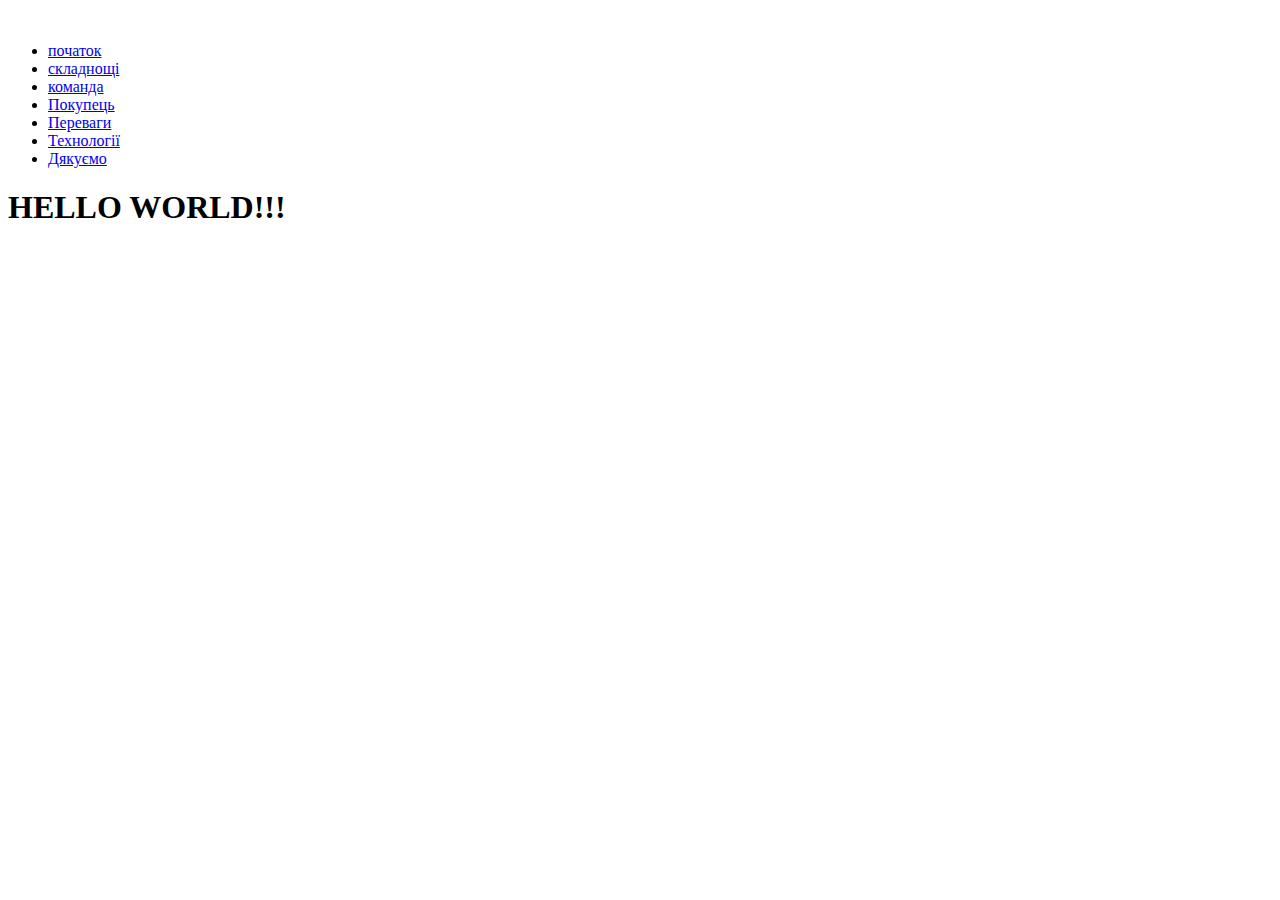
==== index.html @ b2f46cd0 "Add files via upload" ====
<!DOCTYPE html>
<html lang="ru">
  <head>
    <meta charset="UTF-8" />
    <meta http-equiv="X-UA-Compatible" content="IE=edge" />
    <meta name="viewport" content="width=device-width, initial-scale=1.0" />
    <title>IceCream</title>
    <link rel="preconnect" href="https://fonts.googleapis.com" />
    <link rel="preconnect" href="https://fonts.gstatic.com" crossorigin />
    <link
      href="https://fonts.googleapis.com/css2?family=Raleway:wght@700&family=Roboto:wght@400;500;700;900&display=swap"
      rel="stylesheet"
    />
    <link
      href="https://fonts.googleapis.com/css2?family=DM+Sans:wght@400;500;700&family=Titan+One&display=swap"
      rel="stylesheet"
    />
    <link
      rel="stylesheet"
      href="https://cdnjs.cloudflare.com/ajax/libs/modern-normalize/1.1.0/modern-normalize.min.css"
      integrity="sha512-wpPYUAdjBVSE4KJnH1VR1HeZfpl1ub8YT/NKx4PuQ5NmX2tKuGu6U/JRp5y+Y8XG2tV+wKQpNHVUX03MfMFn9Q=="
      crossorigin="anonymous"
      referrerpolicy="no-referrer"
    />
    <link rel="stylesheet" href="./css/main.min.css" />
  </head>

  <body>
    <header class="header">
      <div class="container header__container">
        <nav class="header-nav">
          <a
            class="logo logo--up"
            href="https://nickleso.github.io/parcel-ice-team7/"
            target="_blank"
          >
            <picture>
              <source
                srcset="
                  ./images/present/logo.png    1x,
                  ./images/present/logo@2x.png 2x
                "
              />
              <img src="./images/present/logo.png" alt="" />
            </picture>
          </a>
          <ul class="header-nav__list">
            <li class="header-nav__item">
              <a
                class="header-nav__link header-nav__link--current"
                href="./index.html"
                >початок</a
              >
            </li>
            <li class="header-nav__item">
              <a class="header-nav__link" href="./road.html">складнощі</a>
            </li>

            <li class="header-nav__item">
              <a class="header-nav__link" href="./team.html">команда</a>
            </li>
            <li class="header-nav__item">
              <a class="header-nav__link" href="./shopper.html">Покупець</a>
            </li>
            <li class="header-nav__item">
              <a class="header-nav__link" href="./benefits.html">Переваги</a>
            </li>
            <li class="header-nav__item">
              <a class="header-nav__link" href="./technology.html"
                >Технології</a
              >
            </li>
            <li class="header-nav__item">
              <a class="header-nav__link" href="./senks.html">Дякуємо</a>
            </li>
          </ul>
        </nav>
      </div>
    </header>
    <main>
      <section class="hero">
        <div class="container">
          <h1 class="hero__title">HELLO WORLD!!!</h1>
        </div>
      </section>
    </main>
  </body>
</html>
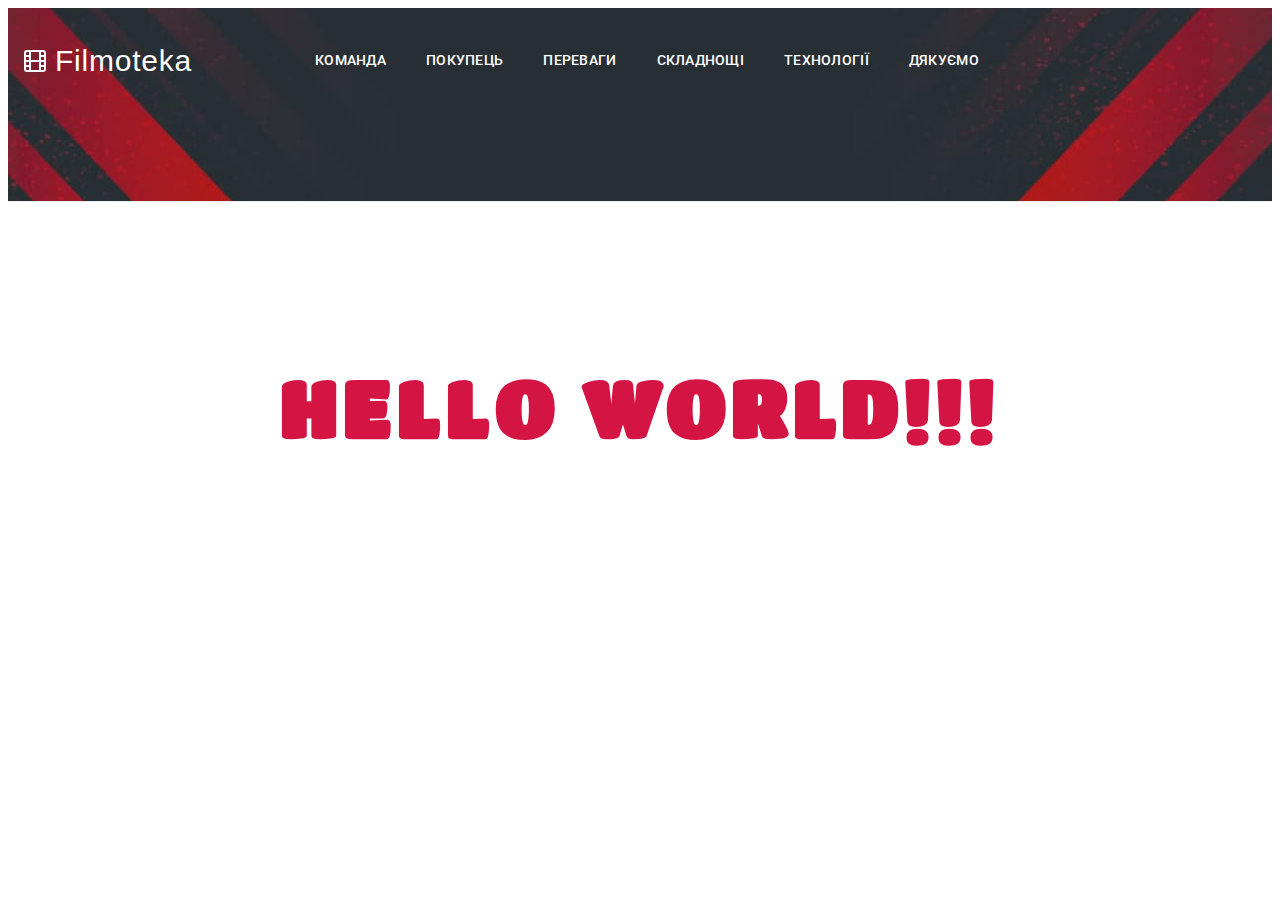
==== commit e57e6ca2: "start" ====
--- a/index.html
+++ b/index.html
@@ -4,11 +4,14 @@
     <meta charset="UTF-8" />
     <meta http-equiv="X-UA-Compatible" content="IE=edge" />
     <meta name="viewport" content="width=device-width, initial-scale=1.0" />
-    <title>IceCream</title>
+    <title>Filmoteka</title>
     <link rel="preconnect" href="https://fonts.googleapis.com" />
     <link rel="preconnect" href="https://fonts.gstatic.com" crossorigin />
+    <link rel="shortcut icon" href="./images/favicon/favicon.ico" />
+    <link rel="apple-icon" sizes="180x180" href="./images/favicon/favicon.png" />
+    <link rel="mask-icon" href="./images/favicon/favicon.svg" color="#ff6b08" />
     <link
-      href="https://fonts.googleapis.com/css2?family=Raleway:wght@700&family=Roboto:wght@400;500;700;900&display=swap"
+      href="https://fonts.googleapis.com/css2?family=Roboto:wght@400;500&display=swap"
       rel="stylesheet"
     />
     <link
@@ -26,36 +29,17 @@
   </head>
 
   <body>
-    <header class="header">
+    <header class="header header-home">
       <div class="container header__container">
         <nav class="header-nav">
-          <a
-            class="logo logo--up"
-            href="https://nickleso.github.io/parcel-ice-team7/"
-            target="_blank"
-          >
-            <picture>
-              <source
-                srcset="
-                  ./images/present/logo.png    1x,
-                  ./images/present/logo@2x.png 2x
-                "
-              />
-              <img src="./images/present/logo.png" alt="" />
-            </picture>
+          <a href="kyzym.github.io/this-team/" class="logo logo--up link" target="_blank">
+            <svg class="icon-home" width="24" height="24" style="stroke: white">
+              <use href="./images/sprite.svg#logo"></use>
+            </svg>
+            <span class="logo-span">Filmoteka</span>
           </a>
+
           <ul class="header-nav__list">
-            <li class="header-nav__item">
-              <a
-                class="header-nav__link header-nav__link--current"
-                href="./index.html"
-                >початок</a
-              >
-            </li>
-            <li class="header-nav__item">
-              <a class="header-nav__link" href="./road.html">складнощі</a>
-            </li>
-
             <li class="header-nav__item">
               <a class="header-nav__link" href="./team.html">команда</a>
             </li>
@@ -66,9 +50,10 @@
               <a class="header-nav__link" href="./benefits.html">Переваги</a>
             </li>
             <li class="header-nav__item">
-              <a class="header-nav__link" href="./technology.html"
-                >Технології</a
-              >
+              <a class="header-nav__link" href="./road.html">складнощі</a>
+            </li>
+            <li class="header-nav__item">
+              <a class="header-nav__link" href="./technology.html">Технології</a>
             </li>
             <li class="header-nav__item">
               <a class="header-nav__link" href="./senks.html">Дякуємо</a>
--- a/css/main.min.css
+++ b/css/main.min.css
@@ -0,0 +1,2 @@
+.header__container,.header-nav,.header-nav__list{display:-webkit-box;display:-ms-flexbox;display:flex;-webkit-box-pack:justify;-ms-flex-pack:justify;justify-content:space-between;-webkit-box-align:center;-ms-flex-align:center;align-items:center}.header-nav__list,.contact-quickly,.feature__list,.contacts,.promo__list,.team__list,.social-list,.clients__list,.filter,.portfolio,.mobile-menu__list,.mobile-menu__contacts,.mobile-menu__social,.thanks__list{list-style-type:none}.social-list,.social-list__link,.subscription__button{display:-webkit-box;display:-ms-flexbox;display:flex;-webkit-box-pack:center;-ms-flex-pack:center;justify-content:center;-webkit-box-align:center;-ms-flex-align:center;align-items:center}.visually-hidden{position:absolute;width:1px;height:1px;margin:-1px;border:0;padding:0;white-space:nowrap;-webkit-clip-path:inset(100%);clip-path:inset(100%);clip:rect(0 0 0 0);overflow:hidden}body{font-family:'Roboto', sans-serif;color:#757575;font-size:14px}.title{font-size:40px;line-height:1.27;text-align:center;letter-spacing:0.03em;color:#d41443;margin-bottom:40px}h1,h2,h3,h4,h5,h6,p,ul{margin:0}ul{-webkit-padding-start:0;padding-inline-start:0}img{display:block;max-width:100%}.section{padding-top:30px;padding-bottom:30px}@media screen and (min-width: 1280px){.section{padding-top:30px;padding-bottom:30px}}.container{padding-left:15px;padding-right:15px;margin-left:auto;margin-right:auto}@media screen and (min-width: 480px){.container{max-width:480px}}@media screen and (min-width: 768px){.container{max-width:768px}}@media screen and (min-width: 1280px){.container{max-width:1280px}}.header__container{position:relative}.footer__container{display:-webkit-box;display:-ms-flexbox;display:flex}@media screen and (max-width: 767px){.footer__container{-webkit-box-orient:vertical;-webkit-box-direction:normal;-ms-flex-direction:column;flex-direction:column;-webkit-box-align:center;-ms-flex-align:center;align-items:center}}@media screen and (min-width: 768px) and (max-width: 1279px){.footer__container{-ms-flex-wrap:wrap;flex-wrap:wrap;-ms-flex-pack:distribute;justify-content:space-around}}@media screen and (min-width: 1280px){.footer__container{-webkit-box-align:baseline;-ms-flex-align:baseline;align-items:baseline;-webkit-box-pack:justify;-ms-flex-pack:justify;justify-content:space-between}}.header{border-bottom:1px solid #ececec}.header-home{margin:0 auto;padding-top:12px;background-image:url("/images/header/home/home-desk.jpg");background-repeat:no-repeat;background-size:cover;background-position:center;height:100px}@media screen and (min-width: 768px){.header-home{padding-bottom:81px}}@media (min-device-pixel-ratio: 2), (-webkit-min-device-pixel-ratio: 2), (min-resolution: 192dpi), (min-resolution: 2dppx){.header-home{background-image:url("/images/header/home/home-mob@2x.jpg")}}@media (min-width: 321px){.header-home{background-image:url("/images/header/home/home-tab.jpg")}}@media (min-width: 321px) and (min-device-pixel-ratio: 2), (min-width: 321px) and (-webkit-min-device-pixel-ratio: 2), (min-width: 321px) and (min-resolution: 192dpi), (min-width: 321px) and (min-resolution: 2dppx){.header-home{background-image:url("/images/header/home/home-tab@2x.jpg")}}@media (min-width: 769px){.header-home{background-image:url("/images/header/home/home-desk.jpg")}}@media (min-width: 769px) and (min-device-pixel-ratio: 2), (min-width: 769px) and (-webkit-min-device-pixel-ratio: 2), (min-width: 769px) and (min-resolution: 192dpi), (min-width: 769px) and (min-resolution: 2dppx){.header-home{background-image:url("/images/header/home/home-desk@2x.jpg")}}.logo{display:-webkit-box;display:-ms-flexbox;display:flex;-webkit-box-align:center;-ms-flex-align:center;align-items:center}.logo-span{font-size:30px;line-height:1.16;font-weight:500;margin-left:8px;color:#fff}.icon-home{stroke:#fff}.header-nav{margin-right:auto}@media screen and (max-width: 767px){.header-nav__list{display:none}}.header-nav__item{position:relative;text-transform:uppercase}.header-nav__link{display:inline-block;padding-top:32px;padding-bottom:32px;font-weight:500;line-height:1.14;letter-spacing:0.02em;color:#ffffff;text-decoration:none;-webkit-transition:color 250ms cubic-bezier(0.4, 0, 0.2, 1);transition:color 250ms cubic-bezier(0.4, 0, 0.2, 1)}.header-nav__link:hover,.header-nav__link:focus{color:#f4707b}.header-nav__item:not(:last-child){margin-right:40px}.header-nav__link--current{color:#d41443}@media screen and (max-width: 767px){.contact-quickly{display:none}}@media screen and (min-width: 1280px){.contact-quickly{display:-webkit-box;display:-ms-flexbox;display:flex;-webkit-box-pack:justify;-ms-flex-pack:justify;justify-content:space-between;-webkit-box-align:center;-ms-flex-align:center;align-items:center}}.contact-quickly__link{display:-webkit-box;display:-ms-flexbox;display:flex;-webkit-box-align:center;-ms-flex-align:center;align-items:center;font-weight:500;color:#757575;line-height:1.14;letter-spacing:0.02em;text-decoration:none;-webkit-transition:color 250ms cubic-bezier(0.4, 0, 0.2, 1);transition:color 250ms cubic-bezier(0.4, 0, 0.2, 1)}.contact-quickly__link:hover,.contact-quickly__link:focus{color:#f4707b}@media screen and (min-width: 1280px){.contact-quickly__link{padding-top:32px;padding-bottom:32px}}.contact-quickly__icon{fill:currentColor;margin-right:10px}@media screen and (max-width: 1799px){.contact-quickly__list:not(:last-child){margin-bottom:10px}}@media screen and (min-width: 1280px){.contact-quickly__list:not(:last-child){margin-right:50px}}.logo{color:#f4707b;font-family:Raleway, sans-serif;font-weight:700;font-size:24px;line-height:1.2;letter-spacing:0.03em;text-decoration:none}@media screen and (min-width: 1200px){.logo{font-size:26px}}.logo--up{padding-top:16px;padding-bottom:16px}@media screen and (min-width: 768px){.logo--up{margin-right:90px;padding-top:26px;padding-bottom:26px}}@media screen and (min-width: 1280px){.logo--up{margin-right:123px;padding-top:24px;padding-bottom:24px}}.logo--down{display:inline-block;margin-bottom:20px}.logo__header{color:#000000}.logo__footer{color:#ffffff}@media screen and (min-width: 768px){.feature__list{display:-webkit-box;display:-ms-flexbox;display:flex;margin:-15px}}@media screen and (min-width: 768px) and (max-width: 1279px){.feature__list{-ms-flex-wrap:wrap;flex-wrap:wrap}}@media screen and (max-width: 767px){.feature__item:not(:last-child){margin-bottom:30px}}@media screen and (min-width: 768px){.feature__item{margin:15px}}@media screen and (min-width: 768px) and (max-width: 1279px){.feature__item{width:354px}}@media screen and (min-width: 1280px){.feature__item{width:270px}}.feature__fon{display:-webkit-box;display:-ms-flexbox;display:flex;-webkit-box-pack:center;-ms-flex-pack:center;justify-content:center;-webkit-box-align:center;-ms-flex-align:center;align-items:center;height:120px;background-color:#f5f4fa;border-radius:4px;margin-bottom:30px}.feature__title{font-size:14px;line-height:1.14;letter-spacing:0.03em;text-transform:uppercase;color:#212121;margin-bottom:10px}@media screen and (max-width: 767px){.feature__title{text-align:center}}.feature__text{line-height:1.71;letter-spacing:0.03em}.contacts__item:not(:last-child){margin-bottom:9px}.contacts__decor{line-height:1.7;letter-spacing:0.03em;color:#ffffff;text-decoration:none;font-style:normal;-webkit-transition:color 250ms cubic-bezier(0.4, 0, 0.2, 1);transition:color 250ms cubic-bezier(0.4, 0, 0.2, 1)}.contacts__decor:hover,.contacts__decor:focus{color:#f4707b}.contacts__decor--transparency{line-height:1.7;letter-spacing:0.03em;color:rgba(255,255,255,0.6);text-decoration:none;font-style:normal;-webkit-transition:color 250ms cubic-bezier(0.4, 0, 0.2, 1);transition:color 250ms cubic-bezier(0.4, 0, 0.2, 1)}.contacts__decor--transparency:hover,.contacts__decor--transparency:focus{color:#f4707b}.hero{position:relative;text-align:center;margin-right:auto;margin-left:auto}@media screen and (min-width: 1280px){.hero{max-width:1600px}}.hero .hero__images{display:-webkit-box;display:-ms-flexbox;display:flex}.hero .hero__background{width:50%;-o-object-fit:contain;object-fit:contain}.hero .hero__title{font-family:'Titan one', sans-serif;font-weight:900;font-size:80px;text-align:center;letter-spacing:0.06em;text-transform:uppercase;color:#d41443;margin-top:150px}@media screen and (min-width: 1280px){.hero .hero__title{line-height:1.36;text-transform:capitalize}}.button-general{font-family:inherit;font-weight:700;font-size:16px;line-height:1.88;color:#ffffff;letter-spacing:0.06em;background-color:#f4707b;cursor:pointer;padding:10px 32px;-webkit-box-shadow:0px 4px 4px rgba(0,0,0,0.15);box-shadow:0px 4px 4px rgba(0,0,0,0.15);border:none;border-radius:4px;min-width:200px;-webkit-transition:background-color 250ms cubic-bezier(0.4, 0, 0.2, 1);transition:background-color 250ms cubic-bezier(0.4, 0, 0.2, 1)}.button-general:hover,.button-general:focus{background-color:#ea8f94}.backdrop{position:fixed;z-index:15;top:0;left:0;width:100vw;height:100vh;background-color:rgba(0,0,0,0.2);-webkit-transition:opacity 250ms cubic-bezier(0.4, 0, 0.2, 1),vizibility 250ms cubic-bezier(0.4, 0, 0.2, 1);transition:opacity 250ms cubic-bezier(0.4, 0, 0.2, 1),vizibility 250ms cubic-bezier(0.4, 0, 0.2, 1)}.backdrop.is-hidden{visibility:hidden;opacity:0;pointer-events:none}.modal{position:absolute;top:50%;left:50%;-webkit-transform:translate(-50%, -50%);transform:translate(-50%, -50%);display:-webkit-box;display:-ms-flexbox;display:flex;-webkit-box-orient:vertical;-webkit-box-direction:normal;-ms-flex-direction:column;flex-direction:column;-webkit-box-pack:normal;-ms-flex-pack:normal;justify-content:normal;-webkit-box-align:center;-ms-flex-align:center;align-items:center;width:95%;padding:40px;background:#ffffff;-webkit-box-shadow:0px 1px 3px rgba(0,0,0,0.12),0px 1px 1px rgba(0,0,0,0.14),0px 2px 1px rgba(0,0,0,0.2);box-shadow:0px 1px 3px rgba(0,0,0,0.12),0px 1px 1px rgba(0,0,0,0.14),0px 2px 1px rgba(0,0,0,0.2);border-radius:4px;opacity:1;-webkit-transition:-webkit-transform 250ms cubic-bezier(0.4, 0, 0.2, 1);transition:-webkit-transform 250ms cubic-bezier(0.4, 0, 0.2, 1);transition:transform 250ms cubic-bezier(0.4, 0, 0.2, 1);transition:transform 250ms cubic-bezier(0.4, 0, 0.2, 1), -webkit-transform 250ms cubic-bezier(0.4, 0, 0.2, 1)}@media screen and (min-width: 480px){.modal{width:450px}}@media screen and (min-width: 1200px){.modal{width:528px}}.backdrop.is-hidden .modal{-webkit-transform:translateY(-200%);transform:translateY(-200%)}.modal__title{display:inline;margin-bottom:12px;font-size:20px;line-height:1.15;letter-spacing:0.03em;color:#212121}.modal__form{display:block;width:100%;margin-bottom:10px}@media screen and (max-width: 767px){.modal__form:focus-within{color:#f4707b}}.modal__label{display:inline-block;margin-bottom:4px;font-size:12px;line-height:1.17;letter-spacing:0.01em}.modal__custom{position:relative;display:block;height:40px}.modal__input{width:100%;height:100%;padding-left:42px;border:1px solid rgba(33,33,33,0.2);border-radius:4px;-webkit-transition:border 250ms cubic-bezier(0.4, 0, 0.2, 1);transition:border 250ms cubic-bezier(0.4, 0, 0.2, 1)}.modal__input:focus,.modal__input:focus{border-color:#f4707b;outline:transparent}.modal__icon{position:absolute;top:50%;left:14px;-webkit-transform:translateY(-50%);transform:translateY(-50%);-webkit-transition:fill 250ms cubic-bezier(0.4, 0, 0.2, 1);transition:fill 250ms cubic-bezier(0.4, 0, 0.2, 1)}.modal__input:focus+.modal__icon{fill:#f4707b}.modal__area-form{width:100%;margin-bottom:20px}@media screen and (max-width: 767px){.modal__area-form:focus-within{color:#f4707b}}.modal__area{width:100%;padding:8px;resize:none;font-size:12px;line-height:1.17;letter-spacing:0.01em;color:#000000;border:1px solid rgba(33,33,33,0.2);border-radius:4px}.modal__area:focus,.modal__area:focus{border-color:#f4707b;outline:transparent}.modal__area::-webkit-input-placeholder{font-size:12px;line-height:1.17;letter-spacing:0.01em;color:rgba(117,117,117,0.5)}.modal__area:-ms-input-placeholder{font-size:12px;line-height:1.17;letter-spacing:0.01em;color:rgba(117,117,117,0.5)}.modal__area::-ms-input-placeholder{font-size:12px;line-height:1.17;letter-spacing:0.01em;color:rgba(117,117,117,0.5)}.modal__area::placeholder{font-size:12px;line-height:1.17;letter-spacing:0.01em;color:rgba(117,117,117,0.5)}.close-button{position:absolute;display:-webkit-box;display:-ms-flexbox;display:flex;-webkit-box-align:center;-ms-flex-align:center;align-items:center;-webkit-box-pack:center;-ms-flex-pack:center;justify-content:center;top:8px;right:8px;width:30px;height:30px;padding:0;background-color:#ffffff;border:1px solid rgba(0,0,0,0.1);border-radius:50%;cursor:pointer;-webkit-transition:fill 250ms cubic-bezier(0.4, 0, 0.2, 1);transition:fill 250ms cubic-bezier(0.4, 0, 0.2, 1)}.close-button__svg{fill:#212121;-webkit-transition:fill 250ms cubic-bezier(0.4, 0, 0.2, 1);transition:fill 250ms cubic-bezier(0.4, 0, 0.2, 1)}.close-button:hover .close-button__svg,.close-button:focus .close-button__svg{fill:#f4707b}.checkbox-form{display:-webkit-box;display:-ms-flexbox;display:flex;-webkit-box-align:center;-ms-flex-align:center;align-items:center;margin-bottom:30px;font-size:14px;line-height:1.71;letter-spacing:0.03em;color:#757575}.checkbox-form__link{cursor:pointer;color:#f4707b}@media screen and (max-width: 1279px){.checkbox-form__text{font-size:12px}}.checkbox-form__icon{display:-webkit-box;display:-ms-flexbox;display:flex;-webkit-box-align:center;-ms-flex-align:center;align-items:center;-webkit-box-pack:center;-ms-flex-pack:center;justify-content:center;width:16px;height:15px;margin-right:8px;fill:transparent;border-radius:2px;outline:2px solid #212121;outline-offset:-2px;-webkit-transition:fill 250ms cubic-bezier(0.4, 0, 0.2, 1),backgroud-color 250ms cubic-bezier(0.4, 0, 0.2, 1),outline-color 250ms cubic-bezier(0.4, 0, 0.2, 1);transition:fill 250ms cubic-bezier(0.4, 0, 0.2, 1),backgroud-color 250ms cubic-bezier(0.4, 0, 0.2, 1),outline-color 250ms cubic-bezier(0.4, 0, 0.2, 1)}.checkbox-form__checkbox:focus+.checkbox-form__icon{outline-color:#f4707b}.checkbox-form__checkbox:checked+.checkbox-form__icon{fill:#ffffff;background-color:#f4707b;outline:none}.promo{padding-bottom:94px}@media screen and (max-width: 1199px){.promo{display:none}}.promo__list{display:-webkit-box;display:-ms-flexbox;display:flex}.promo__item{position:relative}.promo__item:not(:last-child){margin-right:30px}.promo__backgroundcolor{position:absolute;bottom:0;left:0;width:100%;height:70px;padding-top:27px;padding-bottom:27px;text-align:center;background-color:rgba(47,48,58,0.8)}.promo__descr{font-weight:700;font-size:14px;line-height:1.14;letter-spacing:0.03em;text-transform:uppercase;color:#ffffff}.team__title{margin-bottom:30px}.team__list{display:-webkit-box;display:-ms-flexbox;display:flex;margin:-10px;-ms-flex-wrap:wrap;flex-wrap:wrap}@media screen and (max-width: 767px){.team__list{-webkit-box-orient:vertical;-webkit-box-direction:normal;-ms-flex-direction:column;flex-direction:column}}@media screen and (min-width: 768px) and (max-width: 1199px){.team__list{-ms-flex-wrap:wrap;flex-wrap:wrap}}.team__descr{padding-top:15px;padding-bottom:15px}.team__member{background-color:#ffffff;-webkit-box-shadow:0px 1px 3px rgba(0,0,0,0.12),0px 1px 1px rgba(0,0,0,0.14),0px 2px 1px rgba(0,0,0,0.2);box-shadow:0px 1px 3px rgba(0,0,0,0.12),0px 1px 1px rgba(0,0,0,0.14),0px 2px 1px rgba(0,0,0,0.2);border-radius:8px 8px 8px 8px;overflow:hidden;margin:10px;-ms-flex-preferred-size:calc((100% - 100px) / 5);flex-basis:calc((100% - 100px) / 5)}.team__name{font-weight:500;font-size:21px;line-height:1.19;text-align:center;letter-spacing:0.03em;color:#d41443;margin-bottom:10px}.team__position{font-size:19px;line-height:1.19;text-align:center;letter-spacing:0.03em;color:#8a1c36;margin-bottom:10px}.team__photo{width:100%;-o-object-fit:cover;object-fit:cover}.team__section{font-size:18px;font-weight:500;line-height:1.19;text-align:center;letter-spacing:0.03em;color:#0d4683}.social-list__icon{fill:currentColor}.social-list__item:not(:last-child){margin-right:10px}.social-list__link{width:44px;height:44px;color:#afb1b8;background-color:#ffffff;border-radius:50%;-webkit-transition:color 250ms cubic-bezier(0.4, 0, 0.2, 1),background-color 250ms cubic-bezier(0.4, 0, 0.2, 1);transition:color 250ms cubic-bezier(0.4, 0, 0.2, 1),background-color 250ms cubic-bezier(0.4, 0, 0.2, 1)}.social-list__link--footer{color:#ffffff;background-color:rgba(255,255,255,0.1)}.social-list__link:hover,.social-list__link:focus{color:#ffffff;background-color:#f4707b}.clients__list{display:-webkit-box;display:-ms-flexbox;display:flex;-webkit-box-pack:center;-ms-flex-pack:center;justify-content:center;margin:-15px;-ms-flex-wrap:wrap;flex-wrap:wrap}.our-client{display:block;height:92px;margin:15px}@media screen and (max-width: 767px){.our-client{width:210px}}@media screen and (min-width: 768px){.our-client{width:226px}}@media screen and (min-width: 1200px){.our-client{width:170px}}.our-client__link{display:-webkit-box;display:-ms-flexbox;display:flex;-webkit-box-pack:center;-ms-flex-pack:center;justify-content:center;-webkit-box-align:center;-ms-flex-align:center;align-items:center;width:100%;height:100%;color:#afb1b8;border:1px solid #afb1b8;border-radius:4px;-webkit-transition:color 250ms cubic-bezier(0.4, 0, 0.2, 1),border-color 250ms cubic-bezier(0.4, 0, 0.2, 1);transition:color 250ms cubic-bezier(0.4, 0, 0.2, 1),border-color 250ms cubic-bezier(0.4, 0, 0.2, 1)}.our-client__link:hover,.our-client__link:focus{color:#f4707b;border-color:#f4707b}.our-client__logo{fill:currentColor}.filter{display:-webkit-box;display:-ms-flexbox;display:flex}@media screen and (max-width: 767px){.filter{-ms-flex-wrap:wrap;flex-wrap:wrap;-webkit-box-pack:left;-ms-flex-pack:left;justify-content:left;margin-bottom:40px}}@media screen and (min-width: 768px){.filter{-webkit-box-pack:center;-ms-flex-pack:center;justify-content:center;margin-bottom:30px}}@media screen and (min-width: 1280px){.filter{margin-bottom:50px}}@media screen and (max-width: 767px){.filter__item:nth-child(-n+3){margin-bottom:15px}}.filter__item:not(:last-child){margin-right:8px}.filter__button{font-family:inherit;font-weight:500;font-size:16px;line-height:1.62;text-align:center;letter-spacing:0.03em;color:#212121;background-color:#f5f4fa;cursor:pointer;padding:6px 22px;border-radius:4px;border:none;-webkit-transition:color 250ms cubic-bezier(0.4, 0, 0.2, 1),background-color 250ms cubic-bezier(0.4, 0, 0.2, 1),-webkit-box-shadow 250ms cubic-bezier(0.4, 0, 0.2, 1);transition:color 250ms cubic-bezier(0.4, 0, 0.2, 1),background-color 250ms cubic-bezier(0.4, 0, 0.2, 1),-webkit-box-shadow 250ms cubic-bezier(0.4, 0, 0.2, 1);transition:color 250ms cubic-bezier(0.4, 0, 0.2, 1),background-color 250ms cubic-bezier(0.4, 0, 0.2, 1),box-shadow 250ms cubic-bezier(0.4, 0, 0.2, 1);transition:color 250ms cubic-bezier(0.4, 0, 0.2, 1),background-color 250ms cubic-bezier(0.4, 0, 0.2, 1),box-shadow 250ms cubic-bezier(0.4, 0, 0.2, 1),-webkit-box-shadow 250ms cubic-bezier(0.4, 0, 0.2, 1)}.filter__button:hover,.filter__button:focus{color:#ffffff;background-color:#f4707b;-webkit-box-shadow:0px 3px 1px rgba(0,0,0,0.1),0px 1px 2px rgba(0,0,0,0.08),0px 2px 2px rgba(0,0,0,0.12);box-shadow:0px 3px 1px rgba(0,0,0,0.1),0px 1px 2px rgba(0,0,0,0.08),0px 2px 2px rgba(0,0,0,0.12);border-radius:4px}.portfolio{display:-webkit-box;display:-ms-flexbox;display:flex;-ms-flex-wrap:wrap;flex-wrap:wrap;-webkit-box-pack:center;-ms-flex-pack:center;justify-content:center;margin:-15px}@media screen and (min-width: 768px){.portfolio{-webkit-box-pack:left;-ms-flex-pack:left;justify-content:left}}.portfolio__item{display:-webkit-box;display:-ms-flexbox;display:flex;-webkit-box-orient:vertical;-webkit-box-direction:normal;-ms-flex-direction:column;flex-direction:column;background-color:#ffffff;margin:15px}@media screen and (max-width: 767px){.portfolio__item{width:100%;max-width:450px}}@media screen and (min-width: 768px){.portfolio__item{-ms-flex-preferred-size:calc((100% - 2 * 30px) / 2);flex-basis:calc((100% - 2 * 30px) / 2)}}@media screen and (min-width: 1200px){.portfolio__item{-ms-flex-preferred-size:calc((100% - 3 * 30px) / 3);flex-basis:calc((100% - 3 * 30px) / 3)}}.customer{display:-webkit-box;display:-ms-flexbox;display:flex;-webkit-box-orient:vertical;-webkit-box-direction:normal;-ms-flex-direction:column;flex-direction:column;text-decoration:none;height:100%;-webkit-transition:-webkit-box-shadow 250ms cubic-bezier(0.4, 0, 0.2, 1);transition:-webkit-box-shadow 250ms cubic-bezier(0.4, 0, 0.2, 1);transition:box-shadow 250ms cubic-bezier(0.4, 0, 0.2, 1);transition:box-shadow 250ms cubic-bezier(0.4, 0, 0.2, 1), -webkit-box-shadow 250ms cubic-bezier(0.4, 0, 0.2, 1)}.customer:hover,.customer:focus{-webkit-box-shadow:0px 1px 1px rgba(0,0,0,0.12),0px 4px 4px rgba(0,0,0,0.06),1px 4px 6px rgba(0,0,0,0.16);box-shadow:0px 1px 1px rgba(0,0,0,0.12),0px 4px 4px rgba(0,0,0,0.06),1px 4px 6px rgba(0,0,0,0.16)}.customer__description{-webkit-box-flex:1;-ms-flex-positive:1;flex-grow:1;padding:20px 24px;border:1px solid #eeeeee;border-top:none}.customer__company{font-size:18px;line-height:2;letter-spacing:0.06em;color:#212121;margin-bottom:4px}.customer__type{font-size:16px;line-height:1.88;letter-spacing:0.03em;color:#757575}.customer__vor-overlay{position:relative;overflow:hidden}.customer__overlay{position:absolute;width:100%;height:100%;padding:17% 6.5%;background:rgba(33,150,243,0.9);-webkit-transition:-webkit-transform 250ms cubic-bezier(0.4, 0, 0.2, 1);transition:-webkit-transform 250ms cubic-bezier(0.4, 0, 0.2, 1);transition:transform 250ms cubic-bezier(0.4, 0, 0.2, 1);transition:transform 250ms cubic-bezier(0.4, 0, 0.2, 1), -webkit-transform 250ms cubic-bezier(0.4, 0, 0.2, 1)}.customer:hover .customer__overlay,.customer:focus .customer__overlay{-webkit-transform:translateY(-101%);transform:translateY(-101%)}.customer__overlay-descr{font-size:18px;line-height:1.56;letter-spacing:0.03em;color:#ffffff}.footer{background-color:#2f303a;padding-top:60px;padding-bottom:60px}@media screen and (max-width: 1279px){.footer__adress{margin-bottom:60px;text-align:center}}@media screen and (min-width: 1280px){.footer__adress{margin-right:70px}}@media screen and (max-width: 1279px){.join{margin-bottom:60px;text-align:center}}@media screen and (min-width: 1280px){.join{margin-right:93px}}.join__title{font-weight:700;line-height:1.14;letter-spacing:0.03em;text-transform:uppercase;color:#ffffff;margin-bottom:20px}@media screen and (max-width: 1199px){.subscription{width:100%;text-align:center}}.subscription__label{display:inline-block;font-weight:700;font-size:14px;line-height:1.14;letter-spacing:0.03em;text-transform:uppercase;color:#ffffff;margin-bottom:20px}.subscription__form{display:-webkit-box;display:-ms-flexbox;display:flex}@media screen and (max-width: 1199px){.subscription__form{-webkit-box-orient:vertical;-webkit-box-direction:normal;-ms-flex-direction:column;flex-direction:column;-webkit-box-align:center;-ms-flex-align:center;align-items:center}}.subscription__input{height:50px;padding-left:16px;padding-top:15px;padding-bottom:15px;color:#ffffff;background-color:transparent;border:1px solid rgba(255,255,255,0.3);-webkit-filter:drop-shadow(0px 4px 4px rgba(0,0,0,0.15));filter:drop-shadow(0px 4px 4px rgba(0,0,0,0.15));border-radius:4px;-webkit-transition:border 250ms cubic-bezier(0.4, 0, 0.2, 1);transition:border 250ms cubic-bezier(0.4, 0, 0.2, 1)}@media screen and (max-width: 767px){.subscription__input{width:100%;max-width:450px}}@media screen and (min-width: 768px){.subscription__input{width:450px}}@media screen and (max-width: 1199px){.subscription__input{margin-bottom:20px}}@media screen and (min-width: 1200px){.subscription__input{width:358px;margin-right:12px}}.subscription__input:focus{border-color:#f4707b;outline:transparent}.subscription__button{font-family:inherit;font-weight:700;font-size:16px;line-height:1.88;letter-spacing:0.06em;color:#ffffff;background-color:#f4707b;cursor:pointer;padding:10px 28px;-webkit-box-shadow:0px 4px 4px rgba(0,0,0,0.15);box-shadow:0px 4px 4px rgba(0,0,0,0.15);border:none;border-radius:4px;min-width:200px}.subscription__send{margin-right:10px}.subscription__icon{fill:#ffffff}@media screen and (min-width: 768px){.mobile{display:none}}.mobile__button{position:absolute;top:10px;right:15px;display:-webkit-box;display:-ms-flexbox;display:flex;-webkit-box-align:center;-ms-flex-align:center;align-items:center;-webkit-box-pack:center;-ms-flex-pack:center;justify-content:center;padding:0;background-color:transparent;border:none;cursor:pointer;-webkit-transition:fill 250ms cubic-bezier(0.4, 0, 0.2, 1);transition:fill 250ms cubic-bezier(0.4, 0, 0.2, 1)}.mobile__svg{fill:#000000;-webkit-transition:fill 250ms cubic-bezier(0.4, 0, 0.2, 1);transition:fill 250ms cubic-bezier(0.4, 0, 0.2, 1)}.mobile__button:hover .mobile__svg,.mobile__button:focus .mobile__svg{fill:#f4707b}.mobile__button.is-open .mobile__open{display:none}.mobile-menu{display:none;position:fixed;z-index:5;top:0;left:-1px;width:100vw;height:100vh;background-color:#ffffff;padding-top:48px;padding-left:40px;padding-bottom:48px}.mobile-menu.is-open{display:-webkit-box;display:-ms-flexbox;display:flex;-webkit-box-orient:vertical;-webkit-box-direction:normal;-ms-flex-direction:column;flex-direction:column;-webkit-box-pack:justify;-ms-flex-pack:justify;justify-content:space-between}.mobile-menu__item{display:block}.mobile-menu__item:not(:last-child){margin-bottom:32px}.mobile-menu__link{display:inline-block;font-weight:500;font-size:40px;line-height:1.17;letter-spacing:0.02em;color:#212121;text-decoration:none;-webkit-transition:color 250ms cubic-bezier(0.4, 0, 0.2, 1);transition:color 250ms cubic-bezier(0.4, 0, 0.2, 1)}.mobile-menu__link:hover,.mobile-menu__link:focus{color:#f4707b}.mobile-menu__contacts{margin-bottom:64px}.mobile-menu__contacts-list:not(:last-child){margin-bottom:32px}.mobile-menu__contacts-tel{font-weight:500;font-size:34px;line-height:1.17;letter-spacing:0.02em;color:#f4707b;text-decoration:none}.mobile-menu__contacts-mail{font-weight:500;font-size:24px;line-height:1.17;letter-spacing:0.02em;color:#757575;text-decoration:none;-webkit-transition:color 250ms cubic-bezier(0.4, 0, 0.2, 1);transition:color 250ms cubic-bezier(0.4, 0, 0.2, 1)}.mobile-menu__contacts-mail:hover,.mobile-menu__contacts-mail:focus{color:#f4707b}.mobile-menu__social{display:-webkit-box;display:-ms-flexbox;display:flex;-ms-flex-wrap:wrap;flex-wrap:wrap}.mobile-menu__social-item{position:relative}.mobile-menu__social-item:not(:last-child){margin-right:20px}.mobile-menu__social-item:not(:last-child) :after{position:absolute;content:"";display:inline-block;outline:1px solid rgba(33,33,33,0.2);height:100%;bottom:0;right:-10px}.mobile-menu__social-link{font-weight:500;font-size:18px;line-height:1.22;letter-spacing:0.02em;color:#f4707b;text-decoration:none}.shopper{height:100vh}.shopper__title{margin-bottom:30px}.shopper__general{display:-webkit-box;display:-ms-flexbox;display:flex}.shopper__elements{-ms-flex-preferred-size:calc((100% - 40px) / 2);flex-basis:calc((100% - 40px) / 2)}.shopper__elements--one{margin-right:80px}.shopper__name{color:#106dd8;font-size:34px;margin-bottom:30px}.shopper__item{font-size:24px;color:#d41443}.shopper__item:not(:last-child){margin-bottom:20px}.benefits{height:100vh}.benefits__title{margin-bottom:30px}.benefits__general{display:-webkit-box;display:-ms-flexbox;display:flex}.benefits__elements{-ms-flex-preferred-size:calc((100% - 40px) / 2);flex-basis:calc((100% - 40px) / 2)}.benefits__elements--one{margin-right:90px}.benefits__item{font-size:24px;line-height:1.3;color:#d41443;margin-bottom:30px}.tech-general{display:-webkit-box;display:-ms-flexbox;display:flex;-webkit-box-pack:space-evenly;-ms-flex-pack:space-evenly;justify-content:space-evenly;width:100%;height:100vh;background-image:url(../images/tech/tech-stek-10.jpeg);background-repeat:no-repeat;background-size:contain}.tech-wrapper__list li{color:#2576e1;font-size:40px;font-weight:500;margin-left:20px}.tech-wrapper__list--2 li{color:#e3741f;font-size:40px;font-weight:500;margin-left:20px}.tech-wrapper__list--3 li{color:#29ad08;font-size:40px;font-weight:500;margin-left:20px}.tech-wrapper__title{font-size:40px;margin-bottom:30px;text-decoration:underline}.thanks{background-color:#fff5f6}.thanks__title{margin-bottom:30px}.thanks__list{display:-webkit-box;display:-ms-flexbox;display:flex;margin:-10px;-ms-flex-wrap:wrap;flex-wrap:wrap;-ms-flex-pack:distribute;justify-content:space-around}@media screen and (max-width: 767px){.thanks__list{-webkit-box-orient:vertical;-webkit-box-direction:normal;-ms-flex-direction:column;flex-direction:column}}@media screen and (min-width: 768px) and (max-width: 1199px){.thanks__list{-ms-flex-wrap:wrap;flex-wrap:wrap}}.thanks__descr{padding-top:15px;padding-bottom:15px}.thanks__member{background-color:#ffffff;-webkit-box-shadow:0px 1px 3px rgba(0,0,0,0.12),0px 1px 1px rgba(0,0,0,0.14),0px 2px 1px rgba(0,0,0,0.2);box-shadow:0px 1px 3px rgba(0,0,0,0.12),0px 1px 1px rgba(0,0,0,0.14),0px 2px 1px rgba(0,0,0,0.2);border-radius:8px 8px 8px 8px;overflow:hidden;border:1px solid transparent;margin:10px;-ms-flex-preferred-size:calc((100% - 400px) / 2);flex-basis:calc((100% - 400px) / 2);height:500px}.thanks__name{font-weight:500;font-size:21px;line-height:1.19;text-align:center;letter-spacing:0.03em;color:#d41443;margin-bottom:10px}.thanks__position{font-size:19px;line-height:1.19;text-align:center;letter-spacing:0.03em;color:#8a1c36;margin-bottom:10px}.thanks__photo{width:100%;-o-object-fit:cover;object-fit:cover}.thanks__section{font-size:18px;font-weight:500;line-height:1.19;text-align:center;letter-spacing:0.03em;color:#0d4683}.tech-general{display:-webkit-box;display:-ms-flexbox;display:flex;-webkit-box-pack:space-evenly;-ms-flex-pack:space-evenly;justify-content:space-evenly;width:100%;height:100vh;background-image:url(../images/tech/tech-stek-10.jpeg);background-repeat:no-repeat;background-size:contain}.tech-wrapper__list li{color:#2576e1;font-size:40px;font-weight:500;margin-left:20px}.tech-wrapper__list--2 li{color:#e3741f;font-size:40px;font-weight:500;margin-left:20px}.tech-wrapper__list--3 li{color:#29ad08;font-size:40px;font-weight:500;margin-left:20px}.tech-wrapper__title{font-size:40px;margin-bottom:30px;text-decoration:underline}.thanks{background-color:#fff5f6}.thanks__title{margin-bottom:30px}.thanks__list{display:-webkit-box;display:-ms-flexbox;display:flex;margin:-10px;-ms-flex-wrap:wrap;flex-wrap:wrap;-ms-flex-pack:distribute;justify-content:space-around}@media screen and (max-width: 767px){.thanks__list{-webkit-box-orient:vertical;-webkit-box-direction:normal;-ms-flex-direction:column;flex-direction:column}}@media screen and (min-width: 768px) and (max-width: 1199px){.thanks__list{-ms-flex-wrap:wrap;flex-wrap:wrap}}.thanks__descr{padding-top:15px;padding-bottom:15px}.thanks__member{background-color:#ffffff;-webkit-box-shadow:0px 1px 3px rgba(0,0,0,0.12),0px 1px 1px rgba(0,0,0,0.14),0px 2px 1px rgba(0,0,0,0.2);box-shadow:0px 1px 3px rgba(0,0,0,0.12),0px 1px 1px rgba(0,0,0,0.14),0px 2px 1px rgba(0,0,0,0.2);border-radius:8px 8px 8px 8px;overflow:hidden;border:1px solid transparent;margin:10px;-ms-flex-preferred-size:calc((100% - 400px) / 2);flex-basis:calc((100% - 400px) / 2);height:500px}.thanks__name{font-weight:500;font-size:21px;line-height:1.19;text-align:center;letter-spacing:0.03em;color:#d41443;margin-bottom:10px}.thanks__position{font-size:19px;line-height:1.19;text-align:center;letter-spacing:0.03em;color:#8a1c36;margin-bottom:10px}.thanks__photo{width:100%;-o-object-fit:cover;object-fit:cover}.thanks__section{font-size:18px;font-weight:500;line-height:1.19;text-align:center;letter-spacing:0.03em;color:#0d4683}
+/*# sourceMappingURL=main.min.css.map */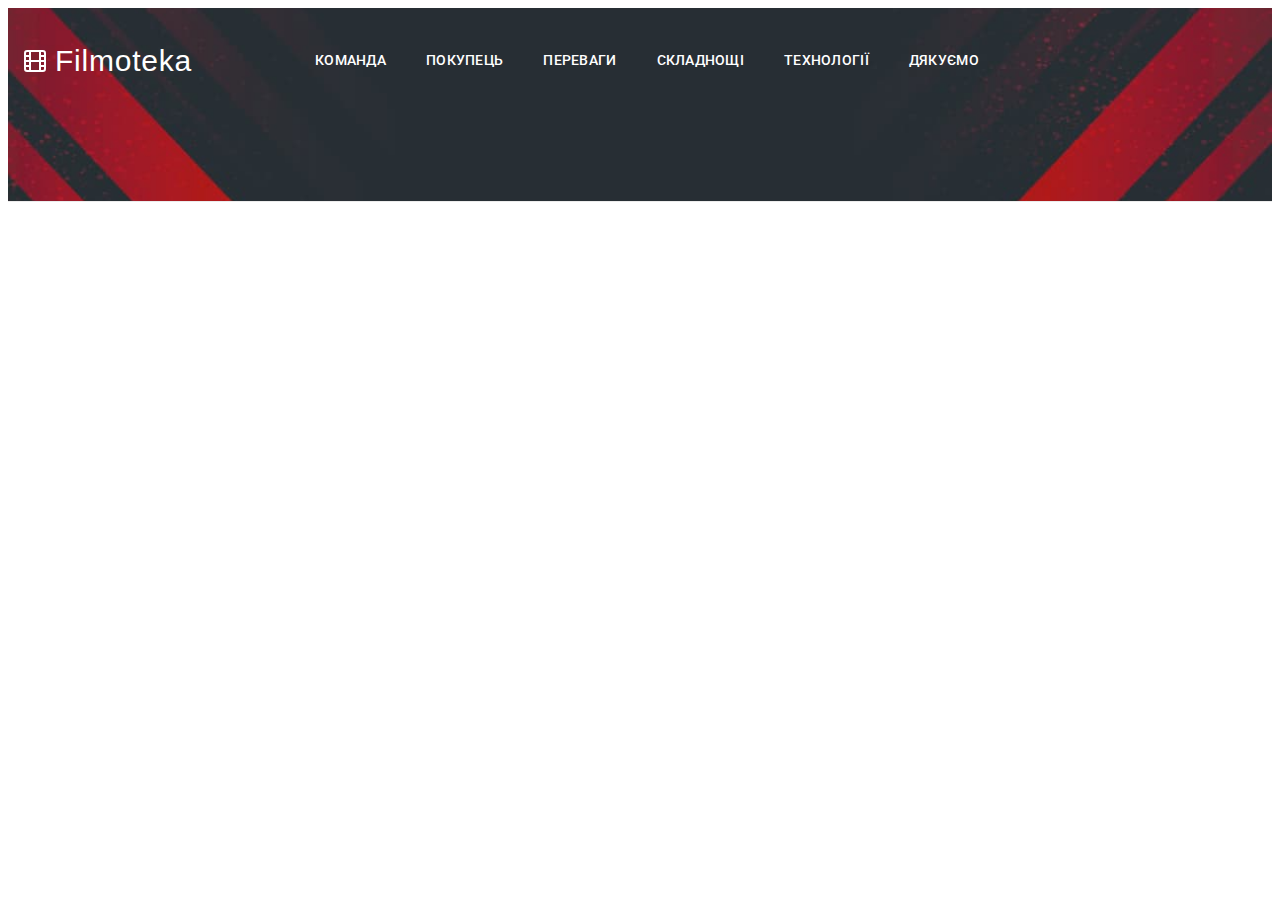
==== commit e6af667a: "fix img" ====
--- a/index.html
+++ b/index.html
@@ -32,7 +32,7 @@
     <header class="header header-home">
       <div class="container header__container">
         <nav class="header-nav">
-          <a href="kyzym.github.io/this-team/" class="logo logo--up link" target="_blank">
+          <a href="https://kyzym.github.io/this-team/" class="logo logo--up link" target="_blank">
             <svg class="icon-home" width="24" height="24" style="stroke: white">
               <use href="./images/sprite.svg#logo"></use>
             </svg>
@@ -64,9 +64,9 @@
     </header>
     <main>
       <section class="hero">
-        <div class="container">
+        <!-- <div class="container">
           <h1 class="hero__title">HELLO WORLD!!!</h1>
-        </div>
+        </div> -->
       </section>
     </main>
   </body>
--- a/css/main.min.css
+++ b/css/main.min.css
@@ -1,2 +1,2 @@
-.header__container,.header-nav,.header-nav__list{display:-webkit-box;display:-ms-flexbox;display:flex;-webkit-box-pack:justify;-ms-flex-pack:justify;justify-content:space-between;-webkit-box-align:center;-ms-flex-align:center;align-items:center}.header-nav__list,.contact-quickly,.feature__list,.contacts,.promo__list,.team__list,.social-list,.clients__list,.filter,.portfolio,.mobile-menu__list,.mobile-menu__contacts,.mobile-menu__social,.thanks__list{list-style-type:none}.social-list,.social-list__link,.subscription__button{display:-webkit-box;display:-ms-flexbox;display:flex;-webkit-box-pack:center;-ms-flex-pack:center;justify-content:center;-webkit-box-align:center;-ms-flex-align:center;align-items:center}.visually-hidden{position:absolute;width:1px;height:1px;margin:-1px;border:0;padding:0;white-space:nowrap;-webkit-clip-path:inset(100%);clip-path:inset(100%);clip:rect(0 0 0 0);overflow:hidden}body{font-family:'Roboto', sans-serif;color:#757575;font-size:14px}.title{font-size:40px;line-height:1.27;text-align:center;letter-spacing:0.03em;color:#d41443;margin-bottom:40px}h1,h2,h3,h4,h5,h6,p,ul{margin:0}ul{-webkit-padding-start:0;padding-inline-start:0}img{display:block;max-width:100%}.section{padding-top:30px;padding-bottom:30px}@media screen and (min-width: 1280px){.section{padding-top:30px;padding-bottom:30px}}.container{padding-left:15px;padding-right:15px;margin-left:auto;margin-right:auto}@media screen and (min-width: 480px){.container{max-width:480px}}@media screen and (min-width: 768px){.container{max-width:768px}}@media screen and (min-width: 1280px){.container{max-width:1280px}}.header__container{position:relative}.footer__container{display:-webkit-box;display:-ms-flexbox;display:flex}@media screen and (max-width: 767px){.footer__container{-webkit-box-orient:vertical;-webkit-box-direction:normal;-ms-flex-direction:column;flex-direction:column;-webkit-box-align:center;-ms-flex-align:center;align-items:center}}@media screen and (min-width: 768px) and (max-width: 1279px){.footer__container{-ms-flex-wrap:wrap;flex-wrap:wrap;-ms-flex-pack:distribute;justify-content:space-around}}@media screen and (min-width: 1280px){.footer__container{-webkit-box-align:baseline;-ms-flex-align:baseline;align-items:baseline;-webkit-box-pack:justify;-ms-flex-pack:justify;justify-content:space-between}}.header{border-bottom:1px solid #ececec}.header-home{margin:0 auto;padding-top:12px;background-image:url("/images/header/home/home-desk.jpg");background-repeat:no-repeat;background-size:cover;background-position:center;height:100px}@media screen and (min-width: 768px){.header-home{padding-bottom:81px}}@media (min-device-pixel-ratio: 2), (-webkit-min-device-pixel-ratio: 2), (min-resolution: 192dpi), (min-resolution: 2dppx){.header-home{background-image:url("/images/header/home/home-mob@2x.jpg")}}@media (min-width: 321px){.header-home{background-image:url("/images/header/home/home-tab.jpg")}}@media (min-width: 321px) and (min-device-pixel-ratio: 2), (min-width: 321px) and (-webkit-min-device-pixel-ratio: 2), (min-width: 321px) and (min-resolution: 192dpi), (min-width: 321px) and (min-resolution: 2dppx){.header-home{background-image:url("/images/header/home/home-tab@2x.jpg")}}@media (min-width: 769px){.header-home{background-image:url("/images/header/home/home-desk.jpg")}}@media (min-width: 769px) and (min-device-pixel-ratio: 2), (min-width: 769px) and (-webkit-min-device-pixel-ratio: 2), (min-width: 769px) and (min-resolution: 192dpi), (min-width: 769px) and (min-resolution: 2dppx){.header-home{background-image:url("/images/header/home/home-desk@2x.jpg")}}.logo{display:-webkit-box;display:-ms-flexbox;display:flex;-webkit-box-align:center;-ms-flex-align:center;align-items:center}.logo-span{font-size:30px;line-height:1.16;font-weight:500;margin-left:8px;color:#fff}.icon-home{stroke:#fff}.header-nav{margin-right:auto}@media screen and (max-width: 767px){.header-nav__list{display:none}}.header-nav__item{position:relative;text-transform:uppercase}.header-nav__link{display:inline-block;padding-top:32px;padding-bottom:32px;font-weight:500;line-height:1.14;letter-spacing:0.02em;color:#ffffff;text-decoration:none;-webkit-transition:color 250ms cubic-bezier(0.4, 0, 0.2, 1);transition:color 250ms cubic-bezier(0.4, 0, 0.2, 1)}.header-nav__link:hover,.header-nav__link:focus{color:#f4707b}.header-nav__item:not(:last-child){margin-right:40px}.header-nav__link--current{color:#d41443}@media screen and (max-width: 767px){.contact-quickly{display:none}}@media screen and (min-width: 1280px){.contact-quickly{display:-webkit-box;display:-ms-flexbox;display:flex;-webkit-box-pack:justify;-ms-flex-pack:justify;justify-content:space-between;-webkit-box-align:center;-ms-flex-align:center;align-items:center}}.contact-quickly__link{display:-webkit-box;display:-ms-flexbox;display:flex;-webkit-box-align:center;-ms-flex-align:center;align-items:center;font-weight:500;color:#757575;line-height:1.14;letter-spacing:0.02em;text-decoration:none;-webkit-transition:color 250ms cubic-bezier(0.4, 0, 0.2, 1);transition:color 250ms cubic-bezier(0.4, 0, 0.2, 1)}.contact-quickly__link:hover,.contact-quickly__link:focus{color:#f4707b}@media screen and (min-width: 1280px){.contact-quickly__link{padding-top:32px;padding-bottom:32px}}.contact-quickly__icon{fill:currentColor;margin-right:10px}@media screen and (max-width: 1799px){.contact-quickly__list:not(:last-child){margin-bottom:10px}}@media screen and (min-width: 1280px){.contact-quickly__list:not(:last-child){margin-right:50px}}.logo{color:#f4707b;font-family:Raleway, sans-serif;font-weight:700;font-size:24px;line-height:1.2;letter-spacing:0.03em;text-decoration:none}@media screen and (min-width: 1200px){.logo{font-size:26px}}.logo--up{padding-top:16px;padding-bottom:16px}@media screen and (min-width: 768px){.logo--up{margin-right:90px;padding-top:26px;padding-bottom:26px}}@media screen and (min-width: 1280px){.logo--up{margin-right:123px;padding-top:24px;padding-bottom:24px}}.logo--down{display:inline-block;margin-bottom:20px}.logo__header{color:#000000}.logo__footer{color:#ffffff}@media screen and (min-width: 768px){.feature__list{display:-webkit-box;display:-ms-flexbox;display:flex;margin:-15px}}@media screen and (min-width: 768px) and (max-width: 1279px){.feature__list{-ms-flex-wrap:wrap;flex-wrap:wrap}}@media screen and (max-width: 767px){.feature__item:not(:last-child){margin-bottom:30px}}@media screen and (min-width: 768px){.feature__item{margin:15px}}@media screen and (min-width: 768px) and (max-width: 1279px){.feature__item{width:354px}}@media screen and (min-width: 1280px){.feature__item{width:270px}}.feature__fon{display:-webkit-box;display:-ms-flexbox;display:flex;-webkit-box-pack:center;-ms-flex-pack:center;justify-content:center;-webkit-box-align:center;-ms-flex-align:center;align-items:center;height:120px;background-color:#f5f4fa;border-radius:4px;margin-bottom:30px}.feature__title{font-size:14px;line-height:1.14;letter-spacing:0.03em;text-transform:uppercase;color:#212121;margin-bottom:10px}@media screen and (max-width: 767px){.feature__title{text-align:center}}.feature__text{line-height:1.71;letter-spacing:0.03em}.contacts__item:not(:last-child){margin-bottom:9px}.contacts__decor{line-height:1.7;letter-spacing:0.03em;color:#ffffff;text-decoration:none;font-style:normal;-webkit-transition:color 250ms cubic-bezier(0.4, 0, 0.2, 1);transition:color 250ms cubic-bezier(0.4, 0, 0.2, 1)}.contacts__decor:hover,.contacts__decor:focus{color:#f4707b}.contacts__decor--transparency{line-height:1.7;letter-spacing:0.03em;color:rgba(255,255,255,0.6);text-decoration:none;font-style:normal;-webkit-transition:color 250ms cubic-bezier(0.4, 0, 0.2, 1);transition:color 250ms cubic-bezier(0.4, 0, 0.2, 1)}.contacts__decor--transparency:hover,.contacts__decor--transparency:focus{color:#f4707b}.hero{position:relative;text-align:center;margin-right:auto;margin-left:auto}@media screen and (min-width: 1280px){.hero{max-width:1600px}}.hero .hero__images{display:-webkit-box;display:-ms-flexbox;display:flex}.hero .hero__background{width:50%;-o-object-fit:contain;object-fit:contain}.hero .hero__title{font-family:'Titan one', sans-serif;font-weight:900;font-size:80px;text-align:center;letter-spacing:0.06em;text-transform:uppercase;color:#d41443;margin-top:150px}@media screen and (min-width: 1280px){.hero .hero__title{line-height:1.36;text-transform:capitalize}}.button-general{font-family:inherit;font-weight:700;font-size:16px;line-height:1.88;color:#ffffff;letter-spacing:0.06em;background-color:#f4707b;cursor:pointer;padding:10px 32px;-webkit-box-shadow:0px 4px 4px rgba(0,0,0,0.15);box-shadow:0px 4px 4px rgba(0,0,0,0.15);border:none;border-radius:4px;min-width:200px;-webkit-transition:background-color 250ms cubic-bezier(0.4, 0, 0.2, 1);transition:background-color 250ms cubic-bezier(0.4, 0, 0.2, 1)}.button-general:hover,.button-general:focus{background-color:#ea8f94}.backdrop{position:fixed;z-index:15;top:0;left:0;width:100vw;height:100vh;background-color:rgba(0,0,0,0.2);-webkit-transition:opacity 250ms cubic-bezier(0.4, 0, 0.2, 1),vizibility 250ms cubic-bezier(0.4, 0, 0.2, 1);transition:opacity 250ms cubic-bezier(0.4, 0, 0.2, 1),vizibility 250ms cubic-bezier(0.4, 0, 0.2, 1)}.backdrop.is-hidden{visibility:hidden;opacity:0;pointer-events:none}.modal{position:absolute;top:50%;left:50%;-webkit-transform:translate(-50%, -50%);transform:translate(-50%, -50%);display:-webkit-box;display:-ms-flexbox;display:flex;-webkit-box-orient:vertical;-webkit-box-direction:normal;-ms-flex-direction:column;flex-direction:column;-webkit-box-pack:normal;-ms-flex-pack:normal;justify-content:normal;-webkit-box-align:center;-ms-flex-align:center;align-items:center;width:95%;padding:40px;background:#ffffff;-webkit-box-shadow:0px 1px 3px rgba(0,0,0,0.12),0px 1px 1px rgba(0,0,0,0.14),0px 2px 1px rgba(0,0,0,0.2);box-shadow:0px 1px 3px rgba(0,0,0,0.12),0px 1px 1px rgba(0,0,0,0.14),0px 2px 1px rgba(0,0,0,0.2);border-radius:4px;opacity:1;-webkit-transition:-webkit-transform 250ms cubic-bezier(0.4, 0, 0.2, 1);transition:-webkit-transform 250ms cubic-bezier(0.4, 0, 0.2, 1);transition:transform 250ms cubic-bezier(0.4, 0, 0.2, 1);transition:transform 250ms cubic-bezier(0.4, 0, 0.2, 1), -webkit-transform 250ms cubic-bezier(0.4, 0, 0.2, 1)}@media screen and (min-width: 480px){.modal{width:450px}}@media screen and (min-width: 1200px){.modal{width:528px}}.backdrop.is-hidden .modal{-webkit-transform:translateY(-200%);transform:translateY(-200%)}.modal__title{display:inline;margin-bottom:12px;font-size:20px;line-height:1.15;letter-spacing:0.03em;color:#212121}.modal__form{display:block;width:100%;margin-bottom:10px}@media screen and (max-width: 767px){.modal__form:focus-within{color:#f4707b}}.modal__label{display:inline-block;margin-bottom:4px;font-size:12px;line-height:1.17;letter-spacing:0.01em}.modal__custom{position:relative;display:block;height:40px}.modal__input{width:100%;height:100%;padding-left:42px;border:1px solid rgba(33,33,33,0.2);border-radius:4px;-webkit-transition:border 250ms cubic-bezier(0.4, 0, 0.2, 1);transition:border 250ms cubic-bezier(0.4, 0, 0.2, 1)}.modal__input:focus,.modal__input:focus{border-color:#f4707b;outline:transparent}.modal__icon{position:absolute;top:50%;left:14px;-webkit-transform:translateY(-50%);transform:translateY(-50%);-webkit-transition:fill 250ms cubic-bezier(0.4, 0, 0.2, 1);transition:fill 250ms cubic-bezier(0.4, 0, 0.2, 1)}.modal__input:focus+.modal__icon{fill:#f4707b}.modal__area-form{width:100%;margin-bottom:20px}@media screen and (max-width: 767px){.modal__area-form:focus-within{color:#f4707b}}.modal__area{width:100%;padding:8px;resize:none;font-size:12px;line-height:1.17;letter-spacing:0.01em;color:#000000;border:1px solid rgba(33,33,33,0.2);border-radius:4px}.modal__area:focus,.modal__area:focus{border-color:#f4707b;outline:transparent}.modal__area::-webkit-input-placeholder{font-size:12px;line-height:1.17;letter-spacing:0.01em;color:rgba(117,117,117,0.5)}.modal__area:-ms-input-placeholder{font-size:12px;line-height:1.17;letter-spacing:0.01em;color:rgba(117,117,117,0.5)}.modal__area::-ms-input-placeholder{font-size:12px;line-height:1.17;letter-spacing:0.01em;color:rgba(117,117,117,0.5)}.modal__area::placeholder{font-size:12px;line-height:1.17;letter-spacing:0.01em;color:rgba(117,117,117,0.5)}.close-button{position:absolute;display:-webkit-box;display:-ms-flexbox;display:flex;-webkit-box-align:center;-ms-flex-align:center;align-items:center;-webkit-box-pack:center;-ms-flex-pack:center;justify-content:center;top:8px;right:8px;width:30px;height:30px;padding:0;background-color:#ffffff;border:1px solid rgba(0,0,0,0.1);border-radius:50%;cursor:pointer;-webkit-transition:fill 250ms cubic-bezier(0.4, 0, 0.2, 1);transition:fill 250ms cubic-bezier(0.4, 0, 0.2, 1)}.close-button__svg{fill:#212121;-webkit-transition:fill 250ms cubic-bezier(0.4, 0, 0.2, 1);transition:fill 250ms cubic-bezier(0.4, 0, 0.2, 1)}.close-button:hover .close-button__svg,.close-button:focus .close-button__svg{fill:#f4707b}.checkbox-form{display:-webkit-box;display:-ms-flexbox;display:flex;-webkit-box-align:center;-ms-flex-align:center;align-items:center;margin-bottom:30px;font-size:14px;line-height:1.71;letter-spacing:0.03em;color:#757575}.checkbox-form__link{cursor:pointer;color:#f4707b}@media screen and (max-width: 1279px){.checkbox-form__text{font-size:12px}}.checkbox-form__icon{display:-webkit-box;display:-ms-flexbox;display:flex;-webkit-box-align:center;-ms-flex-align:center;align-items:center;-webkit-box-pack:center;-ms-flex-pack:center;justify-content:center;width:16px;height:15px;margin-right:8px;fill:transparent;border-radius:2px;outline:2px solid #212121;outline-offset:-2px;-webkit-transition:fill 250ms cubic-bezier(0.4, 0, 0.2, 1),backgroud-color 250ms cubic-bezier(0.4, 0, 0.2, 1),outline-color 250ms cubic-bezier(0.4, 0, 0.2, 1);transition:fill 250ms cubic-bezier(0.4, 0, 0.2, 1),backgroud-color 250ms cubic-bezier(0.4, 0, 0.2, 1),outline-color 250ms cubic-bezier(0.4, 0, 0.2, 1)}.checkbox-form__checkbox:focus+.checkbox-form__icon{outline-color:#f4707b}.checkbox-form__checkbox:checked+.checkbox-form__icon{fill:#ffffff;background-color:#f4707b;outline:none}.promo{padding-bottom:94px}@media screen and (max-width: 1199px){.promo{display:none}}.promo__list{display:-webkit-box;display:-ms-flexbox;display:flex}.promo__item{position:relative}.promo__item:not(:last-child){margin-right:30px}.promo__backgroundcolor{position:absolute;bottom:0;left:0;width:100%;height:70px;padding-top:27px;padding-bottom:27px;text-align:center;background-color:rgba(47,48,58,0.8)}.promo__descr{font-weight:700;font-size:14px;line-height:1.14;letter-spacing:0.03em;text-transform:uppercase;color:#ffffff}.team__title{margin-bottom:30px}.team__list{display:-webkit-box;display:-ms-flexbox;display:flex;margin:-10px;-ms-flex-wrap:wrap;flex-wrap:wrap}@media screen and (max-width: 767px){.team__list{-webkit-box-orient:vertical;-webkit-box-direction:normal;-ms-flex-direction:column;flex-direction:column}}@media screen and (min-width: 768px) and (max-width: 1199px){.team__list{-ms-flex-wrap:wrap;flex-wrap:wrap}}.team__descr{padding-top:15px;padding-bottom:15px}.team__member{background-color:#ffffff;-webkit-box-shadow:0px 1px 3px rgba(0,0,0,0.12),0px 1px 1px rgba(0,0,0,0.14),0px 2px 1px rgba(0,0,0,0.2);box-shadow:0px 1px 3px rgba(0,0,0,0.12),0px 1px 1px rgba(0,0,0,0.14),0px 2px 1px rgba(0,0,0,0.2);border-radius:8px 8px 8px 8px;overflow:hidden;margin:10px;-ms-flex-preferred-size:calc((100% - 100px) / 5);flex-basis:calc((100% - 100px) / 5)}.team__name{font-weight:500;font-size:21px;line-height:1.19;text-align:center;letter-spacing:0.03em;color:#d41443;margin-bottom:10px}.team__position{font-size:19px;line-height:1.19;text-align:center;letter-spacing:0.03em;color:#8a1c36;margin-bottom:10px}.team__photo{width:100%;-o-object-fit:cover;object-fit:cover}.team__section{font-size:18px;font-weight:500;line-height:1.19;text-align:center;letter-spacing:0.03em;color:#0d4683}.social-list__icon{fill:currentColor}.social-list__item:not(:last-child){margin-right:10px}.social-list__link{width:44px;height:44px;color:#afb1b8;background-color:#ffffff;border-radius:50%;-webkit-transition:color 250ms cubic-bezier(0.4, 0, 0.2, 1),background-color 250ms cubic-bezier(0.4, 0, 0.2, 1);transition:color 250ms cubic-bezier(0.4, 0, 0.2, 1),background-color 250ms cubic-bezier(0.4, 0, 0.2, 1)}.social-list__link--footer{color:#ffffff;background-color:rgba(255,255,255,0.1)}.social-list__link:hover,.social-list__link:focus{color:#ffffff;background-color:#f4707b}.clients__list{display:-webkit-box;display:-ms-flexbox;display:flex;-webkit-box-pack:center;-ms-flex-pack:center;justify-content:center;margin:-15px;-ms-flex-wrap:wrap;flex-wrap:wrap}.our-client{display:block;height:92px;margin:15px}@media screen and (max-width: 767px){.our-client{width:210px}}@media screen and (min-width: 768px){.our-client{width:226px}}@media screen and (min-width: 1200px){.our-client{width:170px}}.our-client__link{display:-webkit-box;display:-ms-flexbox;display:flex;-webkit-box-pack:center;-ms-flex-pack:center;justify-content:center;-webkit-box-align:center;-ms-flex-align:center;align-items:center;width:100%;height:100%;color:#afb1b8;border:1px solid #afb1b8;border-radius:4px;-webkit-transition:color 250ms cubic-bezier(0.4, 0, 0.2, 1),border-color 250ms cubic-bezier(0.4, 0, 0.2, 1);transition:color 250ms cubic-bezier(0.4, 0, 0.2, 1),border-color 250ms cubic-bezier(0.4, 0, 0.2, 1)}.our-client__link:hover,.our-client__link:focus{color:#f4707b;border-color:#f4707b}.our-client__logo{fill:currentColor}.filter{display:-webkit-box;display:-ms-flexbox;display:flex}@media screen and (max-width: 767px){.filter{-ms-flex-wrap:wrap;flex-wrap:wrap;-webkit-box-pack:left;-ms-flex-pack:left;justify-content:left;margin-bottom:40px}}@media screen and (min-width: 768px){.filter{-webkit-box-pack:center;-ms-flex-pack:center;justify-content:center;margin-bottom:30px}}@media screen and (min-width: 1280px){.filter{margin-bottom:50px}}@media screen and (max-width: 767px){.filter__item:nth-child(-n+3){margin-bottom:15px}}.filter__item:not(:last-child){margin-right:8px}.filter__button{font-family:inherit;font-weight:500;font-size:16px;line-height:1.62;text-align:center;letter-spacing:0.03em;color:#212121;background-color:#f5f4fa;cursor:pointer;padding:6px 22px;border-radius:4px;border:none;-webkit-transition:color 250ms cubic-bezier(0.4, 0, 0.2, 1),background-color 250ms cubic-bezier(0.4, 0, 0.2, 1),-webkit-box-shadow 250ms cubic-bezier(0.4, 0, 0.2, 1);transition:color 250ms cubic-bezier(0.4, 0, 0.2, 1),background-color 250ms cubic-bezier(0.4, 0, 0.2, 1),-webkit-box-shadow 250ms cubic-bezier(0.4, 0, 0.2, 1);transition:color 250ms cubic-bezier(0.4, 0, 0.2, 1),background-color 250ms cubic-bezier(0.4, 0, 0.2, 1),box-shadow 250ms cubic-bezier(0.4, 0, 0.2, 1);transition:color 250ms cubic-bezier(0.4, 0, 0.2, 1),background-color 250ms cubic-bezier(0.4, 0, 0.2, 1),box-shadow 250ms cubic-bezier(0.4, 0, 0.2, 1),-webkit-box-shadow 250ms cubic-bezier(0.4, 0, 0.2, 1)}.filter__button:hover,.filter__button:focus{color:#ffffff;background-color:#f4707b;-webkit-box-shadow:0px 3px 1px rgba(0,0,0,0.1),0px 1px 2px rgba(0,0,0,0.08),0px 2px 2px rgba(0,0,0,0.12);box-shadow:0px 3px 1px rgba(0,0,0,0.1),0px 1px 2px rgba(0,0,0,0.08),0px 2px 2px rgba(0,0,0,0.12);border-radius:4px}.portfolio{display:-webkit-box;display:-ms-flexbox;display:flex;-ms-flex-wrap:wrap;flex-wrap:wrap;-webkit-box-pack:center;-ms-flex-pack:center;justify-content:center;margin:-15px}@media screen and (min-width: 768px){.portfolio{-webkit-box-pack:left;-ms-flex-pack:left;justify-content:left}}.portfolio__item{display:-webkit-box;display:-ms-flexbox;display:flex;-webkit-box-orient:vertical;-webkit-box-direction:normal;-ms-flex-direction:column;flex-direction:column;background-color:#ffffff;margin:15px}@media screen and (max-width: 767px){.portfolio__item{width:100%;max-width:450px}}@media screen and (min-width: 768px){.portfolio__item{-ms-flex-preferred-size:calc((100% - 2 * 30px) / 2);flex-basis:calc((100% - 2 * 30px) / 2)}}@media screen and (min-width: 1200px){.portfolio__item{-ms-flex-preferred-size:calc((100% - 3 * 30px) / 3);flex-basis:calc((100% - 3 * 30px) / 3)}}.customer{display:-webkit-box;display:-ms-flexbox;display:flex;-webkit-box-orient:vertical;-webkit-box-direction:normal;-ms-flex-direction:column;flex-direction:column;text-decoration:none;height:100%;-webkit-transition:-webkit-box-shadow 250ms cubic-bezier(0.4, 0, 0.2, 1);transition:-webkit-box-shadow 250ms cubic-bezier(0.4, 0, 0.2, 1);transition:box-shadow 250ms cubic-bezier(0.4, 0, 0.2, 1);transition:box-shadow 250ms cubic-bezier(0.4, 0, 0.2, 1), -webkit-box-shadow 250ms cubic-bezier(0.4, 0, 0.2, 1)}.customer:hover,.customer:focus{-webkit-box-shadow:0px 1px 1px rgba(0,0,0,0.12),0px 4px 4px rgba(0,0,0,0.06),1px 4px 6px rgba(0,0,0,0.16);box-shadow:0px 1px 1px rgba(0,0,0,0.12),0px 4px 4px rgba(0,0,0,0.06),1px 4px 6px rgba(0,0,0,0.16)}.customer__description{-webkit-box-flex:1;-ms-flex-positive:1;flex-grow:1;padding:20px 24px;border:1px solid #eeeeee;border-top:none}.customer__company{font-size:18px;line-height:2;letter-spacing:0.06em;color:#212121;margin-bottom:4px}.customer__type{font-size:16px;line-height:1.88;letter-spacing:0.03em;color:#757575}.customer__vor-overlay{position:relative;overflow:hidden}.customer__overlay{position:absolute;width:100%;height:100%;padding:17% 6.5%;background:rgba(33,150,243,0.9);-webkit-transition:-webkit-transform 250ms cubic-bezier(0.4, 0, 0.2, 1);transition:-webkit-transform 250ms cubic-bezier(0.4, 0, 0.2, 1);transition:transform 250ms cubic-bezier(0.4, 0, 0.2, 1);transition:transform 250ms cubic-bezier(0.4, 0, 0.2, 1), -webkit-transform 250ms cubic-bezier(0.4, 0, 0.2, 1)}.customer:hover .customer__overlay,.customer:focus .customer__overlay{-webkit-transform:translateY(-101%);transform:translateY(-101%)}.customer__overlay-descr{font-size:18px;line-height:1.56;letter-spacing:0.03em;color:#ffffff}.footer{background-color:#2f303a;padding-top:60px;padding-bottom:60px}@media screen and (max-width: 1279px){.footer__adress{margin-bottom:60px;text-align:center}}@media screen and (min-width: 1280px){.footer__adress{margin-right:70px}}@media screen and (max-width: 1279px){.join{margin-bottom:60px;text-align:center}}@media screen and (min-width: 1280px){.join{margin-right:93px}}.join__title{font-weight:700;line-height:1.14;letter-spacing:0.03em;text-transform:uppercase;color:#ffffff;margin-bottom:20px}@media screen and (max-width: 1199px){.subscription{width:100%;text-align:center}}.subscription__label{display:inline-block;font-weight:700;font-size:14px;line-height:1.14;letter-spacing:0.03em;text-transform:uppercase;color:#ffffff;margin-bottom:20px}.subscription__form{display:-webkit-box;display:-ms-flexbox;display:flex}@media screen and (max-width: 1199px){.subscription__form{-webkit-box-orient:vertical;-webkit-box-direction:normal;-ms-flex-direction:column;flex-direction:column;-webkit-box-align:center;-ms-flex-align:center;align-items:center}}.subscription__input{height:50px;padding-left:16px;padding-top:15px;padding-bottom:15px;color:#ffffff;background-color:transparent;border:1px solid rgba(255,255,255,0.3);-webkit-filter:drop-shadow(0px 4px 4px rgba(0,0,0,0.15));filter:drop-shadow(0px 4px 4px rgba(0,0,0,0.15));border-radius:4px;-webkit-transition:border 250ms cubic-bezier(0.4, 0, 0.2, 1);transition:border 250ms cubic-bezier(0.4, 0, 0.2, 1)}@media screen and (max-width: 767px){.subscription__input{width:100%;max-width:450px}}@media screen and (min-width: 768px){.subscription__input{width:450px}}@media screen and (max-width: 1199px){.subscription__input{margin-bottom:20px}}@media screen and (min-width: 1200px){.subscription__input{width:358px;margin-right:12px}}.subscription__input:focus{border-color:#f4707b;outline:transparent}.subscription__button{font-family:inherit;font-weight:700;font-size:16px;line-height:1.88;letter-spacing:0.06em;color:#ffffff;background-color:#f4707b;cursor:pointer;padding:10px 28px;-webkit-box-shadow:0px 4px 4px rgba(0,0,0,0.15);box-shadow:0px 4px 4px rgba(0,0,0,0.15);border:none;border-radius:4px;min-width:200px}.subscription__send{margin-right:10px}.subscription__icon{fill:#ffffff}@media screen and (min-width: 768px){.mobile{display:none}}.mobile__button{position:absolute;top:10px;right:15px;display:-webkit-box;display:-ms-flexbox;display:flex;-webkit-box-align:center;-ms-flex-align:center;align-items:center;-webkit-box-pack:center;-ms-flex-pack:center;justify-content:center;padding:0;background-color:transparent;border:none;cursor:pointer;-webkit-transition:fill 250ms cubic-bezier(0.4, 0, 0.2, 1);transition:fill 250ms cubic-bezier(0.4, 0, 0.2, 1)}.mobile__svg{fill:#000000;-webkit-transition:fill 250ms cubic-bezier(0.4, 0, 0.2, 1);transition:fill 250ms cubic-bezier(0.4, 0, 0.2, 1)}.mobile__button:hover .mobile__svg,.mobile__button:focus .mobile__svg{fill:#f4707b}.mobile__button.is-open .mobile__open{display:none}.mobile-menu{display:none;position:fixed;z-index:5;top:0;left:-1px;width:100vw;height:100vh;background-color:#ffffff;padding-top:48px;padding-left:40px;padding-bottom:48px}.mobile-menu.is-open{display:-webkit-box;display:-ms-flexbox;display:flex;-webkit-box-orient:vertical;-webkit-box-direction:normal;-ms-flex-direction:column;flex-direction:column;-webkit-box-pack:justify;-ms-flex-pack:justify;justify-content:space-between}.mobile-menu__item{display:block}.mobile-menu__item:not(:last-child){margin-bottom:32px}.mobile-menu__link{display:inline-block;font-weight:500;font-size:40px;line-height:1.17;letter-spacing:0.02em;color:#212121;text-decoration:none;-webkit-transition:color 250ms cubic-bezier(0.4, 0, 0.2, 1);transition:color 250ms cubic-bezier(0.4, 0, 0.2, 1)}.mobile-menu__link:hover,.mobile-menu__link:focus{color:#f4707b}.mobile-menu__contacts{margin-bottom:64px}.mobile-menu__contacts-list:not(:last-child){margin-bottom:32px}.mobile-menu__contacts-tel{font-weight:500;font-size:34px;line-height:1.17;letter-spacing:0.02em;color:#f4707b;text-decoration:none}.mobile-menu__contacts-mail{font-weight:500;font-size:24px;line-height:1.17;letter-spacing:0.02em;color:#757575;text-decoration:none;-webkit-transition:color 250ms cubic-bezier(0.4, 0, 0.2, 1);transition:color 250ms cubic-bezier(0.4, 0, 0.2, 1)}.mobile-menu__contacts-mail:hover,.mobile-menu__contacts-mail:focus{color:#f4707b}.mobile-menu__social{display:-webkit-box;display:-ms-flexbox;display:flex;-ms-flex-wrap:wrap;flex-wrap:wrap}.mobile-menu__social-item{position:relative}.mobile-menu__social-item:not(:last-child){margin-right:20px}.mobile-menu__social-item:not(:last-child) :after{position:absolute;content:"";display:inline-block;outline:1px solid rgba(33,33,33,0.2);height:100%;bottom:0;right:-10px}.mobile-menu__social-link{font-weight:500;font-size:18px;line-height:1.22;letter-spacing:0.02em;color:#f4707b;text-decoration:none}.shopper{height:100vh}.shopper__title{margin-bottom:30px}.shopper__general{display:-webkit-box;display:-ms-flexbox;display:flex}.shopper__elements{-ms-flex-preferred-size:calc((100% - 40px) / 2);flex-basis:calc((100% - 40px) / 2)}.shopper__elements--one{margin-right:80px}.shopper__name{color:#106dd8;font-size:34px;margin-bottom:30px}.shopper__item{font-size:24px;color:#d41443}.shopper__item:not(:last-child){margin-bottom:20px}.benefits{height:100vh}.benefits__title{margin-bottom:30px}.benefits__general{display:-webkit-box;display:-ms-flexbox;display:flex}.benefits__elements{-ms-flex-preferred-size:calc((100% - 40px) / 2);flex-basis:calc((100% - 40px) / 2)}.benefits__elements--one{margin-right:90px}.benefits__item{font-size:24px;line-height:1.3;color:#d41443;margin-bottom:30px}.tech-general{display:-webkit-box;display:-ms-flexbox;display:flex;-webkit-box-pack:space-evenly;-ms-flex-pack:space-evenly;justify-content:space-evenly;width:100%;height:100vh;background-image:url(../images/tech/tech-stek-10.jpeg);background-repeat:no-repeat;background-size:contain}.tech-wrapper__list li{color:#2576e1;font-size:40px;font-weight:500;margin-left:20px}.tech-wrapper__list--2 li{color:#e3741f;font-size:40px;font-weight:500;margin-left:20px}.tech-wrapper__list--3 li{color:#29ad08;font-size:40px;font-weight:500;margin-left:20px}.tech-wrapper__title{font-size:40px;margin-bottom:30px;text-decoration:underline}.thanks{background-color:#fff5f6}.thanks__title{margin-bottom:30px}.thanks__list{display:-webkit-box;display:-ms-flexbox;display:flex;margin:-10px;-ms-flex-wrap:wrap;flex-wrap:wrap;-ms-flex-pack:distribute;justify-content:space-around}@media screen and (max-width: 767px){.thanks__list{-webkit-box-orient:vertical;-webkit-box-direction:normal;-ms-flex-direction:column;flex-direction:column}}@media screen and (min-width: 768px) and (max-width: 1199px){.thanks__list{-ms-flex-wrap:wrap;flex-wrap:wrap}}.thanks__descr{padding-top:15px;padding-bottom:15px}.thanks__member{background-color:#ffffff;-webkit-box-shadow:0px 1px 3px rgba(0,0,0,0.12),0px 1px 1px rgba(0,0,0,0.14),0px 2px 1px rgba(0,0,0,0.2);box-shadow:0px 1px 3px rgba(0,0,0,0.12),0px 1px 1px rgba(0,0,0,0.14),0px 2px 1px rgba(0,0,0,0.2);border-radius:8px 8px 8px 8px;overflow:hidden;border:1px solid transparent;margin:10px;-ms-flex-preferred-size:calc((100% - 400px) / 2);flex-basis:calc((100% - 400px) / 2);height:500px}.thanks__name{font-weight:500;font-size:21px;line-height:1.19;text-align:center;letter-spacing:0.03em;color:#d41443;margin-bottom:10px}.thanks__position{font-size:19px;line-height:1.19;text-align:center;letter-spacing:0.03em;color:#8a1c36;margin-bottom:10px}.thanks__photo{width:100%;-o-object-fit:cover;object-fit:cover}.thanks__section{font-size:18px;font-weight:500;line-height:1.19;text-align:center;letter-spacing:0.03em;color:#0d4683}.tech-general{display:-webkit-box;display:-ms-flexbox;display:flex;-webkit-box-pack:space-evenly;-ms-flex-pack:space-evenly;justify-content:space-evenly;width:100%;height:100vh;background-image:url(../images/tech/tech-stek-10.jpeg);background-repeat:no-repeat;background-size:contain}.tech-wrapper__list li{color:#2576e1;font-size:40px;font-weight:500;margin-left:20px}.tech-wrapper__list--2 li{color:#e3741f;font-size:40px;font-weight:500;margin-left:20px}.tech-wrapper__list--3 li{color:#29ad08;font-size:40px;font-weight:500;margin-left:20px}.tech-wrapper__title{font-size:40px;margin-bottom:30px;text-decoration:underline}.thanks{background-color:#fff5f6}.thanks__title{margin-bottom:30px}.thanks__list{display:-webkit-box;display:-ms-flexbox;display:flex;margin:-10px;-ms-flex-wrap:wrap;flex-wrap:wrap;-ms-flex-pack:distribute;justify-content:space-around}@media screen and (max-width: 767px){.thanks__list{-webkit-box-orient:vertical;-webkit-box-direction:normal;-ms-flex-direction:column;flex-direction:column}}@media screen and (min-width: 768px) and (max-width: 1199px){.thanks__list{-ms-flex-wrap:wrap;flex-wrap:wrap}}.thanks__descr{padding-top:15px;padding-bottom:15px}.thanks__member{background-color:#ffffff;-webkit-box-shadow:0px 1px 3px rgba(0,0,0,0.12),0px 1px 1px rgba(0,0,0,0.14),0px 2px 1px rgba(0,0,0,0.2);box-shadow:0px 1px 3px rgba(0,0,0,0.12),0px 1px 1px rgba(0,0,0,0.14),0px 2px 1px rgba(0,0,0,0.2);border-radius:8px 8px 8px 8px;overflow:hidden;border:1px solid transparent;margin:10px;-ms-flex-preferred-size:calc((100% - 400px) / 2);flex-basis:calc((100% - 400px) / 2);height:500px}.thanks__name{font-weight:500;font-size:21px;line-height:1.19;text-align:center;letter-spacing:0.03em;color:#d41443;margin-bottom:10px}.thanks__position{font-size:19px;line-height:1.19;text-align:center;letter-spacing:0.03em;color:#8a1c36;margin-bottom:10px}.thanks__photo{width:100%;-o-object-fit:cover;object-fit:cover}.thanks__section{font-size:18px;font-weight:500;line-height:1.19;text-align:center;letter-spacing:0.03em;color:#0d4683}
+.header__container,.header-nav,.header-nav__list{display:-webkit-box;display:-ms-flexbox;display:flex;-webkit-box-pack:justify;-ms-flex-pack:justify;justify-content:space-between;-webkit-box-align:center;-ms-flex-align:center;align-items:center}.header-nav__list,.contact-quickly,.feature__list,.contacts,.promo__list,.social-list,.clients__list,.filter,.portfolio,.mobile-menu__list,.mobile-menu__contacts,.mobile-menu__social,.thanks__list{list-style-type:none}.social-list,.social-list__link,.subscription__button{display:-webkit-box;display:-ms-flexbox;display:flex;-webkit-box-pack:center;-ms-flex-pack:center;justify-content:center;-webkit-box-align:center;-ms-flex-align:center;align-items:center}.visually-hidden{position:absolute;width:1px;height:1px;margin:-1px;border:0;padding:0;white-space:nowrap;-webkit-clip-path:inset(100%);clip-path:inset(100%);clip:rect(0 0 0 0);overflow:hidden}body{font-family:'Roboto', sans-serif;color:#757575;font-size:14px}.title{font-size:40px;line-height:1.27;text-align:center;letter-spacing:0.03em;color:#d41443;margin-bottom:40px}h1,h2,h3,h4,h5,h6,p,ul{margin:0}ul{-webkit-padding-start:0;padding-inline-start:0}img{display:block;max-width:100%}.section{padding-top:30px;padding-bottom:30px}@media screen and (min-width: 1280px){.section{padding-top:30px;padding-bottom:30px}}.container{padding-left:15px;padding-right:15px;margin-left:auto;margin-right:auto}@media screen and (min-width: 480px){.container{max-width:480px}}@media screen and (min-width: 768px){.container{max-width:768px}}@media screen and (min-width: 1280px){.container{max-width:1280px}}.header__container{position:relative}.footer__container{display:-webkit-box;display:-ms-flexbox;display:flex}@media screen and (max-width: 767px){.footer__container{-webkit-box-orient:vertical;-webkit-box-direction:normal;-ms-flex-direction:column;flex-direction:column;-webkit-box-align:center;-ms-flex-align:center;align-items:center}}@media screen and (min-width: 768px) and (max-width: 1279px){.footer__container{-ms-flex-wrap:wrap;flex-wrap:wrap;-ms-flex-pack:distribute;justify-content:space-around}}@media screen and (min-width: 1280px){.footer__container{-webkit-box-align:baseline;-ms-flex-align:baseline;align-items:baseline;-webkit-box-pack:justify;-ms-flex-pack:justify;justify-content:space-between}}.header{border-bottom:1px solid #ececec}.header-home{margin:0 auto;padding-top:12px;background-image:url("/images/header/home/home-desk.jpg");background-repeat:no-repeat;background-size:cover;background-position:center;height:100px}@media screen and (min-width: 768px){.header-home{padding-bottom:81px}}@media (min-device-pixel-ratio: 2), (-webkit-min-device-pixel-ratio: 2), (min-resolution: 192dpi), (min-resolution: 2dppx){.header-home{background-image:url("/images/header/home/home-mob@2x.jpg")}}@media (min-width: 321px){.header-home{background-image:url("/images/header/home/home-tab.jpg")}}@media (min-width: 321px) and (min-device-pixel-ratio: 2), (min-width: 321px) and (-webkit-min-device-pixel-ratio: 2), (min-width: 321px) and (min-resolution: 192dpi), (min-width: 321px) and (min-resolution: 2dppx){.header-home{background-image:url("/images/header/home/home-tab@2x.jpg")}}@media (min-width: 769px){.header-home{background-image:url("/images/header/home/home-desk.jpg")}}@media (min-width: 769px) and (min-device-pixel-ratio: 2), (min-width: 769px) and (-webkit-min-device-pixel-ratio: 2), (min-width: 769px) and (min-resolution: 192dpi), (min-width: 769px) and (min-resolution: 2dppx){.header-home{background-image:url("/images/header/home/home-desk@2x.jpg")}}.logo{display:-webkit-box;display:-ms-flexbox;display:flex;-webkit-box-align:center;-ms-flex-align:center;align-items:center}.logo-span{font-size:30px;line-height:1.16;font-weight:500;margin-left:8px;color:#fff}.icon-home{stroke:#fff}.header-nav{margin-right:auto}@media screen and (max-width: 767px){.header-nav__list{display:none}}.header-nav__item{position:relative;text-transform:uppercase}.header-nav__link{display:inline-block;padding-top:32px;padding-bottom:32px;font-weight:500;line-height:1.14;letter-spacing:0.02em;color:#ffffff;text-decoration:none;-webkit-transition:color 250ms cubic-bezier(0.4, 0, 0.2, 1);transition:color 250ms cubic-bezier(0.4, 0, 0.2, 1)}.header-nav__link:hover,.header-nav__link:focus{color:#f4707b}.header-nav__item:not(:last-child){margin-right:40px}.header-nav__link--current{color:#d41443}@media screen and (max-width: 767px){.contact-quickly{display:none}}@media screen and (min-width: 1280px){.contact-quickly{display:-webkit-box;display:-ms-flexbox;display:flex;-webkit-box-pack:justify;-ms-flex-pack:justify;justify-content:space-between;-webkit-box-align:center;-ms-flex-align:center;align-items:center}}.contact-quickly__link{display:-webkit-box;display:-ms-flexbox;display:flex;-webkit-box-align:center;-ms-flex-align:center;align-items:center;font-weight:500;color:#757575;line-height:1.14;letter-spacing:0.02em;text-decoration:none;-webkit-transition:color 250ms cubic-bezier(0.4, 0, 0.2, 1);transition:color 250ms cubic-bezier(0.4, 0, 0.2, 1)}.contact-quickly__link:hover,.contact-quickly__link:focus{color:#f4707b}@media screen and (min-width: 1280px){.contact-quickly__link{padding-top:32px;padding-bottom:32px}}.contact-quickly__icon{fill:currentColor;margin-right:10px}@media screen and (max-width: 1799px){.contact-quickly__list:not(:last-child){margin-bottom:10px}}@media screen and (min-width: 1280px){.contact-quickly__list:not(:last-child){margin-right:50px}}.logo{color:#f4707b;font-family:Raleway, sans-serif;font-weight:700;font-size:24px;line-height:1.2;letter-spacing:0.03em;text-decoration:none}@media screen and (min-width: 1200px){.logo{font-size:26px}}.logo--up{padding-top:16px;padding-bottom:16px}@media screen and (min-width: 768px){.logo--up{margin-right:90px;padding-top:26px;padding-bottom:26px}}@media screen and (min-width: 1280px){.logo--up{margin-right:123px;padding-top:24px;padding-bottom:24px}}.logo--down{display:inline-block;margin-bottom:20px}.logo__header{color:#000000}.logo__footer{color:#ffffff}@media screen and (min-width: 768px){.feature__list{display:-webkit-box;display:-ms-flexbox;display:flex;margin:-15px}}@media screen and (min-width: 768px) and (max-width: 1279px){.feature__list{-ms-flex-wrap:wrap;flex-wrap:wrap}}@media screen and (max-width: 767px){.feature__item:not(:last-child){margin-bottom:30px}}@media screen and (min-width: 768px){.feature__item{margin:15px}}@media screen and (min-width: 768px) and (max-width: 1279px){.feature__item{width:354px}}@media screen and (min-width: 1280px){.feature__item{width:270px}}.feature__fon{display:-webkit-box;display:-ms-flexbox;display:flex;-webkit-box-pack:center;-ms-flex-pack:center;justify-content:center;-webkit-box-align:center;-ms-flex-align:center;align-items:center;height:120px;background-color:#f5f4fa;border-radius:4px;margin-bottom:30px}.feature__title{font-size:14px;line-height:1.14;letter-spacing:0.03em;text-transform:uppercase;color:#212121;margin-bottom:10px}@media screen and (max-width: 767px){.feature__title{text-align:center}}.feature__text{line-height:1.71;letter-spacing:0.03em}.contacts__item:not(:last-child){margin-bottom:9px}.contacts__decor{line-height:1.7;letter-spacing:0.03em;color:#ffffff;text-decoration:none;font-style:normal;-webkit-transition:color 250ms cubic-bezier(0.4, 0, 0.2, 1);transition:color 250ms cubic-bezier(0.4, 0, 0.2, 1)}.contacts__decor:hover,.contacts__decor:focus{color:#f4707b}.contacts__decor--transparency{line-height:1.7;letter-spacing:0.03em;color:rgba(255,255,255,0.6);text-decoration:none;font-style:normal;-webkit-transition:color 250ms cubic-bezier(0.4, 0, 0.2, 1);transition:color 250ms cubic-bezier(0.4, 0, 0.2, 1)}.contacts__decor--transparency:hover,.contacts__decor--transparency:focus{color:#f4707b}.hero{position:relative;text-align:center;margin-right:auto;margin-left:auto}@media screen and (min-width: 1280px){.hero{max-width:1600px}}.hero .hero__images{display:-webkit-box;display:-ms-flexbox;display:flex}.hero .hero__background{width:50%;-o-object-fit:contain;object-fit:contain}.hero .hero__title{font-family:'Titan one', sans-serif;font-weight:900;font-size:80px;text-align:center;letter-spacing:0.06em;text-transform:uppercase;color:#d41443;margin-top:150px}@media screen and (min-width: 1280px){.hero .hero__title{line-height:1.36;text-transform:capitalize}}.button-general{font-family:inherit;font-weight:700;font-size:16px;line-height:1.88;color:#ffffff;letter-spacing:0.06em;background-color:#f4707b;cursor:pointer;padding:10px 32px;-webkit-box-shadow:0px 4px 4px rgba(0,0,0,0.15);box-shadow:0px 4px 4px rgba(0,0,0,0.15);border:none;border-radius:4px;min-width:200px;-webkit-transition:background-color 250ms cubic-bezier(0.4, 0, 0.2, 1);transition:background-color 250ms cubic-bezier(0.4, 0, 0.2, 1)}.button-general:hover,.button-general:focus{background-color:#ea8f94}.backdrop{position:fixed;z-index:15;top:0;left:0;width:100vw;height:100vh;background-color:rgba(0,0,0,0.2);-webkit-transition:opacity 250ms cubic-bezier(0.4, 0, 0.2, 1),vizibility 250ms cubic-bezier(0.4, 0, 0.2, 1);transition:opacity 250ms cubic-bezier(0.4, 0, 0.2, 1),vizibility 250ms cubic-bezier(0.4, 0, 0.2, 1)}.backdrop.is-hidden{visibility:hidden;opacity:0;pointer-events:none}.modal{position:absolute;top:50%;left:50%;-webkit-transform:translate(-50%, -50%);transform:translate(-50%, -50%);display:-webkit-box;display:-ms-flexbox;display:flex;-webkit-box-orient:vertical;-webkit-box-direction:normal;-ms-flex-direction:column;flex-direction:column;-webkit-box-pack:normal;-ms-flex-pack:normal;justify-content:normal;-webkit-box-align:center;-ms-flex-align:center;align-items:center;width:95%;padding:40px;background:#ffffff;-webkit-box-shadow:0px 1px 3px rgba(0,0,0,0.12),0px 1px 1px rgba(0,0,0,0.14),0px 2px 1px rgba(0,0,0,0.2);box-shadow:0px 1px 3px rgba(0,0,0,0.12),0px 1px 1px rgba(0,0,0,0.14),0px 2px 1px rgba(0,0,0,0.2);border-radius:4px;opacity:1;-webkit-transition:-webkit-transform 250ms cubic-bezier(0.4, 0, 0.2, 1);transition:-webkit-transform 250ms cubic-bezier(0.4, 0, 0.2, 1);transition:transform 250ms cubic-bezier(0.4, 0, 0.2, 1);transition:transform 250ms cubic-bezier(0.4, 0, 0.2, 1), -webkit-transform 250ms cubic-bezier(0.4, 0, 0.2, 1)}@media screen and (min-width: 480px){.modal{width:450px}}@media screen and (min-width: 1200px){.modal{width:528px}}.backdrop.is-hidden .modal{-webkit-transform:translateY(-200%);transform:translateY(-200%)}.modal__title{display:inline;margin-bottom:12px;font-size:20px;line-height:1.15;letter-spacing:0.03em;color:#212121}.modal__form{display:block;width:100%;margin-bottom:10px}@media screen and (max-width: 767px){.modal__form:focus-within{color:#f4707b}}.modal__label{display:inline-block;margin-bottom:4px;font-size:12px;line-height:1.17;letter-spacing:0.01em}.modal__custom{position:relative;display:block;height:40px}.modal__input{width:100%;height:100%;padding-left:42px;border:1px solid rgba(33,33,33,0.2);border-radius:4px;-webkit-transition:border 250ms cubic-bezier(0.4, 0, 0.2, 1);transition:border 250ms cubic-bezier(0.4, 0, 0.2, 1)}.modal__input:focus,.modal__input:focus{border-color:#f4707b;outline:transparent}.modal__icon{position:absolute;top:50%;left:14px;-webkit-transform:translateY(-50%);transform:translateY(-50%);-webkit-transition:fill 250ms cubic-bezier(0.4, 0, 0.2, 1);transition:fill 250ms cubic-bezier(0.4, 0, 0.2, 1)}.modal__input:focus+.modal__icon{fill:#f4707b}.modal__area-form{width:100%;margin-bottom:20px}@media screen and (max-width: 767px){.modal__area-form:focus-within{color:#f4707b}}.modal__area{width:100%;padding:8px;resize:none;font-size:12px;line-height:1.17;letter-spacing:0.01em;color:#000000;border:1px solid rgba(33,33,33,0.2);border-radius:4px}.modal__area:focus,.modal__area:focus{border-color:#f4707b;outline:transparent}.modal__area::-webkit-input-placeholder{font-size:12px;line-height:1.17;letter-spacing:0.01em;color:rgba(117,117,117,0.5)}.modal__area:-ms-input-placeholder{font-size:12px;line-height:1.17;letter-spacing:0.01em;color:rgba(117,117,117,0.5)}.modal__area::-ms-input-placeholder{font-size:12px;line-height:1.17;letter-spacing:0.01em;color:rgba(117,117,117,0.5)}.modal__area::placeholder{font-size:12px;line-height:1.17;letter-spacing:0.01em;color:rgba(117,117,117,0.5)}.close-button{position:absolute;display:-webkit-box;display:-ms-flexbox;display:flex;-webkit-box-align:center;-ms-flex-align:center;align-items:center;-webkit-box-pack:center;-ms-flex-pack:center;justify-content:center;top:8px;right:8px;width:30px;height:30px;padding:0;background-color:#ffffff;border:1px solid rgba(0,0,0,0.1);border-radius:50%;cursor:pointer;-webkit-transition:fill 250ms cubic-bezier(0.4, 0, 0.2, 1);transition:fill 250ms cubic-bezier(0.4, 0, 0.2, 1)}.close-button__svg{fill:#212121;-webkit-transition:fill 250ms cubic-bezier(0.4, 0, 0.2, 1);transition:fill 250ms cubic-bezier(0.4, 0, 0.2, 1)}.close-button:hover .close-button__svg,.close-button:focus .close-button__svg{fill:#f4707b}.checkbox-form{display:-webkit-box;display:-ms-flexbox;display:flex;-webkit-box-align:center;-ms-flex-align:center;align-items:center;margin-bottom:30px;font-size:14px;line-height:1.71;letter-spacing:0.03em;color:#757575}.checkbox-form__link{cursor:pointer;color:#f4707b}@media screen and (max-width: 1279px){.checkbox-form__text{font-size:12px}}.checkbox-form__icon{display:-webkit-box;display:-ms-flexbox;display:flex;-webkit-box-align:center;-ms-flex-align:center;align-items:center;-webkit-box-pack:center;-ms-flex-pack:center;justify-content:center;width:16px;height:15px;margin-right:8px;fill:transparent;border-radius:2px;outline:2px solid #212121;outline-offset:-2px;-webkit-transition:fill 250ms cubic-bezier(0.4, 0, 0.2, 1),backgroud-color 250ms cubic-bezier(0.4, 0, 0.2, 1),outline-color 250ms cubic-bezier(0.4, 0, 0.2, 1);transition:fill 250ms cubic-bezier(0.4, 0, 0.2, 1),backgroud-color 250ms cubic-bezier(0.4, 0, 0.2, 1),outline-color 250ms cubic-bezier(0.4, 0, 0.2, 1)}.checkbox-form__checkbox:focus+.checkbox-form__icon{outline-color:#f4707b}.checkbox-form__checkbox:checked+.checkbox-form__icon{fill:#ffffff;background-color:#f4707b;outline:none}.promo{padding-bottom:94px}@media screen and (max-width: 1199px){.promo{display:none}}.promo__list{display:-webkit-box;display:-ms-flexbox;display:flex}.promo__item{position:relative}.promo__item:not(:last-child){margin-right:30px}.promo__backgroundcolor{position:absolute;bottom:0;left:0;width:100%;height:70px;padding-top:27px;padding-bottom:27px;text-align:center;background-color:rgba(47,48,58,0.8)}.promo__descr{font-weight:700;font-size:14px;line-height:1.14;letter-spacing:0.03em;text-transform:uppercase;color:#ffffff}.team__title{margin-bottom:30px}.team__list{display:-webkit-box;display:-ms-flexbox;display:flex;margin:-10px;-ms-flex-wrap:wrap;flex-wrap:wrap;-webkit-box-pack:center;-ms-flex-pack:center;justify-content:center}@media screen and (max-width: 767px){.team__list{-webkit-box-orient:vertical;-webkit-box-direction:normal;-ms-flex-direction:column;flex-direction:column}}@media screen and (min-width: 768px) and (max-width: 1199px){.team__list{-ms-flex-wrap:wrap;flex-wrap:wrap}}.team__descr{padding-top:15px;padding-bottom:15px}.team__member{background-color:#ffffff;-webkit-box-shadow:0px 1px 3px rgba(0,0,0,0.12),0px 1px 1px rgba(0,0,0,0.14),0px 2px 1px rgba(0,0,0,0.2);box-shadow:0px 1px 3px rgba(0,0,0,0.12),0px 1px 1px rgba(0,0,0,0.14),0px 2px 1px rgba(0,0,0,0.2);border-radius:8px 8px 8px 8px;overflow:hidden;margin:10px;-ms-flex-preferred-size:calc((100% - 100px) / 5);flex-basis:calc((100% - 100px) / 5)}.team__name{font-weight:500;font-size:21px;line-height:1.19;text-align:center;letter-spacing:0.03em;color:#d41443;margin-bottom:10px}.team__position{font-size:19px;line-height:1.19;text-align:center;letter-spacing:0.03em;color:#8a1c36;margin-bottom:10px}.team__photo{width:100%;-o-object-fit:cover;object-fit:cover}.team__section{font-size:18px;font-weight:500;line-height:1.19;text-align:center;letter-spacing:0.03em;color:#0d4683}.social-list__icon{fill:currentColor}.social-list__item:not(:last-child){margin-right:10px}.social-list__link{width:44px;height:44px;color:#afb1b8;background-color:#ffffff;border-radius:50%;-webkit-transition:color 250ms cubic-bezier(0.4, 0, 0.2, 1),background-color 250ms cubic-bezier(0.4, 0, 0.2, 1);transition:color 250ms cubic-bezier(0.4, 0, 0.2, 1),background-color 250ms cubic-bezier(0.4, 0, 0.2, 1)}.social-list__link--footer{color:#ffffff;background-color:rgba(255,255,255,0.1)}.social-list__link:hover,.social-list__link:focus{color:#ffffff;background-color:#f4707b}.clients__list{display:-webkit-box;display:-ms-flexbox;display:flex;-webkit-box-pack:center;-ms-flex-pack:center;justify-content:center;margin:-15px;-ms-flex-wrap:wrap;flex-wrap:wrap}.our-client{display:block;height:92px;margin:15px}@media screen and (max-width: 767px){.our-client{width:210px}}@media screen and (min-width: 768px){.our-client{width:226px}}@media screen and (min-width: 1200px){.our-client{width:170px}}.our-client__link{display:-webkit-box;display:-ms-flexbox;display:flex;-webkit-box-pack:center;-ms-flex-pack:center;justify-content:center;-webkit-box-align:center;-ms-flex-align:center;align-items:center;width:100%;height:100%;color:#afb1b8;border:1px solid #afb1b8;border-radius:4px;-webkit-transition:color 250ms cubic-bezier(0.4, 0, 0.2, 1),border-color 250ms cubic-bezier(0.4, 0, 0.2, 1);transition:color 250ms cubic-bezier(0.4, 0, 0.2, 1),border-color 250ms cubic-bezier(0.4, 0, 0.2, 1)}.our-client__link:hover,.our-client__link:focus{color:#f4707b;border-color:#f4707b}.our-client__logo{fill:currentColor}.filter{display:-webkit-box;display:-ms-flexbox;display:flex}@media screen and (max-width: 767px){.filter{-ms-flex-wrap:wrap;flex-wrap:wrap;-webkit-box-pack:left;-ms-flex-pack:left;justify-content:left;margin-bottom:40px}}@media screen and (min-width: 768px){.filter{-webkit-box-pack:center;-ms-flex-pack:center;justify-content:center;margin-bottom:30px}}@media screen and (min-width: 1280px){.filter{margin-bottom:50px}}@media screen and (max-width: 767px){.filter__item:nth-child(-n+3){margin-bottom:15px}}.filter__item:not(:last-child){margin-right:8px}.filter__button{font-family:inherit;font-weight:500;font-size:16px;line-height:1.62;text-align:center;letter-spacing:0.03em;color:#212121;background-color:#f5f4fa;cursor:pointer;padding:6px 22px;border-radius:4px;border:none;-webkit-transition:color 250ms cubic-bezier(0.4, 0, 0.2, 1),background-color 250ms cubic-bezier(0.4, 0, 0.2, 1),-webkit-box-shadow 250ms cubic-bezier(0.4, 0, 0.2, 1);transition:color 250ms cubic-bezier(0.4, 0, 0.2, 1),background-color 250ms cubic-bezier(0.4, 0, 0.2, 1),-webkit-box-shadow 250ms cubic-bezier(0.4, 0, 0.2, 1);transition:color 250ms cubic-bezier(0.4, 0, 0.2, 1),background-color 250ms cubic-bezier(0.4, 0, 0.2, 1),box-shadow 250ms cubic-bezier(0.4, 0, 0.2, 1);transition:color 250ms cubic-bezier(0.4, 0, 0.2, 1),background-color 250ms cubic-bezier(0.4, 0, 0.2, 1),box-shadow 250ms cubic-bezier(0.4, 0, 0.2, 1),-webkit-box-shadow 250ms cubic-bezier(0.4, 0, 0.2, 1)}.filter__button:hover,.filter__button:focus{color:#ffffff;background-color:#f4707b;-webkit-box-shadow:0px 3px 1px rgba(0,0,0,0.1),0px 1px 2px rgba(0,0,0,0.08),0px 2px 2px rgba(0,0,0,0.12);box-shadow:0px 3px 1px rgba(0,0,0,0.1),0px 1px 2px rgba(0,0,0,0.08),0px 2px 2px rgba(0,0,0,0.12);border-radius:4px}.portfolio{display:-webkit-box;display:-ms-flexbox;display:flex;-ms-flex-wrap:wrap;flex-wrap:wrap;-webkit-box-pack:center;-ms-flex-pack:center;justify-content:center;margin:-15px}@media screen and (min-width: 768px){.portfolio{-webkit-box-pack:left;-ms-flex-pack:left;justify-content:left}}.portfolio__item{display:-webkit-box;display:-ms-flexbox;display:flex;-webkit-box-orient:vertical;-webkit-box-direction:normal;-ms-flex-direction:column;flex-direction:column;background-color:#ffffff;margin:15px}@media screen and (max-width: 767px){.portfolio__item{width:100%;max-width:450px}}@media screen and (min-width: 768px){.portfolio__item{-ms-flex-preferred-size:calc((100% - 2 * 30px) / 2);flex-basis:calc((100% - 2 * 30px) / 2)}}@media screen and (min-width: 1200px){.portfolio__item{-ms-flex-preferred-size:calc((100% - 3 * 30px) / 3);flex-basis:calc((100% - 3 * 30px) / 3)}}.customer{display:-webkit-box;display:-ms-flexbox;display:flex;-webkit-box-orient:vertical;-webkit-box-direction:normal;-ms-flex-direction:column;flex-direction:column;text-decoration:none;height:100%;-webkit-transition:-webkit-box-shadow 250ms cubic-bezier(0.4, 0, 0.2, 1);transition:-webkit-box-shadow 250ms cubic-bezier(0.4, 0, 0.2, 1);transition:box-shadow 250ms cubic-bezier(0.4, 0, 0.2, 1);transition:box-shadow 250ms cubic-bezier(0.4, 0, 0.2, 1), -webkit-box-shadow 250ms cubic-bezier(0.4, 0, 0.2, 1)}.customer:hover,.customer:focus{-webkit-box-shadow:0px 1px 1px rgba(0,0,0,0.12),0px 4px 4px rgba(0,0,0,0.06),1px 4px 6px rgba(0,0,0,0.16);box-shadow:0px 1px 1px rgba(0,0,0,0.12),0px 4px 4px rgba(0,0,0,0.06),1px 4px 6px rgba(0,0,0,0.16)}.customer__description{-webkit-box-flex:1;-ms-flex-positive:1;flex-grow:1;padding:20px 24px;border:1px solid #eeeeee;border-top:none}.customer__company{font-size:18px;line-height:2;letter-spacing:0.06em;color:#212121;margin-bottom:4px}.customer__type{font-size:16px;line-height:1.88;letter-spacing:0.03em;color:#757575}.customer__vor-overlay{position:relative;overflow:hidden}.customer__overlay{position:absolute;width:100%;height:100%;padding:17% 6.5%;background:rgba(33,150,243,0.9);-webkit-transition:-webkit-transform 250ms cubic-bezier(0.4, 0, 0.2, 1);transition:-webkit-transform 250ms cubic-bezier(0.4, 0, 0.2, 1);transition:transform 250ms cubic-bezier(0.4, 0, 0.2, 1);transition:transform 250ms cubic-bezier(0.4, 0, 0.2, 1), -webkit-transform 250ms cubic-bezier(0.4, 0, 0.2, 1)}.customer:hover .customer__overlay,.customer:focus .customer__overlay{-webkit-transform:translateY(-101%);transform:translateY(-101%)}.customer__overlay-descr{font-size:18px;line-height:1.56;letter-spacing:0.03em;color:#ffffff}.footer{background-color:#2f303a;padding-top:60px;padding-bottom:60px}@media screen and (max-width: 1279px){.footer__adress{margin-bottom:60px;text-align:center}}@media screen and (min-width: 1280px){.footer__adress{margin-right:70px}}@media screen and (max-width: 1279px){.join{margin-bottom:60px;text-align:center}}@media screen and (min-width: 1280px){.join{margin-right:93px}}.join__title{font-weight:700;line-height:1.14;letter-spacing:0.03em;text-transform:uppercase;color:#ffffff;margin-bottom:20px}@media screen and (max-width: 1199px){.subscription{width:100%;text-align:center}}.subscription__label{display:inline-block;font-weight:700;font-size:14px;line-height:1.14;letter-spacing:0.03em;text-transform:uppercase;color:#ffffff;margin-bottom:20px}.subscription__form{display:-webkit-box;display:-ms-flexbox;display:flex}@media screen and (max-width: 1199px){.subscription__form{-webkit-box-orient:vertical;-webkit-box-direction:normal;-ms-flex-direction:column;flex-direction:column;-webkit-box-align:center;-ms-flex-align:center;align-items:center}}.subscription__input{height:50px;padding-left:16px;padding-top:15px;padding-bottom:15px;color:#ffffff;background-color:transparent;border:1px solid rgba(255,255,255,0.3);-webkit-filter:drop-shadow(0px 4px 4px rgba(0,0,0,0.15));filter:drop-shadow(0px 4px 4px rgba(0,0,0,0.15));border-radius:4px;-webkit-transition:border 250ms cubic-bezier(0.4, 0, 0.2, 1);transition:border 250ms cubic-bezier(0.4, 0, 0.2, 1)}@media screen and (max-width: 767px){.subscription__input{width:100%;max-width:450px}}@media screen and (min-width: 768px){.subscription__input{width:450px}}@media screen and (max-width: 1199px){.subscription__input{margin-bottom:20px}}@media screen and (min-width: 1200px){.subscription__input{width:358px;margin-right:12px}}.subscription__input:focus{border-color:#f4707b;outline:transparent}.subscription__button{font-family:inherit;font-weight:700;font-size:16px;line-height:1.88;letter-spacing:0.06em;color:#ffffff;background-color:#f4707b;cursor:pointer;padding:10px 28px;-webkit-box-shadow:0px 4px 4px rgba(0,0,0,0.15);box-shadow:0px 4px 4px rgba(0,0,0,0.15);border:none;border-radius:4px;min-width:200px}.subscription__send{margin-right:10px}.subscription__icon{fill:#ffffff}@media screen and (min-width: 768px){.mobile{display:none}}.mobile__button{position:absolute;top:10px;right:15px;display:-webkit-box;display:-ms-flexbox;display:flex;-webkit-box-align:center;-ms-flex-align:center;align-items:center;-webkit-box-pack:center;-ms-flex-pack:center;justify-content:center;padding:0;background-color:transparent;border:none;cursor:pointer;-webkit-transition:fill 250ms cubic-bezier(0.4, 0, 0.2, 1);transition:fill 250ms cubic-bezier(0.4, 0, 0.2, 1)}.mobile__svg{fill:#000000;-webkit-transition:fill 250ms cubic-bezier(0.4, 0, 0.2, 1);transition:fill 250ms cubic-bezier(0.4, 0, 0.2, 1)}.mobile__button:hover .mobile__svg,.mobile__button:focus .mobile__svg{fill:#f4707b}.mobile__button.is-open .mobile__open{display:none}.mobile-menu{display:none;position:fixed;z-index:5;top:0;left:-1px;width:100vw;height:100vh;background-color:#ffffff;padding-top:48px;padding-left:40px;padding-bottom:48px}.mobile-menu.is-open{display:-webkit-box;display:-ms-flexbox;display:flex;-webkit-box-orient:vertical;-webkit-box-direction:normal;-ms-flex-direction:column;flex-direction:column;-webkit-box-pack:justify;-ms-flex-pack:justify;justify-content:space-between}.mobile-menu__item{display:block}.mobile-menu__item:not(:last-child){margin-bottom:32px}.mobile-menu__link{display:inline-block;font-weight:500;font-size:40px;line-height:1.17;letter-spacing:0.02em;color:#212121;text-decoration:none;-webkit-transition:color 250ms cubic-bezier(0.4, 0, 0.2, 1);transition:color 250ms cubic-bezier(0.4, 0, 0.2, 1)}.mobile-menu__link:hover,.mobile-menu__link:focus{color:#f4707b}.mobile-menu__contacts{margin-bottom:64px}.mobile-menu__contacts-list:not(:last-child){margin-bottom:32px}.mobile-menu__contacts-tel{font-weight:500;font-size:34px;line-height:1.17;letter-spacing:0.02em;color:#f4707b;text-decoration:none}.mobile-menu__contacts-mail{font-weight:500;font-size:24px;line-height:1.17;letter-spacing:0.02em;color:#757575;text-decoration:none;-webkit-transition:color 250ms cubic-bezier(0.4, 0, 0.2, 1);transition:color 250ms cubic-bezier(0.4, 0, 0.2, 1)}.mobile-menu__contacts-mail:hover,.mobile-menu__contacts-mail:focus{color:#f4707b}.mobile-menu__social{display:-webkit-box;display:-ms-flexbox;display:flex;-ms-flex-wrap:wrap;flex-wrap:wrap}.mobile-menu__social-item{position:relative}.mobile-menu__social-item:not(:last-child){margin-right:20px}.mobile-menu__social-item:not(:last-child) :after{position:absolute;content:"";display:inline-block;outline:1px solid rgba(33,33,33,0.2);height:100%;bottom:0;right:-10px}.mobile-menu__social-link{font-weight:500;font-size:18px;line-height:1.22;letter-spacing:0.02em;color:#f4707b;text-decoration:none}.shopper{height:100vh}.shopper__title{margin-bottom:30px}.shopper__general{display:-webkit-box;display:-ms-flexbox;display:flex}.shopper__elements{-ms-flex-preferred-size:calc((100% - 40px) / 2);flex-basis:calc((100% - 40px) / 2)}.shopper__elements--one{margin-right:80px}.shopper__name{color:#106dd8;font-size:34px;margin-bottom:30px}.shopper__item{font-size:24px;color:#d41443}.shopper__item:not(:last-child){margin-bottom:20px}.benefits{height:100vh}.benefits__title{margin-bottom:30px}.benefits__general{display:-webkit-box;display:-ms-flexbox;display:flex;padding-left:30px;padding-right:30px}.benefits__item{font-size:24px;line-height:1.3;color:#d41443;margin-bottom:30px}.tech-general{display:-webkit-box;display:-ms-flexbox;display:flex;-webkit-box-pack:space-evenly;-ms-flex-pack:space-evenly;justify-content:space-evenly;width:100%;height:100vh;background-image:url(../images/tech/tech-stek-10.jpeg);background-repeat:no-repeat;background-size:contain}.tech-wrapper__list li{color:#2576e1;font-size:40px;font-weight:500;margin-left:20px}.tech-wrapper__list--2 li{color:#e3741f;font-size:40px;font-weight:500;margin-left:20px}.tech-wrapper__list--3 li{color:#29ad08;font-size:40px;font-weight:500;margin-left:20px}.tech-wrapper__title{font-size:40px;margin-bottom:30px;text-decoration:underline}.thanks__title{margin-bottom:30px}.thanks__list{display:-webkit-box;display:-ms-flexbox;display:flex;margin:-10px;-ms-flex-wrap:wrap;flex-wrap:wrap;-ms-flex-pack:distribute;justify-content:space-around}@media screen and (max-width: 767px){.thanks__list{-webkit-box-orient:vertical;-webkit-box-direction:normal;-ms-flex-direction:column;flex-direction:column}}@media screen and (min-width: 768px) and (max-width: 1199px){.thanks__list{-ms-flex-wrap:wrap;flex-wrap:wrap}}.thanks__descr{padding-top:15px;padding-bottom:15px}.thanks__member{background-color:#ffffff;-webkit-box-shadow:0px 1px 3px rgba(0,0,0,0.12),0px 1px 1px rgba(0,0,0,0.14),0px 2px 1px rgba(0,0,0,0.2);box-shadow:0px 1px 3px rgba(0,0,0,0.12),0px 1px 1px rgba(0,0,0,0.14),0px 2px 1px rgba(0,0,0,0.2);border-radius:8px 8px 8px 8px;overflow:hidden;border:1px solid transparent;margin:10px;-ms-flex-preferred-size:calc((100% - 400px) / 2);flex-basis:calc((100% - 400px) / 2);height:520px}.thanks__name{font-weight:500;font-size:21px;line-height:1.19;text-align:center;letter-spacing:0.03em;color:#d41443;margin-bottom:10px}.thanks__position{font-size:19px;line-height:1.19;text-align:center;letter-spacing:0.03em;color:#8a1c36;margin-bottom:10px}.thanks__photo{width:100%;-o-object-fit:cover;object-fit:cover}.thanks__section{font-size:18px;font-weight:500;line-height:1.19;text-align:center;letter-spacing:0.03em;color:#0d4683}.tech-general{display:-webkit-box;display:-ms-flexbox;display:flex;-webkit-box-pack:space-evenly;-ms-flex-pack:space-evenly;justify-content:space-evenly;width:100%;height:100vh;background-image:url(../images/tech/tech-stek-10.jpeg);background-repeat:no-repeat;background-size:contain}.tech-wrapper__list li{color:#2576e1;font-size:40px;font-weight:500;margin-left:20px}.tech-wrapper__list--2 li{color:#e3741f;font-size:40px;font-weight:500;margin-left:20px}.tech-wrapper__list--3 li{color:#29ad08;font-size:40px;font-weight:500;margin-left:20px}.tech-wrapper__title{font-size:40px;margin-bottom:30px;text-decoration:underline}.thanks__title{margin-bottom:30px}.thanks__list{display:-webkit-box;display:-ms-flexbox;display:flex;margin:-10px;-ms-flex-wrap:wrap;flex-wrap:wrap;-ms-flex-pack:distribute;justify-content:space-around}@media screen and (max-width: 767px){.thanks__list{-webkit-box-orient:vertical;-webkit-box-direction:normal;-ms-flex-direction:column;flex-direction:column}}@media screen and (min-width: 768px) and (max-width: 1199px){.thanks__list{-ms-flex-wrap:wrap;flex-wrap:wrap}}.thanks__descr{padding-top:15px;padding-bottom:15px}.thanks__member{background-color:#ffffff;-webkit-box-shadow:0px 1px 3px rgba(0,0,0,0.12),0px 1px 1px rgba(0,0,0,0.14),0px 2px 1px rgba(0,0,0,0.2);box-shadow:0px 1px 3px rgba(0,0,0,0.12),0px 1px 1px rgba(0,0,0,0.14),0px 2px 1px rgba(0,0,0,0.2);border-radius:8px 8px 8px 8px;overflow:hidden;border:1px solid transparent;margin:10px;-ms-flex-preferred-size:calc((100% - 400px) / 2);flex-basis:calc((100% - 400px) / 2);height:520px}.thanks__name{font-weight:500;font-size:21px;line-height:1.19;text-align:center;letter-spacing:0.03em;color:#d41443;margin-bottom:10px}.thanks__position{font-size:19px;line-height:1.19;text-align:center;letter-spacing:0.03em;color:#8a1c36;margin-bottom:10px}.thanks__photo{width:100%;-o-object-fit:cover;object-fit:cover}.thanks__section{font-size:18px;font-weight:500;line-height:1.19;text-align:center;letter-spacing:0.03em;color:#0d4683}
 /*# sourceMappingURL=main.min.css.map */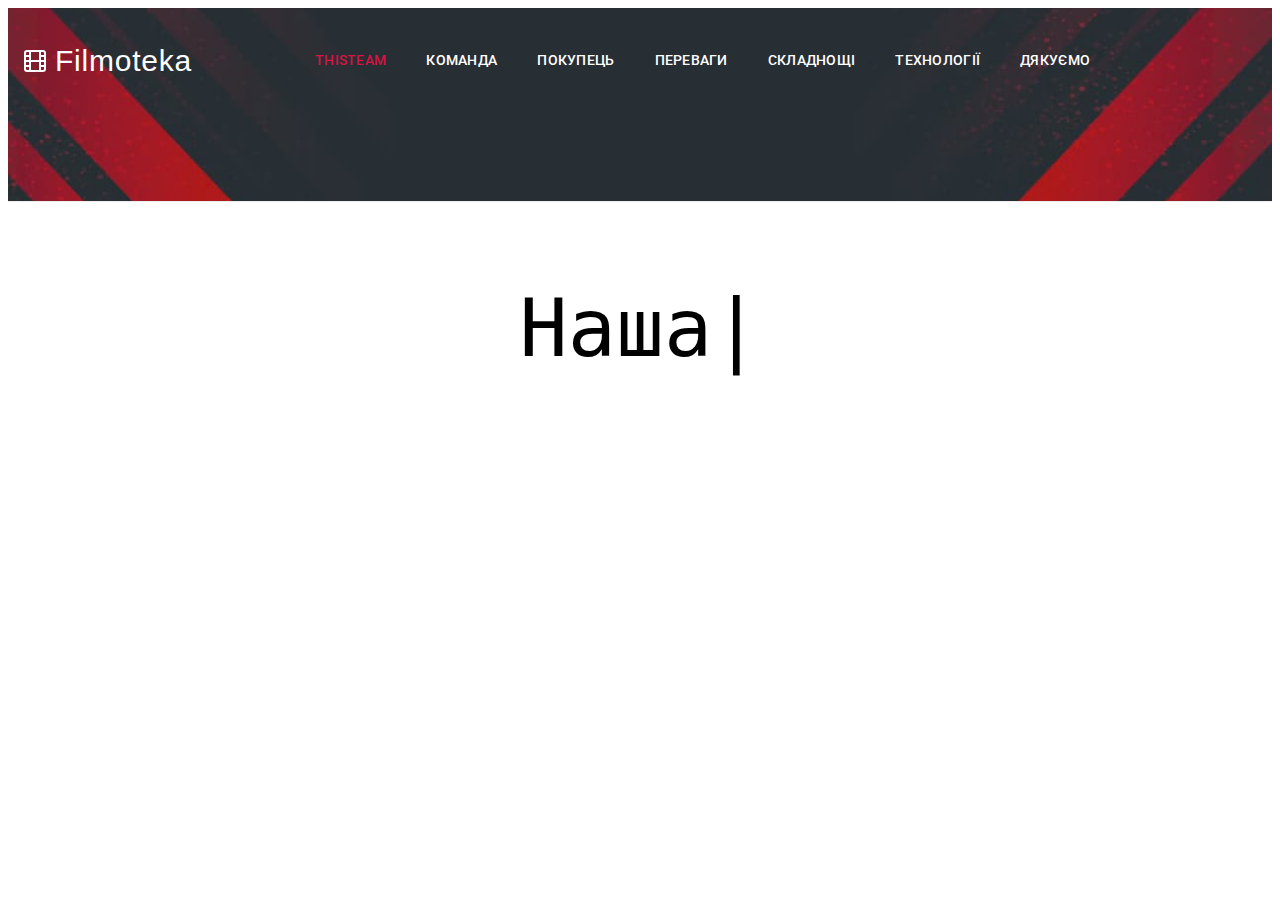
==== commit 8d802446: "many changes" ====
--- a/index.html
+++ b/index.html
@@ -41,7 +41,10 @@
 
           <ul class="header-nav__list">
             <li class="header-nav__item">
-              <a class="header-nav__link" href="./team.html">команда</a>
+              <a class="header-nav__link header-nav__link--current" href="./index.html">thisTeam</a>
+            </li>
+            <li class="header-nav__item">
+              <a class="header-nav__link" href="./team.html">Команда</a>
             </li>
             <li class="header-nav__item">
               <a class="header-nav__link" href="./shopper.html">Покупець</a>
@@ -50,7 +53,7 @@
               <a class="header-nav__link" href="./benefits.html">Переваги</a>
             </li>
             <li class="header-nav__item">
-              <a class="header-nav__link" href="./road.html">складнощі</a>
+              <a class="header-nav__link" href="./road.html">Cкладнощі</a>
             </li>
             <li class="header-nav__item">
               <a class="header-nav__link" href="./technology.html">Технології</a>
@@ -64,10 +67,9 @@
     </header>
     <main>
       <section class="hero">
-        <!-- <div class="container">
-          <h1 class="hero__title">HELLO WORLD!!!</h1>
-        </div> -->
+        <pre class="type-text"></pre>
       </section>
     </main>
+    <script type="module" src="./js/print-name.js"></script>
   </body>
 </html>
--- a/css/main.min.css
+++ b/css/main.min.css
@@ -1,2 +1,2 @@
-.header__container,.header-nav,.header-nav__list{display:-webkit-box;display:-ms-flexbox;display:flex;-webkit-box-pack:justify;-ms-flex-pack:justify;justify-content:space-between;-webkit-box-align:center;-ms-flex-align:center;align-items:center}.header-nav__list,.contact-quickly,.feature__list,.contacts,.promo__list,.social-list,.clients__list,.filter,.portfolio,.mobile-menu__list,.mobile-menu__contacts,.mobile-menu__social,.thanks__list{list-style-type:none}.social-list,.social-list__link,.subscription__button{display:-webkit-box;display:-ms-flexbox;display:flex;-webkit-box-pack:center;-ms-flex-pack:center;justify-content:center;-webkit-box-align:center;-ms-flex-align:center;align-items:center}.visually-hidden{position:absolute;width:1px;height:1px;margin:-1px;border:0;padding:0;white-space:nowrap;-webkit-clip-path:inset(100%);clip-path:inset(100%);clip:rect(0 0 0 0);overflow:hidden}body{font-family:'Roboto', sans-serif;color:#757575;font-size:14px}.title{font-size:40px;line-height:1.27;text-align:center;letter-spacing:0.03em;color:#d41443;margin-bottom:40px}h1,h2,h3,h4,h5,h6,p,ul{margin:0}ul{-webkit-padding-start:0;padding-inline-start:0}img{display:block;max-width:100%}.section{padding-top:30px;padding-bottom:30px}@media screen and (min-width: 1280px){.section{padding-top:30px;padding-bottom:30px}}.container{padding-left:15px;padding-right:15px;margin-left:auto;margin-right:auto}@media screen and (min-width: 480px){.container{max-width:480px}}@media screen and (min-width: 768px){.container{max-width:768px}}@media screen and (min-width: 1280px){.container{max-width:1280px}}.header__container{position:relative}.footer__container{display:-webkit-box;display:-ms-flexbox;display:flex}@media screen and (max-width: 767px){.footer__container{-webkit-box-orient:vertical;-webkit-box-direction:normal;-ms-flex-direction:column;flex-direction:column;-webkit-box-align:center;-ms-flex-align:center;align-items:center}}@media screen and (min-width: 768px) and (max-width: 1279px){.footer__container{-ms-flex-wrap:wrap;flex-wrap:wrap;-ms-flex-pack:distribute;justify-content:space-around}}@media screen and (min-width: 1280px){.footer__container{-webkit-box-align:baseline;-ms-flex-align:baseline;align-items:baseline;-webkit-box-pack:justify;-ms-flex-pack:justify;justify-content:space-between}}.header{border-bottom:1px solid #ececec}.header-home{margin:0 auto;padding-top:12px;background-image:url("/images/header/home/home-desk.jpg");background-repeat:no-repeat;background-size:cover;background-position:center;height:100px}@media screen and (min-width: 768px){.header-home{padding-bottom:81px}}@media (min-device-pixel-ratio: 2), (-webkit-min-device-pixel-ratio: 2), (min-resolution: 192dpi), (min-resolution: 2dppx){.header-home{background-image:url("/images/header/home/home-mob@2x.jpg")}}@media (min-width: 321px){.header-home{background-image:url("/images/header/home/home-tab.jpg")}}@media (min-width: 321px) and (min-device-pixel-ratio: 2), (min-width: 321px) and (-webkit-min-device-pixel-ratio: 2), (min-width: 321px) and (min-resolution: 192dpi), (min-width: 321px) and (min-resolution: 2dppx){.header-home{background-image:url("/images/header/home/home-tab@2x.jpg")}}@media (min-width: 769px){.header-home{background-image:url("/images/header/home/home-desk.jpg")}}@media (min-width: 769px) and (min-device-pixel-ratio: 2), (min-width: 769px) and (-webkit-min-device-pixel-ratio: 2), (min-width: 769px) and (min-resolution: 192dpi), (min-width: 769px) and (min-resolution: 2dppx){.header-home{background-image:url("/images/header/home/home-desk@2x.jpg")}}.logo{display:-webkit-box;display:-ms-flexbox;display:flex;-webkit-box-align:center;-ms-flex-align:center;align-items:center}.logo-span{font-size:30px;line-height:1.16;font-weight:500;margin-left:8px;color:#fff}.icon-home{stroke:#fff}.header-nav{margin-right:auto}@media screen and (max-width: 767px){.header-nav__list{display:none}}.header-nav__item{position:relative;text-transform:uppercase}.header-nav__link{display:inline-block;padding-top:32px;padding-bottom:32px;font-weight:500;line-height:1.14;letter-spacing:0.02em;color:#ffffff;text-decoration:none;-webkit-transition:color 250ms cubic-bezier(0.4, 0, 0.2, 1);transition:color 250ms cubic-bezier(0.4, 0, 0.2, 1)}.header-nav__link:hover,.header-nav__link:focus{color:#f4707b}.header-nav__item:not(:last-child){margin-right:40px}.header-nav__link--current{color:#d41443}@media screen and (max-width: 767px){.contact-quickly{display:none}}@media screen and (min-width: 1280px){.contact-quickly{display:-webkit-box;display:-ms-flexbox;display:flex;-webkit-box-pack:justify;-ms-flex-pack:justify;justify-content:space-between;-webkit-box-align:center;-ms-flex-align:center;align-items:center}}.contact-quickly__link{display:-webkit-box;display:-ms-flexbox;display:flex;-webkit-box-align:center;-ms-flex-align:center;align-items:center;font-weight:500;color:#757575;line-height:1.14;letter-spacing:0.02em;text-decoration:none;-webkit-transition:color 250ms cubic-bezier(0.4, 0, 0.2, 1);transition:color 250ms cubic-bezier(0.4, 0, 0.2, 1)}.contact-quickly__link:hover,.contact-quickly__link:focus{color:#f4707b}@media screen and (min-width: 1280px){.contact-quickly__link{padding-top:32px;padding-bottom:32px}}.contact-quickly__icon{fill:currentColor;margin-right:10px}@media screen and (max-width: 1799px){.contact-quickly__list:not(:last-child){margin-bottom:10px}}@media screen and (min-width: 1280px){.contact-quickly__list:not(:last-child){margin-right:50px}}.logo{color:#f4707b;font-family:Raleway, sans-serif;font-weight:700;font-size:24px;line-height:1.2;letter-spacing:0.03em;text-decoration:none}@media screen and (min-width: 1200px){.logo{font-size:26px}}.logo--up{padding-top:16px;padding-bottom:16px}@media screen and (min-width: 768px){.logo--up{margin-right:90px;padding-top:26px;padding-bottom:26px}}@media screen and (min-width: 1280px){.logo--up{margin-right:123px;padding-top:24px;padding-bottom:24px}}.logo--down{display:inline-block;margin-bottom:20px}.logo__header{color:#000000}.logo__footer{color:#ffffff}@media screen and (min-width: 768px){.feature__list{display:-webkit-box;display:-ms-flexbox;display:flex;margin:-15px}}@media screen and (min-width: 768px) and (max-width: 1279px){.feature__list{-ms-flex-wrap:wrap;flex-wrap:wrap}}@media screen and (max-width: 767px){.feature__item:not(:last-child){margin-bottom:30px}}@media screen and (min-width: 768px){.feature__item{margin:15px}}@media screen and (min-width: 768px) and (max-width: 1279px){.feature__item{width:354px}}@media screen and (min-width: 1280px){.feature__item{width:270px}}.feature__fon{display:-webkit-box;display:-ms-flexbox;display:flex;-webkit-box-pack:center;-ms-flex-pack:center;justify-content:center;-webkit-box-align:center;-ms-flex-align:center;align-items:center;height:120px;background-color:#f5f4fa;border-radius:4px;margin-bottom:30px}.feature__title{font-size:14px;line-height:1.14;letter-spacing:0.03em;text-transform:uppercase;color:#212121;margin-bottom:10px}@media screen and (max-width: 767px){.feature__title{text-align:center}}.feature__text{line-height:1.71;letter-spacing:0.03em}.contacts__item:not(:last-child){margin-bottom:9px}.contacts__decor{line-height:1.7;letter-spacing:0.03em;color:#ffffff;text-decoration:none;font-style:normal;-webkit-transition:color 250ms cubic-bezier(0.4, 0, 0.2, 1);transition:color 250ms cubic-bezier(0.4, 0, 0.2, 1)}.contacts__decor:hover,.contacts__decor:focus{color:#f4707b}.contacts__decor--transparency{line-height:1.7;letter-spacing:0.03em;color:rgba(255,255,255,0.6);text-decoration:none;font-style:normal;-webkit-transition:color 250ms cubic-bezier(0.4, 0, 0.2, 1);transition:color 250ms cubic-bezier(0.4, 0, 0.2, 1)}.contacts__decor--transparency:hover,.contacts__decor--transparency:focus{color:#f4707b}.hero{position:relative;text-align:center;margin-right:auto;margin-left:auto}@media screen and (min-width: 1280px){.hero{max-width:1600px}}.hero .hero__images{display:-webkit-box;display:-ms-flexbox;display:flex}.hero .hero__background{width:50%;-o-object-fit:contain;object-fit:contain}.hero .hero__title{font-family:'Titan one', sans-serif;font-weight:900;font-size:80px;text-align:center;letter-spacing:0.06em;text-transform:uppercase;color:#d41443;margin-top:150px}@media screen and (min-width: 1280px){.hero .hero__title{line-height:1.36;text-transform:capitalize}}.button-general{font-family:inherit;font-weight:700;font-size:16px;line-height:1.88;color:#ffffff;letter-spacing:0.06em;background-color:#f4707b;cursor:pointer;padding:10px 32px;-webkit-box-shadow:0px 4px 4px rgba(0,0,0,0.15);box-shadow:0px 4px 4px rgba(0,0,0,0.15);border:none;border-radius:4px;min-width:200px;-webkit-transition:background-color 250ms cubic-bezier(0.4, 0, 0.2, 1);transition:background-color 250ms cubic-bezier(0.4, 0, 0.2, 1)}.button-general:hover,.button-general:focus{background-color:#ea8f94}.backdrop{position:fixed;z-index:15;top:0;left:0;width:100vw;height:100vh;background-color:rgba(0,0,0,0.2);-webkit-transition:opacity 250ms cubic-bezier(0.4, 0, 0.2, 1),vizibility 250ms cubic-bezier(0.4, 0, 0.2, 1);transition:opacity 250ms cubic-bezier(0.4, 0, 0.2, 1),vizibility 250ms cubic-bezier(0.4, 0, 0.2, 1)}.backdrop.is-hidden{visibility:hidden;opacity:0;pointer-events:none}.modal{position:absolute;top:50%;left:50%;-webkit-transform:translate(-50%, -50%);transform:translate(-50%, -50%);display:-webkit-box;display:-ms-flexbox;display:flex;-webkit-box-orient:vertical;-webkit-box-direction:normal;-ms-flex-direction:column;flex-direction:column;-webkit-box-pack:normal;-ms-flex-pack:normal;justify-content:normal;-webkit-box-align:center;-ms-flex-align:center;align-items:center;width:95%;padding:40px;background:#ffffff;-webkit-box-shadow:0px 1px 3px rgba(0,0,0,0.12),0px 1px 1px rgba(0,0,0,0.14),0px 2px 1px rgba(0,0,0,0.2);box-shadow:0px 1px 3px rgba(0,0,0,0.12),0px 1px 1px rgba(0,0,0,0.14),0px 2px 1px rgba(0,0,0,0.2);border-radius:4px;opacity:1;-webkit-transition:-webkit-transform 250ms cubic-bezier(0.4, 0, 0.2, 1);transition:-webkit-transform 250ms cubic-bezier(0.4, 0, 0.2, 1);transition:transform 250ms cubic-bezier(0.4, 0, 0.2, 1);transition:transform 250ms cubic-bezier(0.4, 0, 0.2, 1), -webkit-transform 250ms cubic-bezier(0.4, 0, 0.2, 1)}@media screen and (min-width: 480px){.modal{width:450px}}@media screen and (min-width: 1200px){.modal{width:528px}}.backdrop.is-hidden .modal{-webkit-transform:translateY(-200%);transform:translateY(-200%)}.modal__title{display:inline;margin-bottom:12px;font-size:20px;line-height:1.15;letter-spacing:0.03em;color:#212121}.modal__form{display:block;width:100%;margin-bottom:10px}@media screen and (max-width: 767px){.modal__form:focus-within{color:#f4707b}}.modal__label{display:inline-block;margin-bottom:4px;font-size:12px;line-height:1.17;letter-spacing:0.01em}.modal__custom{position:relative;display:block;height:40px}.modal__input{width:100%;height:100%;padding-left:42px;border:1px solid rgba(33,33,33,0.2);border-radius:4px;-webkit-transition:border 250ms cubic-bezier(0.4, 0, 0.2, 1);transition:border 250ms cubic-bezier(0.4, 0, 0.2, 1)}.modal__input:focus,.modal__input:focus{border-color:#f4707b;outline:transparent}.modal__icon{position:absolute;top:50%;left:14px;-webkit-transform:translateY(-50%);transform:translateY(-50%);-webkit-transition:fill 250ms cubic-bezier(0.4, 0, 0.2, 1);transition:fill 250ms cubic-bezier(0.4, 0, 0.2, 1)}.modal__input:focus+.modal__icon{fill:#f4707b}.modal__area-form{width:100%;margin-bottom:20px}@media screen and (max-width: 767px){.modal__area-form:focus-within{color:#f4707b}}.modal__area{width:100%;padding:8px;resize:none;font-size:12px;line-height:1.17;letter-spacing:0.01em;color:#000000;border:1px solid rgba(33,33,33,0.2);border-radius:4px}.modal__area:focus,.modal__area:focus{border-color:#f4707b;outline:transparent}.modal__area::-webkit-input-placeholder{font-size:12px;line-height:1.17;letter-spacing:0.01em;color:rgba(117,117,117,0.5)}.modal__area:-ms-input-placeholder{font-size:12px;line-height:1.17;letter-spacing:0.01em;color:rgba(117,117,117,0.5)}.modal__area::-ms-input-placeholder{font-size:12px;line-height:1.17;letter-spacing:0.01em;color:rgba(117,117,117,0.5)}.modal__area::placeholder{font-size:12px;line-height:1.17;letter-spacing:0.01em;color:rgba(117,117,117,0.5)}.close-button{position:absolute;display:-webkit-box;display:-ms-flexbox;display:flex;-webkit-box-align:center;-ms-flex-align:center;align-items:center;-webkit-box-pack:center;-ms-flex-pack:center;justify-content:center;top:8px;right:8px;width:30px;height:30px;padding:0;background-color:#ffffff;border:1px solid rgba(0,0,0,0.1);border-radius:50%;cursor:pointer;-webkit-transition:fill 250ms cubic-bezier(0.4, 0, 0.2, 1);transition:fill 250ms cubic-bezier(0.4, 0, 0.2, 1)}.close-button__svg{fill:#212121;-webkit-transition:fill 250ms cubic-bezier(0.4, 0, 0.2, 1);transition:fill 250ms cubic-bezier(0.4, 0, 0.2, 1)}.close-button:hover .close-button__svg,.close-button:focus .close-button__svg{fill:#f4707b}.checkbox-form{display:-webkit-box;display:-ms-flexbox;display:flex;-webkit-box-align:center;-ms-flex-align:center;align-items:center;margin-bottom:30px;font-size:14px;line-height:1.71;letter-spacing:0.03em;color:#757575}.checkbox-form__link{cursor:pointer;color:#f4707b}@media screen and (max-width: 1279px){.checkbox-form__text{font-size:12px}}.checkbox-form__icon{display:-webkit-box;display:-ms-flexbox;display:flex;-webkit-box-align:center;-ms-flex-align:center;align-items:center;-webkit-box-pack:center;-ms-flex-pack:center;justify-content:center;width:16px;height:15px;margin-right:8px;fill:transparent;border-radius:2px;outline:2px solid #212121;outline-offset:-2px;-webkit-transition:fill 250ms cubic-bezier(0.4, 0, 0.2, 1),backgroud-color 250ms cubic-bezier(0.4, 0, 0.2, 1),outline-color 250ms cubic-bezier(0.4, 0, 0.2, 1);transition:fill 250ms cubic-bezier(0.4, 0, 0.2, 1),backgroud-color 250ms cubic-bezier(0.4, 0, 0.2, 1),outline-color 250ms cubic-bezier(0.4, 0, 0.2, 1)}.checkbox-form__checkbox:focus+.checkbox-form__icon{outline-color:#f4707b}.checkbox-form__checkbox:checked+.checkbox-form__icon{fill:#ffffff;background-color:#f4707b;outline:none}.promo{padding-bottom:94px}@media screen and (max-width: 1199px){.promo{display:none}}.promo__list{display:-webkit-box;display:-ms-flexbox;display:flex}.promo__item{position:relative}.promo__item:not(:last-child){margin-right:30px}.promo__backgroundcolor{position:absolute;bottom:0;left:0;width:100%;height:70px;padding-top:27px;padding-bottom:27px;text-align:center;background-color:rgba(47,48,58,0.8)}.promo__descr{font-weight:700;font-size:14px;line-height:1.14;letter-spacing:0.03em;text-transform:uppercase;color:#ffffff}.team__title{margin-bottom:30px}.team__list{display:-webkit-box;display:-ms-flexbox;display:flex;margin:-10px;-ms-flex-wrap:wrap;flex-wrap:wrap;-webkit-box-pack:center;-ms-flex-pack:center;justify-content:center}@media screen and (max-width: 767px){.team__list{-webkit-box-orient:vertical;-webkit-box-direction:normal;-ms-flex-direction:column;flex-direction:column}}@media screen and (min-width: 768px) and (max-width: 1199px){.team__list{-ms-flex-wrap:wrap;flex-wrap:wrap}}.team__descr{padding-top:15px;padding-bottom:15px}.team__member{background-color:#ffffff;-webkit-box-shadow:0px 1px 3px rgba(0,0,0,0.12),0px 1px 1px rgba(0,0,0,0.14),0px 2px 1px rgba(0,0,0,0.2);box-shadow:0px 1px 3px rgba(0,0,0,0.12),0px 1px 1px rgba(0,0,0,0.14),0px 2px 1px rgba(0,0,0,0.2);border-radius:8px 8px 8px 8px;overflow:hidden;margin:10px;-ms-flex-preferred-size:calc((100% - 100px) / 5);flex-basis:calc((100% - 100px) / 5)}.team__name{font-weight:500;font-size:21px;line-height:1.19;text-align:center;letter-spacing:0.03em;color:#d41443;margin-bottom:10px}.team__position{font-size:19px;line-height:1.19;text-align:center;letter-spacing:0.03em;color:#8a1c36;margin-bottom:10px}.team__photo{width:100%;-o-object-fit:cover;object-fit:cover}.team__section{font-size:18px;font-weight:500;line-height:1.19;text-align:center;letter-spacing:0.03em;color:#0d4683}.social-list__icon{fill:currentColor}.social-list__item:not(:last-child){margin-right:10px}.social-list__link{width:44px;height:44px;color:#afb1b8;background-color:#ffffff;border-radius:50%;-webkit-transition:color 250ms cubic-bezier(0.4, 0, 0.2, 1),background-color 250ms cubic-bezier(0.4, 0, 0.2, 1);transition:color 250ms cubic-bezier(0.4, 0, 0.2, 1),background-color 250ms cubic-bezier(0.4, 0, 0.2, 1)}.social-list__link--footer{color:#ffffff;background-color:rgba(255,255,255,0.1)}.social-list__link:hover,.social-list__link:focus{color:#ffffff;background-color:#f4707b}.clients__list{display:-webkit-box;display:-ms-flexbox;display:flex;-webkit-box-pack:center;-ms-flex-pack:center;justify-content:center;margin:-15px;-ms-flex-wrap:wrap;flex-wrap:wrap}.our-client{display:block;height:92px;margin:15px}@media screen and (max-width: 767px){.our-client{width:210px}}@media screen and (min-width: 768px){.our-client{width:226px}}@media screen and (min-width: 1200px){.our-client{width:170px}}.our-client__link{display:-webkit-box;display:-ms-flexbox;display:flex;-webkit-box-pack:center;-ms-flex-pack:center;justify-content:center;-webkit-box-align:center;-ms-flex-align:center;align-items:center;width:100%;height:100%;color:#afb1b8;border:1px solid #afb1b8;border-radius:4px;-webkit-transition:color 250ms cubic-bezier(0.4, 0, 0.2, 1),border-color 250ms cubic-bezier(0.4, 0, 0.2, 1);transition:color 250ms cubic-bezier(0.4, 0, 0.2, 1),border-color 250ms cubic-bezier(0.4, 0, 0.2, 1)}.our-client__link:hover,.our-client__link:focus{color:#f4707b;border-color:#f4707b}.our-client__logo{fill:currentColor}.filter{display:-webkit-box;display:-ms-flexbox;display:flex}@media screen and (max-width: 767px){.filter{-ms-flex-wrap:wrap;flex-wrap:wrap;-webkit-box-pack:left;-ms-flex-pack:left;justify-content:left;margin-bottom:40px}}@media screen and (min-width: 768px){.filter{-webkit-box-pack:center;-ms-flex-pack:center;justify-content:center;margin-bottom:30px}}@media screen and (min-width: 1280px){.filter{margin-bottom:50px}}@media screen and (max-width: 767px){.filter__item:nth-child(-n+3){margin-bottom:15px}}.filter__item:not(:last-child){margin-right:8px}.filter__button{font-family:inherit;font-weight:500;font-size:16px;line-height:1.62;text-align:center;letter-spacing:0.03em;color:#212121;background-color:#f5f4fa;cursor:pointer;padding:6px 22px;border-radius:4px;border:none;-webkit-transition:color 250ms cubic-bezier(0.4, 0, 0.2, 1),background-color 250ms cubic-bezier(0.4, 0, 0.2, 1),-webkit-box-shadow 250ms cubic-bezier(0.4, 0, 0.2, 1);transition:color 250ms cubic-bezier(0.4, 0, 0.2, 1),background-color 250ms cubic-bezier(0.4, 0, 0.2, 1),-webkit-box-shadow 250ms cubic-bezier(0.4, 0, 0.2, 1);transition:color 250ms cubic-bezier(0.4, 0, 0.2, 1),background-color 250ms cubic-bezier(0.4, 0, 0.2, 1),box-shadow 250ms cubic-bezier(0.4, 0, 0.2, 1);transition:color 250ms cubic-bezier(0.4, 0, 0.2, 1),background-color 250ms cubic-bezier(0.4, 0, 0.2, 1),box-shadow 250ms cubic-bezier(0.4, 0, 0.2, 1),-webkit-box-shadow 250ms cubic-bezier(0.4, 0, 0.2, 1)}.filter__button:hover,.filter__button:focus{color:#ffffff;background-color:#f4707b;-webkit-box-shadow:0px 3px 1px rgba(0,0,0,0.1),0px 1px 2px rgba(0,0,0,0.08),0px 2px 2px rgba(0,0,0,0.12);box-shadow:0px 3px 1px rgba(0,0,0,0.1),0px 1px 2px rgba(0,0,0,0.08),0px 2px 2px rgba(0,0,0,0.12);border-radius:4px}.portfolio{display:-webkit-box;display:-ms-flexbox;display:flex;-ms-flex-wrap:wrap;flex-wrap:wrap;-webkit-box-pack:center;-ms-flex-pack:center;justify-content:center;margin:-15px}@media screen and (min-width: 768px){.portfolio{-webkit-box-pack:left;-ms-flex-pack:left;justify-content:left}}.portfolio__item{display:-webkit-box;display:-ms-flexbox;display:flex;-webkit-box-orient:vertical;-webkit-box-direction:normal;-ms-flex-direction:column;flex-direction:column;background-color:#ffffff;margin:15px}@media screen and (max-width: 767px){.portfolio__item{width:100%;max-width:450px}}@media screen and (min-width: 768px){.portfolio__item{-ms-flex-preferred-size:calc((100% - 2 * 30px) / 2);flex-basis:calc((100% - 2 * 30px) / 2)}}@media screen and (min-width: 1200px){.portfolio__item{-ms-flex-preferred-size:calc((100% - 3 * 30px) / 3);flex-basis:calc((100% - 3 * 30px) / 3)}}.customer{display:-webkit-box;display:-ms-flexbox;display:flex;-webkit-box-orient:vertical;-webkit-box-direction:normal;-ms-flex-direction:column;flex-direction:column;text-decoration:none;height:100%;-webkit-transition:-webkit-box-shadow 250ms cubic-bezier(0.4, 0, 0.2, 1);transition:-webkit-box-shadow 250ms cubic-bezier(0.4, 0, 0.2, 1);transition:box-shadow 250ms cubic-bezier(0.4, 0, 0.2, 1);transition:box-shadow 250ms cubic-bezier(0.4, 0, 0.2, 1), -webkit-box-shadow 250ms cubic-bezier(0.4, 0, 0.2, 1)}.customer:hover,.customer:focus{-webkit-box-shadow:0px 1px 1px rgba(0,0,0,0.12),0px 4px 4px rgba(0,0,0,0.06),1px 4px 6px rgba(0,0,0,0.16);box-shadow:0px 1px 1px rgba(0,0,0,0.12),0px 4px 4px rgba(0,0,0,0.06),1px 4px 6px rgba(0,0,0,0.16)}.customer__description{-webkit-box-flex:1;-ms-flex-positive:1;flex-grow:1;padding:20px 24px;border:1px solid #eeeeee;border-top:none}.customer__company{font-size:18px;line-height:2;letter-spacing:0.06em;color:#212121;margin-bottom:4px}.customer__type{font-size:16px;line-height:1.88;letter-spacing:0.03em;color:#757575}.customer__vor-overlay{position:relative;overflow:hidden}.customer__overlay{position:absolute;width:100%;height:100%;padding:17% 6.5%;background:rgba(33,150,243,0.9);-webkit-transition:-webkit-transform 250ms cubic-bezier(0.4, 0, 0.2, 1);transition:-webkit-transform 250ms cubic-bezier(0.4, 0, 0.2, 1);transition:transform 250ms cubic-bezier(0.4, 0, 0.2, 1);transition:transform 250ms cubic-bezier(0.4, 0, 0.2, 1), -webkit-transform 250ms cubic-bezier(0.4, 0, 0.2, 1)}.customer:hover .customer__overlay,.customer:focus .customer__overlay{-webkit-transform:translateY(-101%);transform:translateY(-101%)}.customer__overlay-descr{font-size:18px;line-height:1.56;letter-spacing:0.03em;color:#ffffff}.footer{background-color:#2f303a;padding-top:60px;padding-bottom:60px}@media screen and (max-width: 1279px){.footer__adress{margin-bottom:60px;text-align:center}}@media screen and (min-width: 1280px){.footer__adress{margin-right:70px}}@media screen and (max-width: 1279px){.join{margin-bottom:60px;text-align:center}}@media screen and (min-width: 1280px){.join{margin-right:93px}}.join__title{font-weight:700;line-height:1.14;letter-spacing:0.03em;text-transform:uppercase;color:#ffffff;margin-bottom:20px}@media screen and (max-width: 1199px){.subscription{width:100%;text-align:center}}.subscription__label{display:inline-block;font-weight:700;font-size:14px;line-height:1.14;letter-spacing:0.03em;text-transform:uppercase;color:#ffffff;margin-bottom:20px}.subscription__form{display:-webkit-box;display:-ms-flexbox;display:flex}@media screen and (max-width: 1199px){.subscription__form{-webkit-box-orient:vertical;-webkit-box-direction:normal;-ms-flex-direction:column;flex-direction:column;-webkit-box-align:center;-ms-flex-align:center;align-items:center}}.subscription__input{height:50px;padding-left:16px;padding-top:15px;padding-bottom:15px;color:#ffffff;background-color:transparent;border:1px solid rgba(255,255,255,0.3);-webkit-filter:drop-shadow(0px 4px 4px rgba(0,0,0,0.15));filter:drop-shadow(0px 4px 4px rgba(0,0,0,0.15));border-radius:4px;-webkit-transition:border 250ms cubic-bezier(0.4, 0, 0.2, 1);transition:border 250ms cubic-bezier(0.4, 0, 0.2, 1)}@media screen and (max-width: 767px){.subscription__input{width:100%;max-width:450px}}@media screen and (min-width: 768px){.subscription__input{width:450px}}@media screen and (max-width: 1199px){.subscription__input{margin-bottom:20px}}@media screen and (min-width: 1200px){.subscription__input{width:358px;margin-right:12px}}.subscription__input:focus{border-color:#f4707b;outline:transparent}.subscription__button{font-family:inherit;font-weight:700;font-size:16px;line-height:1.88;letter-spacing:0.06em;color:#ffffff;background-color:#f4707b;cursor:pointer;padding:10px 28px;-webkit-box-shadow:0px 4px 4px rgba(0,0,0,0.15);box-shadow:0px 4px 4px rgba(0,0,0,0.15);border:none;border-radius:4px;min-width:200px}.subscription__send{margin-right:10px}.subscription__icon{fill:#ffffff}@media screen and (min-width: 768px){.mobile{display:none}}.mobile__button{position:absolute;top:10px;right:15px;display:-webkit-box;display:-ms-flexbox;display:flex;-webkit-box-align:center;-ms-flex-align:center;align-items:center;-webkit-box-pack:center;-ms-flex-pack:center;justify-content:center;padding:0;background-color:transparent;border:none;cursor:pointer;-webkit-transition:fill 250ms cubic-bezier(0.4, 0, 0.2, 1);transition:fill 250ms cubic-bezier(0.4, 0, 0.2, 1)}.mobile__svg{fill:#000000;-webkit-transition:fill 250ms cubic-bezier(0.4, 0, 0.2, 1);transition:fill 250ms cubic-bezier(0.4, 0, 0.2, 1)}.mobile__button:hover .mobile__svg,.mobile__button:focus .mobile__svg{fill:#f4707b}.mobile__button.is-open .mobile__open{display:none}.mobile-menu{display:none;position:fixed;z-index:5;top:0;left:-1px;width:100vw;height:100vh;background-color:#ffffff;padding-top:48px;padding-left:40px;padding-bottom:48px}.mobile-menu.is-open{display:-webkit-box;display:-ms-flexbox;display:flex;-webkit-box-orient:vertical;-webkit-box-direction:normal;-ms-flex-direction:column;flex-direction:column;-webkit-box-pack:justify;-ms-flex-pack:justify;justify-content:space-between}.mobile-menu__item{display:block}.mobile-menu__item:not(:last-child){margin-bottom:32px}.mobile-menu__link{display:inline-block;font-weight:500;font-size:40px;line-height:1.17;letter-spacing:0.02em;color:#212121;text-decoration:none;-webkit-transition:color 250ms cubic-bezier(0.4, 0, 0.2, 1);transition:color 250ms cubic-bezier(0.4, 0, 0.2, 1)}.mobile-menu__link:hover,.mobile-menu__link:focus{color:#f4707b}.mobile-menu__contacts{margin-bottom:64px}.mobile-menu__contacts-list:not(:last-child){margin-bottom:32px}.mobile-menu__contacts-tel{font-weight:500;font-size:34px;line-height:1.17;letter-spacing:0.02em;color:#f4707b;text-decoration:none}.mobile-menu__contacts-mail{font-weight:500;font-size:24px;line-height:1.17;letter-spacing:0.02em;color:#757575;text-decoration:none;-webkit-transition:color 250ms cubic-bezier(0.4, 0, 0.2, 1);transition:color 250ms cubic-bezier(0.4, 0, 0.2, 1)}.mobile-menu__contacts-mail:hover,.mobile-menu__contacts-mail:focus{color:#f4707b}.mobile-menu__social{display:-webkit-box;display:-ms-flexbox;display:flex;-ms-flex-wrap:wrap;flex-wrap:wrap}.mobile-menu__social-item{position:relative}.mobile-menu__social-item:not(:last-child){margin-right:20px}.mobile-menu__social-item:not(:last-child) :after{position:absolute;content:"";display:inline-block;outline:1px solid rgba(33,33,33,0.2);height:100%;bottom:0;right:-10px}.mobile-menu__social-link{font-weight:500;font-size:18px;line-height:1.22;letter-spacing:0.02em;color:#f4707b;text-decoration:none}.shopper{height:100vh}.shopper__title{margin-bottom:30px}.shopper__general{display:-webkit-box;display:-ms-flexbox;display:flex}.shopper__elements{-ms-flex-preferred-size:calc((100% - 40px) / 2);flex-basis:calc((100% - 40px) / 2)}.shopper__elements--one{margin-right:80px}.shopper__name{color:#106dd8;font-size:34px;margin-bottom:30px}.shopper__item{font-size:24px;color:#d41443}.shopper__item:not(:last-child){margin-bottom:20px}.benefits{height:100vh}.benefits__title{margin-bottom:30px}.benefits__general{display:-webkit-box;display:-ms-flexbox;display:flex;padding-left:30px;padding-right:30px}.benefits__item{font-size:24px;line-height:1.3;color:#d41443;margin-bottom:30px}.tech-general{display:-webkit-box;display:-ms-flexbox;display:flex;-webkit-box-pack:space-evenly;-ms-flex-pack:space-evenly;justify-content:space-evenly;width:100%;height:100vh;background-image:url(../images/tech/tech-stek-10.jpeg);background-repeat:no-repeat;background-size:contain}.tech-wrapper__list li{color:#2576e1;font-size:40px;font-weight:500;margin-left:20px}.tech-wrapper__list--2 li{color:#e3741f;font-size:40px;font-weight:500;margin-left:20px}.tech-wrapper__list--3 li{color:#29ad08;font-size:40px;font-weight:500;margin-left:20px}.tech-wrapper__title{font-size:40px;margin-bottom:30px;text-decoration:underline}.thanks__title{margin-bottom:30px}.thanks__list{display:-webkit-box;display:-ms-flexbox;display:flex;margin:-10px;-ms-flex-wrap:wrap;flex-wrap:wrap;-ms-flex-pack:distribute;justify-content:space-around}@media screen and (max-width: 767px){.thanks__list{-webkit-box-orient:vertical;-webkit-box-direction:normal;-ms-flex-direction:column;flex-direction:column}}@media screen and (min-width: 768px) and (max-width: 1199px){.thanks__list{-ms-flex-wrap:wrap;flex-wrap:wrap}}.thanks__descr{padding-top:15px;padding-bottom:15px}.thanks__member{background-color:#ffffff;-webkit-box-shadow:0px 1px 3px rgba(0,0,0,0.12),0px 1px 1px rgba(0,0,0,0.14),0px 2px 1px rgba(0,0,0,0.2);box-shadow:0px 1px 3px rgba(0,0,0,0.12),0px 1px 1px rgba(0,0,0,0.14),0px 2px 1px rgba(0,0,0,0.2);border-radius:8px 8px 8px 8px;overflow:hidden;border:1px solid transparent;margin:10px;-ms-flex-preferred-size:calc((100% - 400px) / 2);flex-basis:calc((100% - 400px) / 2);height:520px}.thanks__name{font-weight:500;font-size:21px;line-height:1.19;text-align:center;letter-spacing:0.03em;color:#d41443;margin-bottom:10px}.thanks__position{font-size:19px;line-height:1.19;text-align:center;letter-spacing:0.03em;color:#8a1c36;margin-bottom:10px}.thanks__photo{width:100%;-o-object-fit:cover;object-fit:cover}.thanks__section{font-size:18px;font-weight:500;line-height:1.19;text-align:center;letter-spacing:0.03em;color:#0d4683}.tech-general{display:-webkit-box;display:-ms-flexbox;display:flex;-webkit-box-pack:space-evenly;-ms-flex-pack:space-evenly;justify-content:space-evenly;width:100%;height:100vh;background-image:url(../images/tech/tech-stek-10.jpeg);background-repeat:no-repeat;background-size:contain}.tech-wrapper__list li{color:#2576e1;font-size:40px;font-weight:500;margin-left:20px}.tech-wrapper__list--2 li{color:#e3741f;font-size:40px;font-weight:500;margin-left:20px}.tech-wrapper__list--3 li{color:#29ad08;font-size:40px;font-weight:500;margin-left:20px}.tech-wrapper__title{font-size:40px;margin-bottom:30px;text-decoration:underline}.thanks__title{margin-bottom:30px}.thanks__list{display:-webkit-box;display:-ms-flexbox;display:flex;margin:-10px;-ms-flex-wrap:wrap;flex-wrap:wrap;-ms-flex-pack:distribute;justify-content:space-around}@media screen and (max-width: 767px){.thanks__list{-webkit-box-orient:vertical;-webkit-box-direction:normal;-ms-flex-direction:column;flex-direction:column}}@media screen and (min-width: 768px) and (max-width: 1199px){.thanks__list{-ms-flex-wrap:wrap;flex-wrap:wrap}}.thanks__descr{padding-top:15px;padding-bottom:15px}.thanks__member{background-color:#ffffff;-webkit-box-shadow:0px 1px 3px rgba(0,0,0,0.12),0px 1px 1px rgba(0,0,0,0.14),0px 2px 1px rgba(0,0,0,0.2);box-shadow:0px 1px 3px rgba(0,0,0,0.12),0px 1px 1px rgba(0,0,0,0.14),0px 2px 1px rgba(0,0,0,0.2);border-radius:8px 8px 8px 8px;overflow:hidden;border:1px solid transparent;margin:10px;-ms-flex-preferred-size:calc((100% - 400px) / 2);flex-basis:calc((100% - 400px) / 2);height:520px}.thanks__name{font-weight:500;font-size:21px;line-height:1.19;text-align:center;letter-spacing:0.03em;color:#d41443;margin-bottom:10px}.thanks__position{font-size:19px;line-height:1.19;text-align:center;letter-spacing:0.03em;color:#8a1c36;margin-bottom:10px}.thanks__photo{width:100%;-o-object-fit:cover;object-fit:cover}.thanks__section{font-size:18px;font-weight:500;line-height:1.19;text-align:center;letter-spacing:0.03em;color:#0d4683}
+.header__container,.header-nav,.header-nav__list{display:-webkit-box;display:-ms-flexbox;display:flex;-webkit-box-pack:justify;-ms-flex-pack:justify;justify-content:space-between;-webkit-box-align:center;-ms-flex-align:center;align-items:center}.header-nav__list,.contact-quickly,.feature__list,.contacts,.promo__list,.social-list,.clients__list,.filter,.portfolio,.mobile-menu__list,.mobile-menu__contacts,.mobile-menu__social,.thanks__list{list-style-type:none}.social-list,.social-list__link,.subscription__button{display:-webkit-box;display:-ms-flexbox;display:flex;-webkit-box-pack:center;-ms-flex-pack:center;justify-content:center;-webkit-box-align:center;-ms-flex-align:center;align-items:center}.visually-hidden{position:absolute;width:1px;height:1px;margin:-1px;border:0;padding:0;white-space:nowrap;-webkit-clip-path:inset(100%);clip-path:inset(100%);clip:rect(0 0 0 0);overflow:hidden}body{font-family:'Roboto', sans-serif;color:#757575;font-size:14px}.title{font-size:40px;line-height:1.27;text-align:center;letter-spacing:0.03em;color:#d41443;margin-bottom:40px}h1,h2,h3,h4,h5,h6,p,ul{margin:0}ul{-webkit-padding-start:0;padding-inline-start:0}img{display:block;max-width:100%}.section{padding-top:30px;padding-bottom:30px}@media screen and (min-width: 1280px){.section{padding-top:30px;padding-bottom:30px}}.container{padding-left:15px;padding-right:15px;margin-left:auto;margin-right:auto}@media screen and (min-width: 480px){.container{max-width:480px}}@media screen and (min-width: 768px){.container{max-width:768px}}@media screen and (min-width: 1280px){.container{max-width:1280px}}.header__container{position:relative}.footer__container{display:-webkit-box;display:-ms-flexbox;display:flex}@media screen and (max-width: 767px){.footer__container{-webkit-box-orient:vertical;-webkit-box-direction:normal;-ms-flex-direction:column;flex-direction:column;-webkit-box-align:center;-ms-flex-align:center;align-items:center}}@media screen and (min-width: 768px) and (max-width: 1279px){.footer__container{-ms-flex-wrap:wrap;flex-wrap:wrap;-ms-flex-pack:distribute;justify-content:space-around}}@media screen and (min-width: 1280px){.footer__container{-webkit-box-align:baseline;-ms-flex-align:baseline;align-items:baseline;-webkit-box-pack:justify;-ms-flex-pack:justify;justify-content:space-between}}.header{border-bottom:1px solid #ececec}.header-home{margin:0 auto;padding-top:12px;background-image:url("/images/header/home/home-desk.jpg");background-repeat:no-repeat;background-size:cover;background-position:center;height:100px}@media screen and (min-width: 768px){.header-home{padding-bottom:81px}}@media (min-device-pixel-ratio: 2), (-webkit-min-device-pixel-ratio: 2), (min-resolution: 192dpi), (min-resolution: 2dppx){.header-home{background-image:url("/images/header/home/home-mob@2x.jpg")}}@media (min-width: 321px){.header-home{background-image:url("/images/header/home/home-tab.jpg")}}@media (min-width: 321px) and (min-device-pixel-ratio: 2), (min-width: 321px) and (-webkit-min-device-pixel-ratio: 2), (min-width: 321px) and (min-resolution: 192dpi), (min-width: 321px) and (min-resolution: 2dppx){.header-home{background-image:url("/images/header/home/home-tab@2x.jpg")}}@media (min-width: 769px){.header-home{background-image:url("/images/header/home/home-desk.jpg")}}@media (min-width: 769px) and (min-device-pixel-ratio: 2), (min-width: 769px) and (-webkit-min-device-pixel-ratio: 2), (min-width: 769px) and (min-resolution: 192dpi), (min-width: 769px) and (min-resolution: 2dppx){.header-home{background-image:url("/images/header/home/home-desk@2x.jpg")}}.logo{display:-webkit-box;display:-ms-flexbox;display:flex;-webkit-box-align:center;-ms-flex-align:center;align-items:center}.logo-span{font-size:30px;line-height:1.16;font-weight:500;margin-left:8px;color:#fff}.icon-home{stroke:#fff}.header-nav{margin-right:auto}@media screen and (max-width: 767px){.header-nav__list{display:none}}.header-nav__item{position:relative;text-transform:uppercase}.header-nav__link{display:inline-block;padding-top:32px;padding-bottom:32px;font-weight:500;line-height:1.14;letter-spacing:0.02em;color:#ffffff;text-decoration:none;-webkit-transition:color 250ms cubic-bezier(0.4, 0, 0.2, 1);transition:color 250ms cubic-bezier(0.4, 0, 0.2, 1)}.header-nav__link:hover,.header-nav__link:focus{color:#f4707b}.header-nav__item:not(:last-child){margin-right:40px}.header-nav__link--current{color:#d41443}@media screen and (max-width: 767px){.contact-quickly{display:none}}@media screen and (min-width: 1280px){.contact-quickly{display:-webkit-box;display:-ms-flexbox;display:flex;-webkit-box-pack:justify;-ms-flex-pack:justify;justify-content:space-between;-webkit-box-align:center;-ms-flex-align:center;align-items:center}}.contact-quickly__link{display:-webkit-box;display:-ms-flexbox;display:flex;-webkit-box-align:center;-ms-flex-align:center;align-items:center;font-weight:500;color:#757575;line-height:1.14;letter-spacing:0.02em;text-decoration:none;-webkit-transition:color 250ms cubic-bezier(0.4, 0, 0.2, 1);transition:color 250ms cubic-bezier(0.4, 0, 0.2, 1)}.contact-quickly__link:hover,.contact-quickly__link:focus{color:#f4707b}@media screen and (min-width: 1280px){.contact-quickly__link{padding-top:32px;padding-bottom:32px}}.contact-quickly__icon{fill:currentColor;margin-right:10px}@media screen and (max-width: 1799px){.contact-quickly__list:not(:last-child){margin-bottom:10px}}@media screen and (min-width: 1280px){.contact-quickly__list:not(:last-child){margin-right:50px}}.logo{color:#f4707b;font-family:Raleway, sans-serif;font-weight:700;font-size:24px;line-height:1.2;letter-spacing:0.03em;text-decoration:none}@media screen and (min-width: 1200px){.logo{font-size:26px}}.logo--up{padding-top:16px;padding-bottom:16px}@media screen and (min-width: 768px){.logo--up{margin-right:90px;padding-top:26px;padding-bottom:26px}}@media screen and (min-width: 1280px){.logo--up{margin-right:123px;padding-top:24px;padding-bottom:24px}}.logo--down{display:inline-block;margin-bottom:20px}.logo__header{color:#000000}.logo__footer{color:#ffffff}@media screen and (min-width: 768px){.feature__list{display:-webkit-box;display:-ms-flexbox;display:flex;margin:-15px}}@media screen and (min-width: 768px) and (max-width: 1279px){.feature__list{-ms-flex-wrap:wrap;flex-wrap:wrap}}@media screen and (max-width: 767px){.feature__item:not(:last-child){margin-bottom:30px}}@media screen and (min-width: 768px){.feature__item{margin:15px}}@media screen and (min-width: 768px) and (max-width: 1279px){.feature__item{width:354px}}@media screen and (min-width: 1280px){.feature__item{width:270px}}.feature__fon{display:-webkit-box;display:-ms-flexbox;display:flex;-webkit-box-pack:center;-ms-flex-pack:center;justify-content:center;-webkit-box-align:center;-ms-flex-align:center;align-items:center;height:120px;background-color:#f5f4fa;border-radius:4px;margin-bottom:30px}.feature__title{font-size:14px;line-height:1.14;letter-spacing:0.03em;text-transform:uppercase;color:#212121;margin-bottom:10px}@media screen and (max-width: 767px){.feature__title{text-align:center}}.feature__text{line-height:1.71;letter-spacing:0.03em}.contacts__item:not(:last-child){margin-bottom:9px}.contacts__decor{line-height:1.7;letter-spacing:0.03em;color:#ffffff;text-decoration:none;font-style:normal;-webkit-transition:color 250ms cubic-bezier(0.4, 0, 0.2, 1);transition:color 250ms cubic-bezier(0.4, 0, 0.2, 1)}.contacts__decor:hover,.contacts__decor:focus{color:#f4707b}.contacts__decor--transparency{line-height:1.7;letter-spacing:0.03em;color:rgba(255,255,255,0.6);text-decoration:none;font-style:normal;-webkit-transition:color 250ms cubic-bezier(0.4, 0, 0.2, 1);transition:color 250ms cubic-bezier(0.4, 0, 0.2, 1)}.contacts__decor--transparency:hover,.contacts__decor--transparency:focus{color:#f4707b}.hero{position:relative;text-align:center;margin-right:auto;margin-left:auto}@media screen and (min-width: 1280px){.hero{max-width:1600px}}.hero .hero__images{display:-webkit-box;display:-ms-flexbox;display:flex}.hero .hero__background{width:50%;-o-object-fit:contain;object-fit:contain}.hero .hero__title{font-family:'Titan one', sans-serif;font-weight:900;font-size:80px;text-align:center;letter-spacing:0.06em;text-transform:uppercase;color:#d41443;margin-top:150px}@media screen and (min-width: 1280px){.hero .hero__title{line-height:1.36;text-transform:capitalize}}.button-general{font-family:inherit;font-weight:700;font-size:16px;line-height:1.88;color:#ffffff;letter-spacing:0.06em;background-color:#f4707b;cursor:pointer;padding:10px 32px;-webkit-box-shadow:0px 4px 4px rgba(0,0,0,0.15);box-shadow:0px 4px 4px rgba(0,0,0,0.15);border:none;border-radius:4px;min-width:200px;-webkit-transition:background-color 250ms cubic-bezier(0.4, 0, 0.2, 1);transition:background-color 250ms cubic-bezier(0.4, 0, 0.2, 1)}.button-general:hover,.button-general:focus{background-color:#ea8f94}.backdrop{position:fixed;z-index:15;top:0;left:0;width:100vw;height:100vh;background-color:rgba(0,0,0,0.2);-webkit-transition:opacity 250ms cubic-bezier(0.4, 0, 0.2, 1),vizibility 250ms cubic-bezier(0.4, 0, 0.2, 1);transition:opacity 250ms cubic-bezier(0.4, 0, 0.2, 1),vizibility 250ms cubic-bezier(0.4, 0, 0.2, 1)}.backdrop.is-hidden{visibility:hidden;opacity:0;pointer-events:none}.modal{position:absolute;top:50%;left:50%;-webkit-transform:translate(-50%, -50%);transform:translate(-50%, -50%);display:-webkit-box;display:-ms-flexbox;display:flex;-webkit-box-orient:vertical;-webkit-box-direction:normal;-ms-flex-direction:column;flex-direction:column;-webkit-box-pack:normal;-ms-flex-pack:normal;justify-content:normal;-webkit-box-align:center;-ms-flex-align:center;align-items:center;width:95%;padding:40px;background:#ffffff;-webkit-box-shadow:0px 1px 3px rgba(0,0,0,0.12),0px 1px 1px rgba(0,0,0,0.14),0px 2px 1px rgba(0,0,0,0.2);box-shadow:0px 1px 3px rgba(0,0,0,0.12),0px 1px 1px rgba(0,0,0,0.14),0px 2px 1px rgba(0,0,0,0.2);border-radius:4px;opacity:1;-webkit-transition:-webkit-transform 250ms cubic-bezier(0.4, 0, 0.2, 1);transition:-webkit-transform 250ms cubic-bezier(0.4, 0, 0.2, 1);transition:transform 250ms cubic-bezier(0.4, 0, 0.2, 1);transition:transform 250ms cubic-bezier(0.4, 0, 0.2, 1), -webkit-transform 250ms cubic-bezier(0.4, 0, 0.2, 1)}@media screen and (min-width: 480px){.modal{width:450px}}@media screen and (min-width: 1200px){.modal{width:528px}}.backdrop.is-hidden .modal{-webkit-transform:translateY(-200%);transform:translateY(-200%)}.modal__title{display:inline;margin-bottom:12px;font-size:20px;line-height:1.15;letter-spacing:0.03em;color:#212121}.modal__form{display:block;width:100%;margin-bottom:10px}@media screen and (max-width: 767px){.modal__form:focus-within{color:#f4707b}}.modal__label{display:inline-block;margin-bottom:4px;font-size:12px;line-height:1.17;letter-spacing:0.01em}.modal__custom{position:relative;display:block;height:40px}.modal__input{width:100%;height:100%;padding-left:42px;border:1px solid rgba(33,33,33,0.2);border-radius:4px;-webkit-transition:border 250ms cubic-bezier(0.4, 0, 0.2, 1);transition:border 250ms cubic-bezier(0.4, 0, 0.2, 1)}.modal__input:focus,.modal__input:focus{border-color:#f4707b;outline:transparent}.modal__icon{position:absolute;top:50%;left:14px;-webkit-transform:translateY(-50%);transform:translateY(-50%);-webkit-transition:fill 250ms cubic-bezier(0.4, 0, 0.2, 1);transition:fill 250ms cubic-bezier(0.4, 0, 0.2, 1)}.modal__input:focus+.modal__icon{fill:#f4707b}.modal__area-form{width:100%;margin-bottom:20px}@media screen and (max-width: 767px){.modal__area-form:focus-within{color:#f4707b}}.modal__area{width:100%;padding:8px;resize:none;font-size:12px;line-height:1.17;letter-spacing:0.01em;color:#000000;border:1px solid rgba(33,33,33,0.2);border-radius:4px}.modal__area:focus,.modal__area:focus{border-color:#f4707b;outline:transparent}.modal__area::-webkit-input-placeholder{font-size:12px;line-height:1.17;letter-spacing:0.01em;color:rgba(117,117,117,0.5)}.modal__area:-ms-input-placeholder{font-size:12px;line-height:1.17;letter-spacing:0.01em;color:rgba(117,117,117,0.5)}.modal__area::-ms-input-placeholder{font-size:12px;line-height:1.17;letter-spacing:0.01em;color:rgba(117,117,117,0.5)}.modal__area::placeholder{font-size:12px;line-height:1.17;letter-spacing:0.01em;color:rgba(117,117,117,0.5)}.close-button{position:absolute;display:-webkit-box;display:-ms-flexbox;display:flex;-webkit-box-align:center;-ms-flex-align:center;align-items:center;-webkit-box-pack:center;-ms-flex-pack:center;justify-content:center;top:8px;right:8px;width:30px;height:30px;padding:0;background-color:#ffffff;border:1px solid rgba(0,0,0,0.1);border-radius:50%;cursor:pointer;-webkit-transition:fill 250ms cubic-bezier(0.4, 0, 0.2, 1);transition:fill 250ms cubic-bezier(0.4, 0, 0.2, 1)}.close-button__svg{fill:#212121;-webkit-transition:fill 250ms cubic-bezier(0.4, 0, 0.2, 1);transition:fill 250ms cubic-bezier(0.4, 0, 0.2, 1)}.close-button:hover .close-button__svg,.close-button:focus .close-button__svg{fill:#f4707b}.checkbox-form{display:-webkit-box;display:-ms-flexbox;display:flex;-webkit-box-align:center;-ms-flex-align:center;align-items:center;margin-bottom:30px;font-size:14px;line-height:1.71;letter-spacing:0.03em;color:#757575}.checkbox-form__link{cursor:pointer;color:#f4707b}@media screen and (max-width: 1279px){.checkbox-form__text{font-size:12px}}.checkbox-form__icon{display:-webkit-box;display:-ms-flexbox;display:flex;-webkit-box-align:center;-ms-flex-align:center;align-items:center;-webkit-box-pack:center;-ms-flex-pack:center;justify-content:center;width:16px;height:15px;margin-right:8px;fill:transparent;border-radius:2px;outline:2px solid #212121;outline-offset:-2px;-webkit-transition:fill 250ms cubic-bezier(0.4, 0, 0.2, 1),backgroud-color 250ms cubic-bezier(0.4, 0, 0.2, 1),outline-color 250ms cubic-bezier(0.4, 0, 0.2, 1);transition:fill 250ms cubic-bezier(0.4, 0, 0.2, 1),backgroud-color 250ms cubic-bezier(0.4, 0, 0.2, 1),outline-color 250ms cubic-bezier(0.4, 0, 0.2, 1)}.checkbox-form__checkbox:focus+.checkbox-form__icon{outline-color:#f4707b}.checkbox-form__checkbox:checked+.checkbox-form__icon{fill:#ffffff;background-color:#f4707b;outline:none}.promo{padding-bottom:94px}@media screen and (max-width: 1199px){.promo{display:none}}.promo__list{display:-webkit-box;display:-ms-flexbox;display:flex}.promo__item{position:relative}.promo__item:not(:last-child){margin-right:30px}.promo__backgroundcolor{position:absolute;bottom:0;left:0;width:100%;height:70px;padding-top:27px;padding-bottom:27px;text-align:center;background-color:rgba(47,48,58,0.8)}.promo__descr{font-weight:700;font-size:14px;line-height:1.14;letter-spacing:0.03em;text-transform:uppercase;color:#ffffff}.team__title{margin-bottom:30px}.team__list{display:-webkit-box;display:-ms-flexbox;display:flex;margin:-10px;-ms-flex-wrap:wrap;flex-wrap:wrap;-webkit-box-pack:center;-ms-flex-pack:center;justify-content:center}@media screen and (max-width: 767px){.team__list{-webkit-box-orient:vertical;-webkit-box-direction:normal;-ms-flex-direction:column;flex-direction:column}}@media screen and (min-width: 768px) and (max-width: 1199px){.team__list{-ms-flex-wrap:wrap;flex-wrap:wrap}}.team__descr{padding-top:15px;padding-bottom:15px}.team__member{background-color:#ffffff;-webkit-box-shadow:0px 1px 3px rgba(0,0,0,0.12),0px 1px 1px rgba(0,0,0,0.14),0px 2px 1px rgba(0,0,0,0.2);box-shadow:0px 1px 3px rgba(0,0,0,0.12),0px 1px 1px rgba(0,0,0,0.14),0px 2px 1px rgba(0,0,0,0.2);border-radius:8px 8px 8px 8px;overflow:hidden;margin:10px;-ms-flex-preferred-size:calc((100% - 100px) / 5);flex-basis:calc((100% - 100px) / 5)}.team__name{font-weight:500;font-size:21px;line-height:1.19;text-align:center;letter-spacing:0.03em;color:#d41443;margin-bottom:10px}.team__position{font-size:19px;line-height:1.19;text-align:center;letter-spacing:0.03em;color:#8a1c36;margin-bottom:10px}.team__photo{width:100%;-o-object-fit:cover;object-fit:cover}.team__section{font-size:18px;font-weight:500;line-height:1.19;text-align:center;letter-spacing:0.03em;color:#0d4683}.social-list__icon{fill:currentColor}.social-list__item:not(:last-child){margin-right:10px}.social-list__link{width:44px;height:44px;color:#afb1b8;background-color:#ffffff;border-radius:50%;-webkit-transition:color 250ms cubic-bezier(0.4, 0, 0.2, 1),background-color 250ms cubic-bezier(0.4, 0, 0.2, 1);transition:color 250ms cubic-bezier(0.4, 0, 0.2, 1),background-color 250ms cubic-bezier(0.4, 0, 0.2, 1)}.social-list__link--footer{color:#ffffff;background-color:rgba(255,255,255,0.1)}.social-list__link:hover,.social-list__link:focus{color:#ffffff;background-color:#f4707b}.clients__list{display:-webkit-box;display:-ms-flexbox;display:flex;-webkit-box-pack:center;-ms-flex-pack:center;justify-content:center;margin:-15px;-ms-flex-wrap:wrap;flex-wrap:wrap}.our-client{display:block;height:92px;margin:15px}@media screen and (max-width: 767px){.our-client{width:210px}}@media screen and (min-width: 768px){.our-client{width:226px}}@media screen and (min-width: 1200px){.our-client{width:170px}}.our-client__link{display:-webkit-box;display:-ms-flexbox;display:flex;-webkit-box-pack:center;-ms-flex-pack:center;justify-content:center;-webkit-box-align:center;-ms-flex-align:center;align-items:center;width:100%;height:100%;color:#afb1b8;border:1px solid #afb1b8;border-radius:4px;-webkit-transition:color 250ms cubic-bezier(0.4, 0, 0.2, 1),border-color 250ms cubic-bezier(0.4, 0, 0.2, 1);transition:color 250ms cubic-bezier(0.4, 0, 0.2, 1),border-color 250ms cubic-bezier(0.4, 0, 0.2, 1)}.our-client__link:hover,.our-client__link:focus{color:#f4707b;border-color:#f4707b}.our-client__logo{fill:currentColor}.filter{display:-webkit-box;display:-ms-flexbox;display:flex}@media screen and (max-width: 767px){.filter{-ms-flex-wrap:wrap;flex-wrap:wrap;-webkit-box-pack:left;-ms-flex-pack:left;justify-content:left;margin-bottom:40px}}@media screen and (min-width: 768px){.filter{-webkit-box-pack:center;-ms-flex-pack:center;justify-content:center;margin-bottom:30px}}@media screen and (min-width: 1280px){.filter{margin-bottom:50px}}@media screen and (max-width: 767px){.filter__item:nth-child(-n+3){margin-bottom:15px}}.filter__item:not(:last-child){margin-right:8px}.filter__button{font-family:inherit;font-weight:500;font-size:16px;line-height:1.62;text-align:center;letter-spacing:0.03em;color:#212121;background-color:#f5f4fa;cursor:pointer;padding:6px 22px;border-radius:4px;border:none;-webkit-transition:color 250ms cubic-bezier(0.4, 0, 0.2, 1),background-color 250ms cubic-bezier(0.4, 0, 0.2, 1),-webkit-box-shadow 250ms cubic-bezier(0.4, 0, 0.2, 1);transition:color 250ms cubic-bezier(0.4, 0, 0.2, 1),background-color 250ms cubic-bezier(0.4, 0, 0.2, 1),-webkit-box-shadow 250ms cubic-bezier(0.4, 0, 0.2, 1);transition:color 250ms cubic-bezier(0.4, 0, 0.2, 1),background-color 250ms cubic-bezier(0.4, 0, 0.2, 1),box-shadow 250ms cubic-bezier(0.4, 0, 0.2, 1);transition:color 250ms cubic-bezier(0.4, 0, 0.2, 1),background-color 250ms cubic-bezier(0.4, 0, 0.2, 1),box-shadow 250ms cubic-bezier(0.4, 0, 0.2, 1),-webkit-box-shadow 250ms cubic-bezier(0.4, 0, 0.2, 1)}.filter__button:hover,.filter__button:focus{color:#ffffff;background-color:#f4707b;-webkit-box-shadow:0px 3px 1px rgba(0,0,0,0.1),0px 1px 2px rgba(0,0,0,0.08),0px 2px 2px rgba(0,0,0,0.12);box-shadow:0px 3px 1px rgba(0,0,0,0.1),0px 1px 2px rgba(0,0,0,0.08),0px 2px 2px rgba(0,0,0,0.12);border-radius:4px}.portfolio{display:-webkit-box;display:-ms-flexbox;display:flex;-ms-flex-wrap:wrap;flex-wrap:wrap;-webkit-box-pack:center;-ms-flex-pack:center;justify-content:center;margin:-15px}@media screen and (min-width: 768px){.portfolio{-webkit-box-pack:left;-ms-flex-pack:left;justify-content:left}}.portfolio__item{display:-webkit-box;display:-ms-flexbox;display:flex;-webkit-box-orient:vertical;-webkit-box-direction:normal;-ms-flex-direction:column;flex-direction:column;background-color:#ffffff;margin:15px}@media screen and (max-width: 767px){.portfolio__item{width:100%;max-width:450px}}@media screen and (min-width: 768px){.portfolio__item{-ms-flex-preferred-size:calc((100% - 2 * 30px) / 2);flex-basis:calc((100% - 2 * 30px) / 2)}}@media screen and (min-width: 1200px){.portfolio__item{-ms-flex-preferred-size:calc((100% - 3 * 30px) / 3);flex-basis:calc((100% - 3 * 30px) / 3)}}.customer{display:-webkit-box;display:-ms-flexbox;display:flex;-webkit-box-orient:vertical;-webkit-box-direction:normal;-ms-flex-direction:column;flex-direction:column;text-decoration:none;height:100%;-webkit-transition:-webkit-box-shadow 250ms cubic-bezier(0.4, 0, 0.2, 1);transition:-webkit-box-shadow 250ms cubic-bezier(0.4, 0, 0.2, 1);transition:box-shadow 250ms cubic-bezier(0.4, 0, 0.2, 1);transition:box-shadow 250ms cubic-bezier(0.4, 0, 0.2, 1), -webkit-box-shadow 250ms cubic-bezier(0.4, 0, 0.2, 1)}.customer:hover,.customer:focus{-webkit-box-shadow:0px 1px 1px rgba(0,0,0,0.12),0px 4px 4px rgba(0,0,0,0.06),1px 4px 6px rgba(0,0,0,0.16);box-shadow:0px 1px 1px rgba(0,0,0,0.12),0px 4px 4px rgba(0,0,0,0.06),1px 4px 6px rgba(0,0,0,0.16)}.customer__description{-webkit-box-flex:1;-ms-flex-positive:1;flex-grow:1;padding:20px 24px;border:1px solid #eeeeee;border-top:none}.customer__company{font-size:18px;line-height:2;letter-spacing:0.06em;color:#212121;margin-bottom:4px}.customer__type{font-size:16px;line-height:1.88;letter-spacing:0.03em;color:#757575}.customer__vor-overlay{position:relative;overflow:hidden}.customer__overlay{position:absolute;width:100%;height:100%;padding:17% 6.5%;background:rgba(33,150,243,0.9);-webkit-transition:-webkit-transform 250ms cubic-bezier(0.4, 0, 0.2, 1);transition:-webkit-transform 250ms cubic-bezier(0.4, 0, 0.2, 1);transition:transform 250ms cubic-bezier(0.4, 0, 0.2, 1);transition:transform 250ms cubic-bezier(0.4, 0, 0.2, 1), -webkit-transform 250ms cubic-bezier(0.4, 0, 0.2, 1)}.customer:hover .customer__overlay,.customer:focus .customer__overlay{-webkit-transform:translateY(-101%);transform:translateY(-101%)}.customer__overlay-descr{font-size:18px;line-height:1.56;letter-spacing:0.03em;color:#ffffff}.footer{background-color:#2f303a;padding-top:60px;padding-bottom:60px}@media screen and (max-width: 1279px){.footer__adress{margin-bottom:60px;text-align:center}}@media screen and (min-width: 1280px){.footer__adress{margin-right:70px}}@media screen and (max-width: 1279px){.join{margin-bottom:60px;text-align:center}}@media screen and (min-width: 1280px){.join{margin-right:93px}}.join__title{font-weight:700;line-height:1.14;letter-spacing:0.03em;text-transform:uppercase;color:#ffffff;margin-bottom:20px}@media screen and (max-width: 1199px){.subscription{width:100%;text-align:center}}.subscription__label{display:inline-block;font-weight:700;font-size:14px;line-height:1.14;letter-spacing:0.03em;text-transform:uppercase;color:#ffffff;margin-bottom:20px}.subscription__form{display:-webkit-box;display:-ms-flexbox;display:flex}@media screen and (max-width: 1199px){.subscription__form{-webkit-box-orient:vertical;-webkit-box-direction:normal;-ms-flex-direction:column;flex-direction:column;-webkit-box-align:center;-ms-flex-align:center;align-items:center}}.subscription__input{height:50px;padding-left:16px;padding-top:15px;padding-bottom:15px;color:#ffffff;background-color:transparent;border:1px solid rgba(255,255,255,0.3);-webkit-filter:drop-shadow(0px 4px 4px rgba(0,0,0,0.15));filter:drop-shadow(0px 4px 4px rgba(0,0,0,0.15));border-radius:4px;-webkit-transition:border 250ms cubic-bezier(0.4, 0, 0.2, 1);transition:border 250ms cubic-bezier(0.4, 0, 0.2, 1)}@media screen and (max-width: 767px){.subscription__input{width:100%;max-width:450px}}@media screen and (min-width: 768px){.subscription__input{width:450px}}@media screen and (max-width: 1199px){.subscription__input{margin-bottom:20px}}@media screen and (min-width: 1200px){.subscription__input{width:358px;margin-right:12px}}.subscription__input:focus{border-color:#f4707b;outline:transparent}.subscription__button{font-family:inherit;font-weight:700;font-size:16px;line-height:1.88;letter-spacing:0.06em;color:#ffffff;background-color:#f4707b;cursor:pointer;padding:10px 28px;-webkit-box-shadow:0px 4px 4px rgba(0,0,0,0.15);box-shadow:0px 4px 4px rgba(0,0,0,0.15);border:none;border-radius:4px;min-width:200px}.subscription__send{margin-right:10px}.subscription__icon{fill:#ffffff}@media screen and (min-width: 768px){.mobile{display:none}}.mobile__button{position:absolute;top:10px;right:15px;display:-webkit-box;display:-ms-flexbox;display:flex;-webkit-box-align:center;-ms-flex-align:center;align-items:center;-webkit-box-pack:center;-ms-flex-pack:center;justify-content:center;padding:0;background-color:transparent;border:none;cursor:pointer;-webkit-transition:fill 250ms cubic-bezier(0.4, 0, 0.2, 1);transition:fill 250ms cubic-bezier(0.4, 0, 0.2, 1)}.mobile__svg{fill:#000000;-webkit-transition:fill 250ms cubic-bezier(0.4, 0, 0.2, 1);transition:fill 250ms cubic-bezier(0.4, 0, 0.2, 1)}.mobile__button:hover .mobile__svg,.mobile__button:focus .mobile__svg{fill:#f4707b}.mobile__button.is-open .mobile__open{display:none}.mobile-menu{display:none;position:fixed;z-index:5;top:0;left:-1px;width:100vw;height:100vh;background-color:#ffffff;padding-top:48px;padding-left:40px;padding-bottom:48px}.mobile-menu.is-open{display:-webkit-box;display:-ms-flexbox;display:flex;-webkit-box-orient:vertical;-webkit-box-direction:normal;-ms-flex-direction:column;flex-direction:column;-webkit-box-pack:justify;-ms-flex-pack:justify;justify-content:space-between}.mobile-menu__item{display:block}.mobile-menu__item:not(:last-child){margin-bottom:32px}.mobile-menu__link{display:inline-block;font-weight:500;font-size:40px;line-height:1.17;letter-spacing:0.02em;color:#212121;text-decoration:none;-webkit-transition:color 250ms cubic-bezier(0.4, 0, 0.2, 1);transition:color 250ms cubic-bezier(0.4, 0, 0.2, 1)}.mobile-menu__link:hover,.mobile-menu__link:focus{color:#f4707b}.mobile-menu__contacts{margin-bottom:64px}.mobile-menu__contacts-list:not(:last-child){margin-bottom:32px}.mobile-menu__contacts-tel{font-weight:500;font-size:34px;line-height:1.17;letter-spacing:0.02em;color:#f4707b;text-decoration:none}.mobile-menu__contacts-mail{font-weight:500;font-size:24px;line-height:1.17;letter-spacing:0.02em;color:#757575;text-decoration:none;-webkit-transition:color 250ms cubic-bezier(0.4, 0, 0.2, 1);transition:color 250ms cubic-bezier(0.4, 0, 0.2, 1)}.mobile-menu__contacts-mail:hover,.mobile-menu__contacts-mail:focus{color:#f4707b}.mobile-menu__social{display:-webkit-box;display:-ms-flexbox;display:flex;-ms-flex-wrap:wrap;flex-wrap:wrap}.mobile-menu__social-item{position:relative}.mobile-menu__social-item:not(:last-child){margin-right:20px}.mobile-menu__social-item:not(:last-child) :after{position:absolute;content:"";display:inline-block;outline:1px solid rgba(33,33,33,0.2);height:100%;bottom:0;right:-10px}.mobile-menu__social-link{font-weight:500;font-size:18px;line-height:1.22;letter-spacing:0.02em;color:#f4707b;text-decoration:none}.shopper{height:100vh}.shopper__title{margin-bottom:30px}.shopper__general{display:-webkit-box;display:-ms-flexbox;display:flex}.shopper__elements{-ms-flex-preferred-size:calc((100% - 40px) / 2);flex-basis:calc((100% - 40px) / 2)}.shopper__elements--one{margin-right:80px}.shopper__name{color:#106dd8;font-size:34px;margin-bottom:30px}.shopper__item{font-size:24px;color:#d41443}.shopper__item:not(:last-child){margin-bottom:20px}.benefits{height:100vh}.benefits__title{margin-bottom:30px}.benefits__general{display:-webkit-box;display:-ms-flexbox;display:flex;padding-left:30px;padding-right:30px}.benefits__item{font-size:24px;line-height:1.3;color:#d41443;margin-bottom:15px}.type-text{font-size:80px;text-align:center;color:black}.road__img{display:block;margin:0 auto}.road__img+.road__img{margin-left:18px}.road__general{display:-webkit-box;display:-ms-flexbox;display:flex}.tech-general{display:-webkit-box;display:-ms-flexbox;display:flex;-webkit-box-pack:space-evenly;-ms-flex-pack:space-evenly;justify-content:space-evenly;width:100%;height:100vh;background-image:url(../images/tech/tech-stek-10.jpeg);background-repeat:no-repeat;background-size:contain}.tech-wrapper__list li{color:#2576e1;font-size:40px;font-weight:500;margin-left:20px}.tech-wrapper__list--2 li{color:#e3741f;font-size:40px;font-weight:500;margin-left:20px}.tech-wrapper__list--3 li{color:#29ad08;font-size:40px;font-weight:500;margin-left:20px}.tech-wrapper__title{font-size:40px;margin-bottom:30px;text-decoration:underline}.thanks__title{margin-bottom:30px}.thanks__list{display:-webkit-box;display:-ms-flexbox;display:flex;margin:-10px;-ms-flex-wrap:wrap;flex-wrap:wrap;-ms-flex-pack:distribute;justify-content:space-around}@media screen and (max-width: 767px){.thanks__list{-webkit-box-orient:vertical;-webkit-box-direction:normal;-ms-flex-direction:column;flex-direction:column}}@media screen and (min-width: 768px) and (max-width: 1199px){.thanks__list{-ms-flex-wrap:wrap;flex-wrap:wrap}}.thanks__descr{padding-top:15px;padding-bottom:15px}.thanks__member{background-color:#ffffff;-webkit-box-shadow:0px 1px 3px rgba(0,0,0,0.12),0px 1px 1px rgba(0,0,0,0.14),0px 2px 1px rgba(0,0,0,0.2);box-shadow:0px 1px 3px rgba(0,0,0,0.12),0px 1px 1px rgba(0,0,0,0.14),0px 2px 1px rgba(0,0,0,0.2);border-radius:8px 8px 8px 8px;overflow:hidden;border:1px solid transparent;margin:10px;-ms-flex-preferred-size:calc((100% - 400px) / 2);flex-basis:calc((100% - 400px) / 2);height:520px}.thanks__name{font-weight:500;font-size:21px;line-height:1.19;text-align:center;letter-spacing:0.03em;color:#d41443;margin-bottom:10px}.thanks__position{font-size:19px;line-height:1.19;text-align:center;letter-spacing:0.03em;color:#8a1c36;margin-bottom:10px}.thanks__photo{width:100%;-o-object-fit:cover;object-fit:cover}.thanks__section{font-size:18px;font-weight:500;line-height:1.19;text-align:center;letter-spacing:0.03em;color:#0d4683}.tech-general{display:-webkit-box;display:-ms-flexbox;display:flex;-webkit-box-pack:space-evenly;-ms-flex-pack:space-evenly;justify-content:space-evenly;width:100%;height:100vh;background-image:url(../images/tech/tech-stek-10.jpeg);background-repeat:no-repeat;background-size:contain}.tech-wrapper__list li{color:#2576e1;font-size:40px;font-weight:500;margin-left:20px}.tech-wrapper__list--2 li{color:#e3741f;font-size:40px;font-weight:500;margin-left:20px}.tech-wrapper__list--3 li{color:#29ad08;font-size:40px;font-weight:500;margin-left:20px}.tech-wrapper__title{font-size:40px;margin-bottom:30px;text-decoration:underline}.thanks__title{margin-bottom:30px}.thanks__list{display:-webkit-box;display:-ms-flexbox;display:flex;margin:-10px;-ms-flex-wrap:wrap;flex-wrap:wrap;-ms-flex-pack:distribute;justify-content:space-around}@media screen and (max-width: 767px){.thanks__list{-webkit-box-orient:vertical;-webkit-box-direction:normal;-ms-flex-direction:column;flex-direction:column}}@media screen and (min-width: 768px) and (max-width: 1199px){.thanks__list{-ms-flex-wrap:wrap;flex-wrap:wrap}}.thanks__descr{padding-top:15px;padding-bottom:15px}.thanks__member{background-color:#ffffff;-webkit-box-shadow:0px 1px 3px rgba(0,0,0,0.12),0px 1px 1px rgba(0,0,0,0.14),0px 2px 1px rgba(0,0,0,0.2);box-shadow:0px 1px 3px rgba(0,0,0,0.12),0px 1px 1px rgba(0,0,0,0.14),0px 2px 1px rgba(0,0,0,0.2);border-radius:8px 8px 8px 8px;overflow:hidden;border:1px solid transparent;margin:10px;-ms-flex-preferred-size:calc((100% - 400px) / 2);flex-basis:calc((100% - 400px) / 2);height:520px}.thanks__name{font-weight:500;font-size:21px;line-height:1.19;text-align:center;letter-spacing:0.03em;color:#d41443;margin-bottom:10px}.thanks__position{font-size:19px;line-height:1.19;text-align:center;letter-spacing:0.03em;color:#8a1c36;margin-bottom:10px}.thanks__photo{width:100%;-o-object-fit:cover;object-fit:cover}.thanks__section{font-size:18px;font-weight:500;line-height:1.19;text-align:center;letter-spacing:0.03em;color:#0d4683}
 /*# sourceMappingURL=main.min.css.map */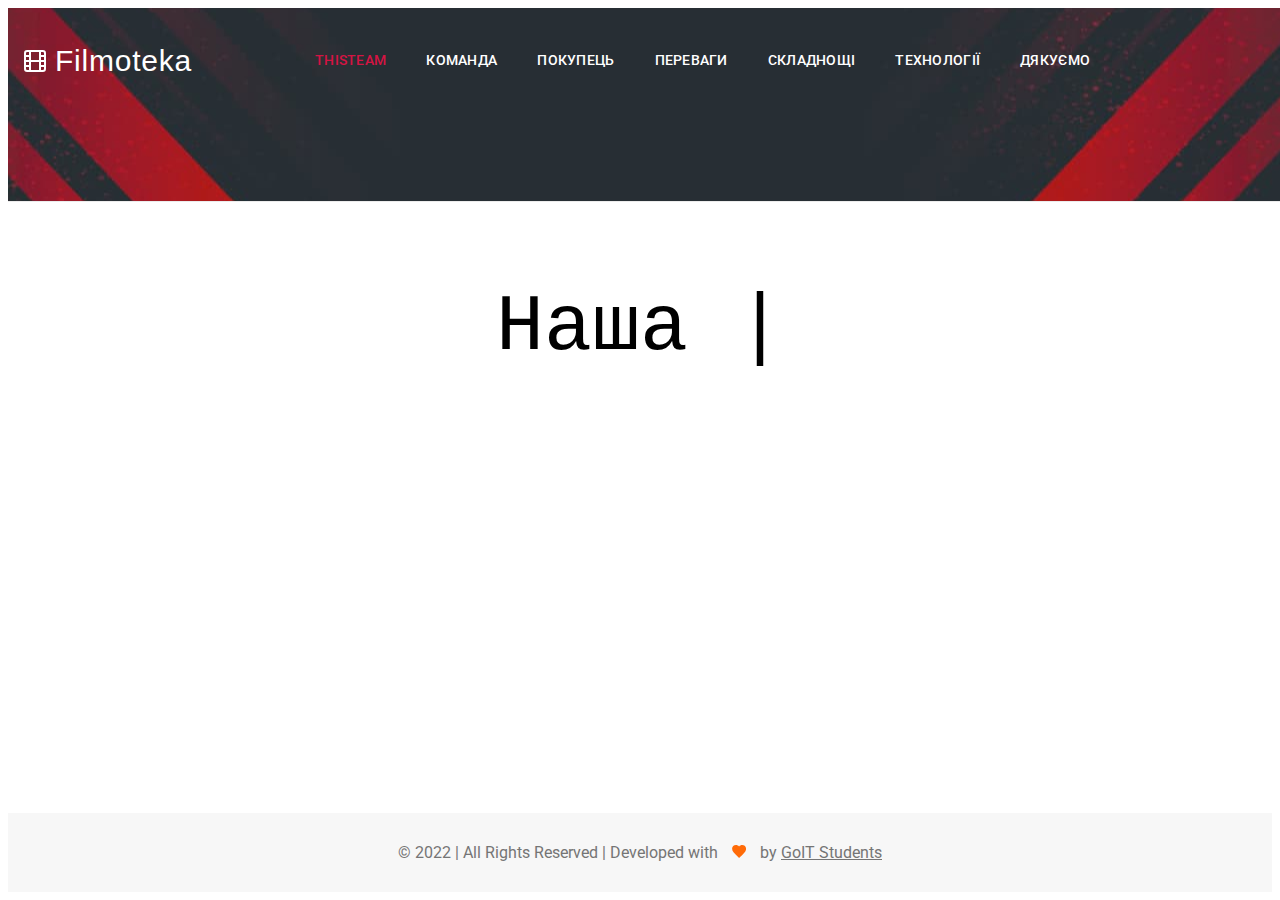
==== commit d67f135d: "styles" ====
--- a/index.html
+++ b/index.html
@@ -65,11 +65,27 @@
         </nav>
       </div>
     </header>
+
     <main>
       <section class="hero">
-        <pre class="type-text"></pre>
+        <pre class="type-text"><span class="opacity">1</span></pre>
       </section>
     </main>
+
+    <footer class="footer">
+      <div class="container footer__container">
+        <span class="footer__top">&#169; 2022 | All Rights Reserved |&nbsp;</span>
+        <div class="footer__bottom">
+          <span>Developed with</span>
+          <svg width="14" height="13" class="icon-heart">
+            <use href="./images/sprite.svg#heart"></use>
+          </svg>
+          <span>by</span>
+          <a class="footer__link"> GoIT Students </a>
+        </div>
+      </div>
+    </footer>
+
     <script type="module" src="./js/print-name.js"></script>
   </body>
 </html>
--- a/css/main.min.css
+++ b/css/main.min.css
@@ -1,2 +1,2 @@
-.header__container,.header-nav,.header-nav__list{display:-webkit-box;display:-ms-flexbox;display:flex;-webkit-box-pack:justify;-ms-flex-pack:justify;justify-content:space-between;-webkit-box-align:center;-ms-flex-align:center;align-items:center}.header-nav__list,.contact-quickly,.feature__list,.contacts,.promo__list,.social-list,.clients__list,.filter,.portfolio,.mobile-menu__list,.mobile-menu__contacts,.mobile-menu__social,.thanks__list{list-style-type:none}.social-list,.social-list__link,.subscription__button{display:-webkit-box;display:-ms-flexbox;display:flex;-webkit-box-pack:center;-ms-flex-pack:center;justify-content:center;-webkit-box-align:center;-ms-flex-align:center;align-items:center}.visually-hidden{position:absolute;width:1px;height:1px;margin:-1px;border:0;padding:0;white-space:nowrap;-webkit-clip-path:inset(100%);clip-path:inset(100%);clip:rect(0 0 0 0);overflow:hidden}body{font-family:'Roboto', sans-serif;color:#757575;font-size:14px}.title{font-size:40px;line-height:1.27;text-align:center;letter-spacing:0.03em;color:#d41443;margin-bottom:40px}h1,h2,h3,h4,h5,h6,p,ul{margin:0}ul{-webkit-padding-start:0;padding-inline-start:0}img{display:block;max-width:100%}.section{padding-top:30px;padding-bottom:30px}@media screen and (min-width: 1280px){.section{padding-top:30px;padding-bottom:30px}}.container{padding-left:15px;padding-right:15px;margin-left:auto;margin-right:auto}@media screen and (min-width: 480px){.container{max-width:480px}}@media screen and (min-width: 768px){.container{max-width:768px}}@media screen and (min-width: 1280px){.container{max-width:1280px}}.header__container{position:relative}.footer__container{display:-webkit-box;display:-ms-flexbox;display:flex}@media screen and (max-width: 767px){.footer__container{-webkit-box-orient:vertical;-webkit-box-direction:normal;-ms-flex-direction:column;flex-direction:column;-webkit-box-align:center;-ms-flex-align:center;align-items:center}}@media screen and (min-width: 768px) and (max-width: 1279px){.footer__container{-ms-flex-wrap:wrap;flex-wrap:wrap;-ms-flex-pack:distribute;justify-content:space-around}}@media screen and (min-width: 1280px){.footer__container{-webkit-box-align:baseline;-ms-flex-align:baseline;align-items:baseline;-webkit-box-pack:justify;-ms-flex-pack:justify;justify-content:space-between}}.header{border-bottom:1px solid #ececec}.header-home{margin:0 auto;padding-top:12px;background-image:url("/images/header/home/home-desk.jpg");background-repeat:no-repeat;background-size:cover;background-position:center;height:100px}@media screen and (min-width: 768px){.header-home{padding-bottom:81px}}@media (min-device-pixel-ratio: 2), (-webkit-min-device-pixel-ratio: 2), (min-resolution: 192dpi), (min-resolution: 2dppx){.header-home{background-image:url("/images/header/home/home-mob@2x.jpg")}}@media (min-width: 321px){.header-home{background-image:url("/images/header/home/home-tab.jpg")}}@media (min-width: 321px) and (min-device-pixel-ratio: 2), (min-width: 321px) and (-webkit-min-device-pixel-ratio: 2), (min-width: 321px) and (min-resolution: 192dpi), (min-width: 321px) and (min-resolution: 2dppx){.header-home{background-image:url("/images/header/home/home-tab@2x.jpg")}}@media (min-width: 769px){.header-home{background-image:url("/images/header/home/home-desk.jpg")}}@media (min-width: 769px) and (min-device-pixel-ratio: 2), (min-width: 769px) and (-webkit-min-device-pixel-ratio: 2), (min-width: 769px) and (min-resolution: 192dpi), (min-width: 769px) and (min-resolution: 2dppx){.header-home{background-image:url("/images/header/home/home-desk@2x.jpg")}}.logo{display:-webkit-box;display:-ms-flexbox;display:flex;-webkit-box-align:center;-ms-flex-align:center;align-items:center}.logo-span{font-size:30px;line-height:1.16;font-weight:500;margin-left:8px;color:#fff}.icon-home{stroke:#fff}.header-nav{margin-right:auto}@media screen and (max-width: 767px){.header-nav__list{display:none}}.header-nav__item{position:relative;text-transform:uppercase}.header-nav__link{display:inline-block;padding-top:32px;padding-bottom:32px;font-weight:500;line-height:1.14;letter-spacing:0.02em;color:#ffffff;text-decoration:none;-webkit-transition:color 250ms cubic-bezier(0.4, 0, 0.2, 1);transition:color 250ms cubic-bezier(0.4, 0, 0.2, 1)}.header-nav__link:hover,.header-nav__link:focus{color:#f4707b}.header-nav__item:not(:last-child){margin-right:40px}.header-nav__link--current{color:#d41443}@media screen and (max-width: 767px){.contact-quickly{display:none}}@media screen and (min-width: 1280px){.contact-quickly{display:-webkit-box;display:-ms-flexbox;display:flex;-webkit-box-pack:justify;-ms-flex-pack:justify;justify-content:space-between;-webkit-box-align:center;-ms-flex-align:center;align-items:center}}.contact-quickly__link{display:-webkit-box;display:-ms-flexbox;display:flex;-webkit-box-align:center;-ms-flex-align:center;align-items:center;font-weight:500;color:#757575;line-height:1.14;letter-spacing:0.02em;text-decoration:none;-webkit-transition:color 250ms cubic-bezier(0.4, 0, 0.2, 1);transition:color 250ms cubic-bezier(0.4, 0, 0.2, 1)}.contact-quickly__link:hover,.contact-quickly__link:focus{color:#f4707b}@media screen and (min-width: 1280px){.contact-quickly__link{padding-top:32px;padding-bottom:32px}}.contact-quickly__icon{fill:currentColor;margin-right:10px}@media screen and (max-width: 1799px){.contact-quickly__list:not(:last-child){margin-bottom:10px}}@media screen and (min-width: 1280px){.contact-quickly__list:not(:last-child){margin-right:50px}}.logo{color:#f4707b;font-family:Raleway, sans-serif;font-weight:700;font-size:24px;line-height:1.2;letter-spacing:0.03em;text-decoration:none}@media screen and (min-width: 1200px){.logo{font-size:26px}}.logo--up{padding-top:16px;padding-bottom:16px}@media screen and (min-width: 768px){.logo--up{margin-right:90px;padding-top:26px;padding-bottom:26px}}@media screen and (min-width: 1280px){.logo--up{margin-right:123px;padding-top:24px;padding-bottom:24px}}.logo--down{display:inline-block;margin-bottom:20px}.logo__header{color:#000000}.logo__footer{color:#ffffff}@media screen and (min-width: 768px){.feature__list{display:-webkit-box;display:-ms-flexbox;display:flex;margin:-15px}}@media screen and (min-width: 768px) and (max-width: 1279px){.feature__list{-ms-flex-wrap:wrap;flex-wrap:wrap}}@media screen and (max-width: 767px){.feature__item:not(:last-child){margin-bottom:30px}}@media screen and (min-width: 768px){.feature__item{margin:15px}}@media screen and (min-width: 768px) and (max-width: 1279px){.feature__item{width:354px}}@media screen and (min-width: 1280px){.feature__item{width:270px}}.feature__fon{display:-webkit-box;display:-ms-flexbox;display:flex;-webkit-box-pack:center;-ms-flex-pack:center;justify-content:center;-webkit-box-align:center;-ms-flex-align:center;align-items:center;height:120px;background-color:#f5f4fa;border-radius:4px;margin-bottom:30px}.feature__title{font-size:14px;line-height:1.14;letter-spacing:0.03em;text-transform:uppercase;color:#212121;margin-bottom:10px}@media screen and (max-width: 767px){.feature__title{text-align:center}}.feature__text{line-height:1.71;letter-spacing:0.03em}.contacts__item:not(:last-child){margin-bottom:9px}.contacts__decor{line-height:1.7;letter-spacing:0.03em;color:#ffffff;text-decoration:none;font-style:normal;-webkit-transition:color 250ms cubic-bezier(0.4, 0, 0.2, 1);transition:color 250ms cubic-bezier(0.4, 0, 0.2, 1)}.contacts__decor:hover,.contacts__decor:focus{color:#f4707b}.contacts__decor--transparency{line-height:1.7;letter-spacing:0.03em;color:rgba(255,255,255,0.6);text-decoration:none;font-style:normal;-webkit-transition:color 250ms cubic-bezier(0.4, 0, 0.2, 1);transition:color 250ms cubic-bezier(0.4, 0, 0.2, 1)}.contacts__decor--transparency:hover,.contacts__decor--transparency:focus{color:#f4707b}.hero{position:relative;text-align:center;margin-right:auto;margin-left:auto}@media screen and (min-width: 1280px){.hero{max-width:1600px}}.hero .hero__images{display:-webkit-box;display:-ms-flexbox;display:flex}.hero .hero__background{width:50%;-o-object-fit:contain;object-fit:contain}.hero .hero__title{font-family:'Titan one', sans-serif;font-weight:900;font-size:80px;text-align:center;letter-spacing:0.06em;text-transform:uppercase;color:#d41443;margin-top:150px}@media screen and (min-width: 1280px){.hero .hero__title{line-height:1.36;text-transform:capitalize}}.button-general{font-family:inherit;font-weight:700;font-size:16px;line-height:1.88;color:#ffffff;letter-spacing:0.06em;background-color:#f4707b;cursor:pointer;padding:10px 32px;-webkit-box-shadow:0px 4px 4px rgba(0,0,0,0.15);box-shadow:0px 4px 4px rgba(0,0,0,0.15);border:none;border-radius:4px;min-width:200px;-webkit-transition:background-color 250ms cubic-bezier(0.4, 0, 0.2, 1);transition:background-color 250ms cubic-bezier(0.4, 0, 0.2, 1)}.button-general:hover,.button-general:focus{background-color:#ea8f94}.backdrop{position:fixed;z-index:15;top:0;left:0;width:100vw;height:100vh;background-color:rgba(0,0,0,0.2);-webkit-transition:opacity 250ms cubic-bezier(0.4, 0, 0.2, 1),vizibility 250ms cubic-bezier(0.4, 0, 0.2, 1);transition:opacity 250ms cubic-bezier(0.4, 0, 0.2, 1),vizibility 250ms cubic-bezier(0.4, 0, 0.2, 1)}.backdrop.is-hidden{visibility:hidden;opacity:0;pointer-events:none}.modal{position:absolute;top:50%;left:50%;-webkit-transform:translate(-50%, -50%);transform:translate(-50%, -50%);display:-webkit-box;display:-ms-flexbox;display:flex;-webkit-box-orient:vertical;-webkit-box-direction:normal;-ms-flex-direction:column;flex-direction:column;-webkit-box-pack:normal;-ms-flex-pack:normal;justify-content:normal;-webkit-box-align:center;-ms-flex-align:center;align-items:center;width:95%;padding:40px;background:#ffffff;-webkit-box-shadow:0px 1px 3px rgba(0,0,0,0.12),0px 1px 1px rgba(0,0,0,0.14),0px 2px 1px rgba(0,0,0,0.2);box-shadow:0px 1px 3px rgba(0,0,0,0.12),0px 1px 1px rgba(0,0,0,0.14),0px 2px 1px rgba(0,0,0,0.2);border-radius:4px;opacity:1;-webkit-transition:-webkit-transform 250ms cubic-bezier(0.4, 0, 0.2, 1);transition:-webkit-transform 250ms cubic-bezier(0.4, 0, 0.2, 1);transition:transform 250ms cubic-bezier(0.4, 0, 0.2, 1);transition:transform 250ms cubic-bezier(0.4, 0, 0.2, 1), -webkit-transform 250ms cubic-bezier(0.4, 0, 0.2, 1)}@media screen and (min-width: 480px){.modal{width:450px}}@media screen and (min-width: 1200px){.modal{width:528px}}.backdrop.is-hidden .modal{-webkit-transform:translateY(-200%);transform:translateY(-200%)}.modal__title{display:inline;margin-bottom:12px;font-size:20px;line-height:1.15;letter-spacing:0.03em;color:#212121}.modal__form{display:block;width:100%;margin-bottom:10px}@media screen and (max-width: 767px){.modal__form:focus-within{color:#f4707b}}.modal__label{display:inline-block;margin-bottom:4px;font-size:12px;line-height:1.17;letter-spacing:0.01em}.modal__custom{position:relative;display:block;height:40px}.modal__input{width:100%;height:100%;padding-left:42px;border:1px solid rgba(33,33,33,0.2);border-radius:4px;-webkit-transition:border 250ms cubic-bezier(0.4, 0, 0.2, 1);transition:border 250ms cubic-bezier(0.4, 0, 0.2, 1)}.modal__input:focus,.modal__input:focus{border-color:#f4707b;outline:transparent}.modal__icon{position:absolute;top:50%;left:14px;-webkit-transform:translateY(-50%);transform:translateY(-50%);-webkit-transition:fill 250ms cubic-bezier(0.4, 0, 0.2, 1);transition:fill 250ms cubic-bezier(0.4, 0, 0.2, 1)}.modal__input:focus+.modal__icon{fill:#f4707b}.modal__area-form{width:100%;margin-bottom:20px}@media screen and (max-width: 767px){.modal__area-form:focus-within{color:#f4707b}}.modal__area{width:100%;padding:8px;resize:none;font-size:12px;line-height:1.17;letter-spacing:0.01em;color:#000000;border:1px solid rgba(33,33,33,0.2);border-radius:4px}.modal__area:focus,.modal__area:focus{border-color:#f4707b;outline:transparent}.modal__area::-webkit-input-placeholder{font-size:12px;line-height:1.17;letter-spacing:0.01em;color:rgba(117,117,117,0.5)}.modal__area:-ms-input-placeholder{font-size:12px;line-height:1.17;letter-spacing:0.01em;color:rgba(117,117,117,0.5)}.modal__area::-ms-input-placeholder{font-size:12px;line-height:1.17;letter-spacing:0.01em;color:rgba(117,117,117,0.5)}.modal__area::placeholder{font-size:12px;line-height:1.17;letter-spacing:0.01em;color:rgba(117,117,117,0.5)}.close-button{position:absolute;display:-webkit-box;display:-ms-flexbox;display:flex;-webkit-box-align:center;-ms-flex-align:center;align-items:center;-webkit-box-pack:center;-ms-flex-pack:center;justify-content:center;top:8px;right:8px;width:30px;height:30px;padding:0;background-color:#ffffff;border:1px solid rgba(0,0,0,0.1);border-radius:50%;cursor:pointer;-webkit-transition:fill 250ms cubic-bezier(0.4, 0, 0.2, 1);transition:fill 250ms cubic-bezier(0.4, 0, 0.2, 1)}.close-button__svg{fill:#212121;-webkit-transition:fill 250ms cubic-bezier(0.4, 0, 0.2, 1);transition:fill 250ms cubic-bezier(0.4, 0, 0.2, 1)}.close-button:hover .close-button__svg,.close-button:focus .close-button__svg{fill:#f4707b}.checkbox-form{display:-webkit-box;display:-ms-flexbox;display:flex;-webkit-box-align:center;-ms-flex-align:center;align-items:center;margin-bottom:30px;font-size:14px;line-height:1.71;letter-spacing:0.03em;color:#757575}.checkbox-form__link{cursor:pointer;color:#f4707b}@media screen and (max-width: 1279px){.checkbox-form__text{font-size:12px}}.checkbox-form__icon{display:-webkit-box;display:-ms-flexbox;display:flex;-webkit-box-align:center;-ms-flex-align:center;align-items:center;-webkit-box-pack:center;-ms-flex-pack:center;justify-content:center;width:16px;height:15px;margin-right:8px;fill:transparent;border-radius:2px;outline:2px solid #212121;outline-offset:-2px;-webkit-transition:fill 250ms cubic-bezier(0.4, 0, 0.2, 1),backgroud-color 250ms cubic-bezier(0.4, 0, 0.2, 1),outline-color 250ms cubic-bezier(0.4, 0, 0.2, 1);transition:fill 250ms cubic-bezier(0.4, 0, 0.2, 1),backgroud-color 250ms cubic-bezier(0.4, 0, 0.2, 1),outline-color 250ms cubic-bezier(0.4, 0, 0.2, 1)}.checkbox-form__checkbox:focus+.checkbox-form__icon{outline-color:#f4707b}.checkbox-form__checkbox:checked+.checkbox-form__icon{fill:#ffffff;background-color:#f4707b;outline:none}.promo{padding-bottom:94px}@media screen and (max-width: 1199px){.promo{display:none}}.promo__list{display:-webkit-box;display:-ms-flexbox;display:flex}.promo__item{position:relative}.promo__item:not(:last-child){margin-right:30px}.promo__backgroundcolor{position:absolute;bottom:0;left:0;width:100%;height:70px;padding-top:27px;padding-bottom:27px;text-align:center;background-color:rgba(47,48,58,0.8)}.promo__descr{font-weight:700;font-size:14px;line-height:1.14;letter-spacing:0.03em;text-transform:uppercase;color:#ffffff}.team__title{margin-bottom:30px}.team__list{display:-webkit-box;display:-ms-flexbox;display:flex;margin:-10px;-ms-flex-wrap:wrap;flex-wrap:wrap;-webkit-box-pack:center;-ms-flex-pack:center;justify-content:center}@media screen and (max-width: 767px){.team__list{-webkit-box-orient:vertical;-webkit-box-direction:normal;-ms-flex-direction:column;flex-direction:column}}@media screen and (min-width: 768px) and (max-width: 1199px){.team__list{-ms-flex-wrap:wrap;flex-wrap:wrap}}.team__descr{padding-top:15px;padding-bottom:15px}.team__member{background-color:#ffffff;-webkit-box-shadow:0px 1px 3px rgba(0,0,0,0.12),0px 1px 1px rgba(0,0,0,0.14),0px 2px 1px rgba(0,0,0,0.2);box-shadow:0px 1px 3px rgba(0,0,0,0.12),0px 1px 1px rgba(0,0,0,0.14),0px 2px 1px rgba(0,0,0,0.2);border-radius:8px 8px 8px 8px;overflow:hidden;margin:10px;-ms-flex-preferred-size:calc((100% - 100px) / 5);flex-basis:calc((100% - 100px) / 5)}.team__name{font-weight:500;font-size:21px;line-height:1.19;text-align:center;letter-spacing:0.03em;color:#d41443;margin-bottom:10px}.team__position{font-size:19px;line-height:1.19;text-align:center;letter-spacing:0.03em;color:#8a1c36;margin-bottom:10px}.team__photo{width:100%;-o-object-fit:cover;object-fit:cover}.team__section{font-size:18px;font-weight:500;line-height:1.19;text-align:center;letter-spacing:0.03em;color:#0d4683}.social-list__icon{fill:currentColor}.social-list__item:not(:last-child){margin-right:10px}.social-list__link{width:44px;height:44px;color:#afb1b8;background-color:#ffffff;border-radius:50%;-webkit-transition:color 250ms cubic-bezier(0.4, 0, 0.2, 1),background-color 250ms cubic-bezier(0.4, 0, 0.2, 1);transition:color 250ms cubic-bezier(0.4, 0, 0.2, 1),background-color 250ms cubic-bezier(0.4, 0, 0.2, 1)}.social-list__link--footer{color:#ffffff;background-color:rgba(255,255,255,0.1)}.social-list__link:hover,.social-list__link:focus{color:#ffffff;background-color:#f4707b}.clients__list{display:-webkit-box;display:-ms-flexbox;display:flex;-webkit-box-pack:center;-ms-flex-pack:center;justify-content:center;margin:-15px;-ms-flex-wrap:wrap;flex-wrap:wrap}.our-client{display:block;height:92px;margin:15px}@media screen and (max-width: 767px){.our-client{width:210px}}@media screen and (min-width: 768px){.our-client{width:226px}}@media screen and (min-width: 1200px){.our-client{width:170px}}.our-client__link{display:-webkit-box;display:-ms-flexbox;display:flex;-webkit-box-pack:center;-ms-flex-pack:center;justify-content:center;-webkit-box-align:center;-ms-flex-align:center;align-items:center;width:100%;height:100%;color:#afb1b8;border:1px solid #afb1b8;border-radius:4px;-webkit-transition:color 250ms cubic-bezier(0.4, 0, 0.2, 1),border-color 250ms cubic-bezier(0.4, 0, 0.2, 1);transition:color 250ms cubic-bezier(0.4, 0, 0.2, 1),border-color 250ms cubic-bezier(0.4, 0, 0.2, 1)}.our-client__link:hover,.our-client__link:focus{color:#f4707b;border-color:#f4707b}.our-client__logo{fill:currentColor}.filter{display:-webkit-box;display:-ms-flexbox;display:flex}@media screen and (max-width: 767px){.filter{-ms-flex-wrap:wrap;flex-wrap:wrap;-webkit-box-pack:left;-ms-flex-pack:left;justify-content:left;margin-bottom:40px}}@media screen and (min-width: 768px){.filter{-webkit-box-pack:center;-ms-flex-pack:center;justify-content:center;margin-bottom:30px}}@media screen and (min-width: 1280px){.filter{margin-bottom:50px}}@media screen and (max-width: 767px){.filter__item:nth-child(-n+3){margin-bottom:15px}}.filter__item:not(:last-child){margin-right:8px}.filter__button{font-family:inherit;font-weight:500;font-size:16px;line-height:1.62;text-align:center;letter-spacing:0.03em;color:#212121;background-color:#f5f4fa;cursor:pointer;padding:6px 22px;border-radius:4px;border:none;-webkit-transition:color 250ms cubic-bezier(0.4, 0, 0.2, 1),background-color 250ms cubic-bezier(0.4, 0, 0.2, 1),-webkit-box-shadow 250ms cubic-bezier(0.4, 0, 0.2, 1);transition:color 250ms cubic-bezier(0.4, 0, 0.2, 1),background-color 250ms cubic-bezier(0.4, 0, 0.2, 1),-webkit-box-shadow 250ms cubic-bezier(0.4, 0, 0.2, 1);transition:color 250ms cubic-bezier(0.4, 0, 0.2, 1),background-color 250ms cubic-bezier(0.4, 0, 0.2, 1),box-shadow 250ms cubic-bezier(0.4, 0, 0.2, 1);transition:color 250ms cubic-bezier(0.4, 0, 0.2, 1),background-color 250ms cubic-bezier(0.4, 0, 0.2, 1),box-shadow 250ms cubic-bezier(0.4, 0, 0.2, 1),-webkit-box-shadow 250ms cubic-bezier(0.4, 0, 0.2, 1)}.filter__button:hover,.filter__button:focus{color:#ffffff;background-color:#f4707b;-webkit-box-shadow:0px 3px 1px rgba(0,0,0,0.1),0px 1px 2px rgba(0,0,0,0.08),0px 2px 2px rgba(0,0,0,0.12);box-shadow:0px 3px 1px rgba(0,0,0,0.1),0px 1px 2px rgba(0,0,0,0.08),0px 2px 2px rgba(0,0,0,0.12);border-radius:4px}.portfolio{display:-webkit-box;display:-ms-flexbox;display:flex;-ms-flex-wrap:wrap;flex-wrap:wrap;-webkit-box-pack:center;-ms-flex-pack:center;justify-content:center;margin:-15px}@media screen and (min-width: 768px){.portfolio{-webkit-box-pack:left;-ms-flex-pack:left;justify-content:left}}.portfolio__item{display:-webkit-box;display:-ms-flexbox;display:flex;-webkit-box-orient:vertical;-webkit-box-direction:normal;-ms-flex-direction:column;flex-direction:column;background-color:#ffffff;margin:15px}@media screen and (max-width: 767px){.portfolio__item{width:100%;max-width:450px}}@media screen and (min-width: 768px){.portfolio__item{-ms-flex-preferred-size:calc((100% - 2 * 30px) / 2);flex-basis:calc((100% - 2 * 30px) / 2)}}@media screen and (min-width: 1200px){.portfolio__item{-ms-flex-preferred-size:calc((100% - 3 * 30px) / 3);flex-basis:calc((100% - 3 * 30px) / 3)}}.customer{display:-webkit-box;display:-ms-flexbox;display:flex;-webkit-box-orient:vertical;-webkit-box-direction:normal;-ms-flex-direction:column;flex-direction:column;text-decoration:none;height:100%;-webkit-transition:-webkit-box-shadow 250ms cubic-bezier(0.4, 0, 0.2, 1);transition:-webkit-box-shadow 250ms cubic-bezier(0.4, 0, 0.2, 1);transition:box-shadow 250ms cubic-bezier(0.4, 0, 0.2, 1);transition:box-shadow 250ms cubic-bezier(0.4, 0, 0.2, 1), -webkit-box-shadow 250ms cubic-bezier(0.4, 0, 0.2, 1)}.customer:hover,.customer:focus{-webkit-box-shadow:0px 1px 1px rgba(0,0,0,0.12),0px 4px 4px rgba(0,0,0,0.06),1px 4px 6px rgba(0,0,0,0.16);box-shadow:0px 1px 1px rgba(0,0,0,0.12),0px 4px 4px rgba(0,0,0,0.06),1px 4px 6px rgba(0,0,0,0.16)}.customer__description{-webkit-box-flex:1;-ms-flex-positive:1;flex-grow:1;padding:20px 24px;border:1px solid #eeeeee;border-top:none}.customer__company{font-size:18px;line-height:2;letter-spacing:0.06em;color:#212121;margin-bottom:4px}.customer__type{font-size:16px;line-height:1.88;letter-spacing:0.03em;color:#757575}.customer__vor-overlay{position:relative;overflow:hidden}.customer__overlay{position:absolute;width:100%;height:100%;padding:17% 6.5%;background:rgba(33,150,243,0.9);-webkit-transition:-webkit-transform 250ms cubic-bezier(0.4, 0, 0.2, 1);transition:-webkit-transform 250ms cubic-bezier(0.4, 0, 0.2, 1);transition:transform 250ms cubic-bezier(0.4, 0, 0.2, 1);transition:transform 250ms cubic-bezier(0.4, 0, 0.2, 1), -webkit-transform 250ms cubic-bezier(0.4, 0, 0.2, 1)}.customer:hover .customer__overlay,.customer:focus .customer__overlay{-webkit-transform:translateY(-101%);transform:translateY(-101%)}.customer__overlay-descr{font-size:18px;line-height:1.56;letter-spacing:0.03em;color:#ffffff}.footer{background-color:#2f303a;padding-top:60px;padding-bottom:60px}@media screen and (max-width: 1279px){.footer__adress{margin-bottom:60px;text-align:center}}@media screen and (min-width: 1280px){.footer__adress{margin-right:70px}}@media screen and (max-width: 1279px){.join{margin-bottom:60px;text-align:center}}@media screen and (min-width: 1280px){.join{margin-right:93px}}.join__title{font-weight:700;line-height:1.14;letter-spacing:0.03em;text-transform:uppercase;color:#ffffff;margin-bottom:20px}@media screen and (max-width: 1199px){.subscription{width:100%;text-align:center}}.subscription__label{display:inline-block;font-weight:700;font-size:14px;line-height:1.14;letter-spacing:0.03em;text-transform:uppercase;color:#ffffff;margin-bottom:20px}.subscription__form{display:-webkit-box;display:-ms-flexbox;display:flex}@media screen and (max-width: 1199px){.subscription__form{-webkit-box-orient:vertical;-webkit-box-direction:normal;-ms-flex-direction:column;flex-direction:column;-webkit-box-align:center;-ms-flex-align:center;align-items:center}}.subscription__input{height:50px;padding-left:16px;padding-top:15px;padding-bottom:15px;color:#ffffff;background-color:transparent;border:1px solid rgba(255,255,255,0.3);-webkit-filter:drop-shadow(0px 4px 4px rgba(0,0,0,0.15));filter:drop-shadow(0px 4px 4px rgba(0,0,0,0.15));border-radius:4px;-webkit-transition:border 250ms cubic-bezier(0.4, 0, 0.2, 1);transition:border 250ms cubic-bezier(0.4, 0, 0.2, 1)}@media screen and (max-width: 767px){.subscription__input{width:100%;max-width:450px}}@media screen and (min-width: 768px){.subscription__input{width:450px}}@media screen and (max-width: 1199px){.subscription__input{margin-bottom:20px}}@media screen and (min-width: 1200px){.subscription__input{width:358px;margin-right:12px}}.subscription__input:focus{border-color:#f4707b;outline:transparent}.subscription__button{font-family:inherit;font-weight:700;font-size:16px;line-height:1.88;letter-spacing:0.06em;color:#ffffff;background-color:#f4707b;cursor:pointer;padding:10px 28px;-webkit-box-shadow:0px 4px 4px rgba(0,0,0,0.15);box-shadow:0px 4px 4px rgba(0,0,0,0.15);border:none;border-radius:4px;min-width:200px}.subscription__send{margin-right:10px}.subscription__icon{fill:#ffffff}@media screen and (min-width: 768px){.mobile{display:none}}.mobile__button{position:absolute;top:10px;right:15px;display:-webkit-box;display:-ms-flexbox;display:flex;-webkit-box-align:center;-ms-flex-align:center;align-items:center;-webkit-box-pack:center;-ms-flex-pack:center;justify-content:center;padding:0;background-color:transparent;border:none;cursor:pointer;-webkit-transition:fill 250ms cubic-bezier(0.4, 0, 0.2, 1);transition:fill 250ms cubic-bezier(0.4, 0, 0.2, 1)}.mobile__svg{fill:#000000;-webkit-transition:fill 250ms cubic-bezier(0.4, 0, 0.2, 1);transition:fill 250ms cubic-bezier(0.4, 0, 0.2, 1)}.mobile__button:hover .mobile__svg,.mobile__button:focus .mobile__svg{fill:#f4707b}.mobile__button.is-open .mobile__open{display:none}.mobile-menu{display:none;position:fixed;z-index:5;top:0;left:-1px;width:100vw;height:100vh;background-color:#ffffff;padding-top:48px;padding-left:40px;padding-bottom:48px}.mobile-menu.is-open{display:-webkit-box;display:-ms-flexbox;display:flex;-webkit-box-orient:vertical;-webkit-box-direction:normal;-ms-flex-direction:column;flex-direction:column;-webkit-box-pack:justify;-ms-flex-pack:justify;justify-content:space-between}.mobile-menu__item{display:block}.mobile-menu__item:not(:last-child){margin-bottom:32px}.mobile-menu__link{display:inline-block;font-weight:500;font-size:40px;line-height:1.17;letter-spacing:0.02em;color:#212121;text-decoration:none;-webkit-transition:color 250ms cubic-bezier(0.4, 0, 0.2, 1);transition:color 250ms cubic-bezier(0.4, 0, 0.2, 1)}.mobile-menu__link:hover,.mobile-menu__link:focus{color:#f4707b}.mobile-menu__contacts{margin-bottom:64px}.mobile-menu__contacts-list:not(:last-child){margin-bottom:32px}.mobile-menu__contacts-tel{font-weight:500;font-size:34px;line-height:1.17;letter-spacing:0.02em;color:#f4707b;text-decoration:none}.mobile-menu__contacts-mail{font-weight:500;font-size:24px;line-height:1.17;letter-spacing:0.02em;color:#757575;text-decoration:none;-webkit-transition:color 250ms cubic-bezier(0.4, 0, 0.2, 1);transition:color 250ms cubic-bezier(0.4, 0, 0.2, 1)}.mobile-menu__contacts-mail:hover,.mobile-menu__contacts-mail:focus{color:#f4707b}.mobile-menu__social{display:-webkit-box;display:-ms-flexbox;display:flex;-ms-flex-wrap:wrap;flex-wrap:wrap}.mobile-menu__social-item{position:relative}.mobile-menu__social-item:not(:last-child){margin-right:20px}.mobile-menu__social-item:not(:last-child) :after{position:absolute;content:"";display:inline-block;outline:1px solid rgba(33,33,33,0.2);height:100%;bottom:0;right:-10px}.mobile-menu__social-link{font-weight:500;font-size:18px;line-height:1.22;letter-spacing:0.02em;color:#f4707b;text-decoration:none}.shopper{height:100vh}.shopper__title{margin-bottom:30px}.shopper__general{display:-webkit-box;display:-ms-flexbox;display:flex}.shopper__elements{-ms-flex-preferred-size:calc((100% - 40px) / 2);flex-basis:calc((100% - 40px) / 2)}.shopper__elements--one{margin-right:80px}.shopper__name{color:#106dd8;font-size:34px;margin-bottom:30px}.shopper__item{font-size:24px;color:#d41443}.shopper__item:not(:last-child){margin-bottom:20px}.benefits{height:100vh}.benefits__title{margin-bottom:30px}.benefits__general{display:-webkit-box;display:-ms-flexbox;display:flex;padding-left:30px;padding-right:30px}.benefits__item{font-size:24px;line-height:1.3;color:#d41443;margin-bottom:15px}.type-text{font-size:80px;text-align:center;color:black}.road__img{display:block;margin:0 auto}.road__img+.road__img{margin-left:18px}.road__general{display:-webkit-box;display:-ms-flexbox;display:flex}.tech-general{display:-webkit-box;display:-ms-flexbox;display:flex;-webkit-box-pack:space-evenly;-ms-flex-pack:space-evenly;justify-content:space-evenly;width:100%;height:100vh;background-image:url(../images/tech/tech-stek-10.jpeg);background-repeat:no-repeat;background-size:contain}.tech-wrapper__list li{color:#2576e1;font-size:40px;font-weight:500;margin-left:20px}.tech-wrapper__list--2 li{color:#e3741f;font-size:40px;font-weight:500;margin-left:20px}.tech-wrapper__list--3 li{color:#29ad08;font-size:40px;font-weight:500;margin-left:20px}.tech-wrapper__title{font-size:40px;margin-bottom:30px;text-decoration:underline}.thanks__title{margin-bottom:30px}.thanks__list{display:-webkit-box;display:-ms-flexbox;display:flex;margin:-10px;-ms-flex-wrap:wrap;flex-wrap:wrap;-ms-flex-pack:distribute;justify-content:space-around}@media screen and (max-width: 767px){.thanks__list{-webkit-box-orient:vertical;-webkit-box-direction:normal;-ms-flex-direction:column;flex-direction:column}}@media screen and (min-width: 768px) and (max-width: 1199px){.thanks__list{-ms-flex-wrap:wrap;flex-wrap:wrap}}.thanks__descr{padding-top:15px;padding-bottom:15px}.thanks__member{background-color:#ffffff;-webkit-box-shadow:0px 1px 3px rgba(0,0,0,0.12),0px 1px 1px rgba(0,0,0,0.14),0px 2px 1px rgba(0,0,0,0.2);box-shadow:0px 1px 3px rgba(0,0,0,0.12),0px 1px 1px rgba(0,0,0,0.14),0px 2px 1px rgba(0,0,0,0.2);border-radius:8px 8px 8px 8px;overflow:hidden;border:1px solid transparent;margin:10px;-ms-flex-preferred-size:calc((100% - 400px) / 2);flex-basis:calc((100% - 400px) / 2);height:520px}.thanks__name{font-weight:500;font-size:21px;line-height:1.19;text-align:center;letter-spacing:0.03em;color:#d41443;margin-bottom:10px}.thanks__position{font-size:19px;line-height:1.19;text-align:center;letter-spacing:0.03em;color:#8a1c36;margin-bottom:10px}.thanks__photo{width:100%;-o-object-fit:cover;object-fit:cover}.thanks__section{font-size:18px;font-weight:500;line-height:1.19;text-align:center;letter-spacing:0.03em;color:#0d4683}.tech-general{display:-webkit-box;display:-ms-flexbox;display:flex;-webkit-box-pack:space-evenly;-ms-flex-pack:space-evenly;justify-content:space-evenly;width:100%;height:100vh;background-image:url(../images/tech/tech-stek-10.jpeg);background-repeat:no-repeat;background-size:contain}.tech-wrapper__list li{color:#2576e1;font-size:40px;font-weight:500;margin-left:20px}.tech-wrapper__list--2 li{color:#e3741f;font-size:40px;font-weight:500;margin-left:20px}.tech-wrapper__list--3 li{color:#29ad08;font-size:40px;font-weight:500;margin-left:20px}.tech-wrapper__title{font-size:40px;margin-bottom:30px;text-decoration:underline}.thanks__title{margin-bottom:30px}.thanks__list{display:-webkit-box;display:-ms-flexbox;display:flex;margin:-10px;-ms-flex-wrap:wrap;flex-wrap:wrap;-ms-flex-pack:distribute;justify-content:space-around}@media screen and (max-width: 767px){.thanks__list{-webkit-box-orient:vertical;-webkit-box-direction:normal;-ms-flex-direction:column;flex-direction:column}}@media screen and (min-width: 768px) and (max-width: 1199px){.thanks__list{-ms-flex-wrap:wrap;flex-wrap:wrap}}.thanks__descr{padding-top:15px;padding-bottom:15px}.thanks__member{background-color:#ffffff;-webkit-box-shadow:0px 1px 3px rgba(0,0,0,0.12),0px 1px 1px rgba(0,0,0,0.14),0px 2px 1px rgba(0,0,0,0.2);box-shadow:0px 1px 3px rgba(0,0,0,0.12),0px 1px 1px rgba(0,0,0,0.14),0px 2px 1px rgba(0,0,0,0.2);border-radius:8px 8px 8px 8px;overflow:hidden;border:1px solid transparent;margin:10px;-ms-flex-preferred-size:calc((100% - 400px) / 2);flex-basis:calc((100% - 400px) / 2);height:520px}.thanks__name{font-weight:500;font-size:21px;line-height:1.19;text-align:center;letter-spacing:0.03em;color:#d41443;margin-bottom:10px}.thanks__position{font-size:19px;line-height:1.19;text-align:center;letter-spacing:0.03em;color:#8a1c36;margin-bottom:10px}.thanks__photo{width:100%;-o-object-fit:cover;object-fit:cover}.thanks__section{font-size:18px;font-weight:500;line-height:1.19;text-align:center;letter-spacing:0.03em;color:#0d4683}
+.header__container,.header-nav,.header-nav__list{display:-webkit-box;display:-ms-flexbox;display:flex;-webkit-box-pack:justify;-ms-flex-pack:justify;justify-content:space-between;-webkit-box-align:center;-ms-flex-align:center;align-items:center}.header-nav__list,.contact-quickly,.thanks__list{list-style-type:none}.visually-hidden{position:absolute;width:1px;height:1px;margin:-1px;border:0;padding:0;white-space:nowrap;-webkit-clip-path:inset(100%);clip-path:inset(100%);clip:rect(0 0 0 0);overflow:hidden}.opacity{opacity:0;font-size:40px}body{font-family:'Roboto', sans-serif;color:#757575;font-size:14px}.title{font-size:40px;line-height:1.27;text-align:center;letter-spacing:0.03em;color:#d41443;margin-bottom:40px}h1,h2,h3,h4,h5,h6,p,ul{margin:0}ul{-webkit-padding-start:0;padding-inline-start:0}img{display:block;max-width:100%}html,body{display:-webkit-box;display:-ms-flexbox;display:flex;-webkit-box-orient:vertical;-webkit-box-direction:normal;-ms-flex-direction:column;flex-direction:column;height:100%}main{-webkit-box-flex:1;-ms-flex:1;flex:1}footer{-ms-flex-negative:0;flex-shrink:0}.section{padding-top:30px;padding-bottom:30px}@media screen and (min-width: 1280px){.section{padding-top:30px;padding-bottom:30px}}.container,.footer__container{padding-left:15px;padding-right:15px;margin-left:auto;margin-right:auto}@media screen and (min-width: 480px){.container,.footer__container{max-width:480px}}@media screen and (min-width: 768px){.container,.footer__container{max-width:768px}}@media screen and (min-width: 1280px){.container,.footer__container{max-width:1280px}}.header__container{position:relative}.footer__container{display:-webkit-box;display:-ms-flexbox;display:flex}@media screen and (max-width: 767px){.footer__container{-webkit-box-orient:vertical;-webkit-box-direction:normal;-ms-flex-direction:column;flex-direction:column;-webkit-box-align:center;-ms-flex-align:center;align-items:center}}@media screen and (min-width: 768px) and (max-width: 1279px){.footer__container{-ms-flex-wrap:wrap;flex-wrap:wrap;-ms-flex-pack:distribute;justify-content:space-around}}@media screen and (min-width: 1280px){.footer__container{-webkit-box-align:baseline;-ms-flex-align:baseline;align-items:baseline;-webkit-box-pack:justify;-ms-flex-pack:justify;justify-content:space-between}}.header{border-bottom:1px solid #ececec}.header-home{width:100vw;margin:0 auto;padding-top:12px;background-image:url("../images/header/home-desk.jpg");background-image:url("../images/header/home-mob.webp");background-repeat:no-repeat;background-size:cover;background-position:center;height:100px}@media screen and (min-width: 768px){.header-home{padding-bottom:81px}}@media (min-device-pixel-ratio: 2), (-webkit-min-device-pixel-ratio: 2), (min-resolution: 192dpi), (min-resolution: 2dppx){.header-home{background-image:url("../images/header/home-mob@2x.jpg")}}@media (min-width: 321px){.header-home{background-image:url("../images/header/home-tab.jpg")}}@media (min-width: 321px) and (min-device-pixel-ratio: 2), (min-width: 321px) and (-webkit-min-device-pixel-ratio: 2), (min-width: 321px) and (min-resolution: 192dpi), (min-width: 321px) and (min-resolution: 2dppx){.header-home{background-image:url("../images/header/home-tab@2x.jpg")}}@media (min-width: 768px){.header-home{background-image:url("../images/header/home-desk.jpg")}}@media (min-width: 768px) and (min-device-pixel-ratio: 2), (min-width: 768px) and (-webkit-min-device-pixel-ratio: 2), (min-width: 768px) and (min-resolution: 192dpi), (min-width: 768px) and (min-resolution: 2dppx){.header-home{background-image:url("../images/header/home-desk@2x.jpg")}}.logo{display:-webkit-box;display:-ms-flexbox;display:flex;-webkit-box-align:center;-ms-flex-align:center;align-items:center}.logo-span{font-size:30px;line-height:1.16;font-weight:500;margin-left:8px;color:#fff}.icon-home{stroke:#fff}.header-nav{margin-right:auto}.header-nav__item{position:relative;text-transform:uppercase}.header-nav__link{display:inline-block;padding-top:32px;padding-bottom:32px;font-weight:500;line-height:1.14;letter-spacing:0.02em;color:#fff;text-decoration:none;-webkit-transition:color 250ms cubic-bezier(0.4, 0, 0.2, 1);transition:color 250ms cubic-bezier(0.4, 0, 0.2, 1)}.header-nav__link:hover,.header-nav__link:focus{color:#f4707b}.header-nav__item:not(:last-child){margin-right:40px}.header-nav__link--current{color:#d41443}.contact-quickly{display:-webkit-box;display:-ms-flexbox;display:flex;-webkit-box-pack:justify;-ms-flex-pack:justify;justify-content:space-between;-webkit-box-align:center;-ms-flex-align:center;align-items:center}.contact-quickly__link{display:-webkit-box;display:-ms-flexbox;display:flex;-webkit-box-align:center;-ms-flex-align:center;align-items:center;font-weight:500;color:#757575;line-height:1.14;letter-spacing:0.02em;text-decoration:none;-webkit-transition:color 250ms cubic-bezier(0.4, 0, 0.2, 1);transition:color 250ms cubic-bezier(0.4, 0, 0.2, 1)}.contact-quickly__link:hover,.contact-quickly__link:focus{color:#f4707b}@media screen and (min-width: 1280px){.contact-quickly__link{padding-top:32px;padding-bottom:32px}}.contact-quickly__icon{fill:currentColor;margin-right:10px}.contact-quickly__list:not(:last-child){margin-right:50px}.logo{color:#f4707b;font-family:Raleway, sans-serif;font-weight:700;font-size:26px;line-height:1.2;letter-spacing:0.03em;text-decoration:none}.logo--up{padding-top:16px;padding-bottom:16px;margin-right:123px;padding-top:24px;padding-bottom:24px}.logo--down{display:inline-block;margin-bottom:20px}.logo__header{color:#212121}.logo__footer{color:#fff}.team__title{margin-bottom:30px}.team__list{display:-webkit-box;display:-ms-flexbox;display:flex;margin:-10px;-ms-flex-wrap:wrap;flex-wrap:wrap;-webkit-box-pack:center;-ms-flex-pack:center;justify-content:center;flex-wrap:wrap}.team__descr{padding-top:15px;padding-bottom:15px}.team__member{background-color:#fff;-webkit-box-shadow:0px 1px 3px rgba(0,0,0,0.12),0px 1px 1px rgba(0,0,0,0.14),0px 2px 1px rgba(0,0,0,0.2);box-shadow:0px 1px 3px rgba(0,0,0,0.12),0px 1px 1px rgba(0,0,0,0.14),0px 2px 1px rgba(0,0,0,0.2);border-radius:8px 8px 8px 8px;overflow:hidden;margin:10px;-ms-flex-preferred-size:calc((100% - 100px) / 5);flex-basis:calc((100% - 100px) / 5)}.team__name{font-weight:500;font-size:21px;line-height:1.19;text-align:center;letter-spacing:0.03em;color:#d41443;margin-bottom:10px}.team__position{font-size:19px;line-height:1.19;text-align:center;letter-spacing:0.03em;color:#8a1c36;margin-bottom:10px}.team__photo{width:100%;-o-object-fit:cover;object-fit:cover}.footer{width:100%;background-color:#f7f7f7}.footer__container{padding-top:28px;padding-bottom:28px;font-size:14px;font-weight:400;line-height:1.14;text-align:center}.footer__container__bottom{margin-top:10px}@media screen and (min-width: 768px){.footer__container{display:-webkit-box;display:-ms-flexbox;display:flex;-webkit-box-pack:center;-ms-flex-pack:center;justify-content:center;padding-top:30px;padding-bottom:30px;font-size:16px;line-height:1.19}.footer__container__bottom{margin-top:0px}}.footer__link{color:inherit;text-decoration:underline}.icon-heart{margin:0 10px;-webkit-animation-name:beat;animation-name:beat;-webkit-animation-duration:2s;animation-duration:2s;-webkit-animation-iteration-count:infinite;animation-iteration-count:infinite}@-webkit-keyframes beat{0%{-webkit-transform:scale(1);transform:scale(1)}50%{-webkit-transform:scale(0.7);transform:scale(0.7)}}@keyframes beat{0%{-webkit-transform:scale(1);transform:scale(1)}50%{-webkit-transform:scale(0.7);transform:scale(0.7)}}.shopper{height:100vh}.shopper__title{margin-bottom:30px}.shopper__general{display:-webkit-box;display:-ms-flexbox;display:flex}.shopper__name{color:#8a1c36;font-size:34px;margin-bottom:30px}.shopper__elements{-ms-flex-preferred-size:calc((100% - 40px) / 2);flex-basis:calc((100% - 40px) / 2)}.shopper__elements--one{margin-right:80px}.shopper__item{font-size:24px;color:#d41443}.shopper__item:not(:last-child){margin-bottom:20px}.benefits{height:100vh}.benefits__title{margin-bottom:30px}.benefits__general{display:-webkit-box;display:-ms-flexbox;display:flex;padding-left:30px;padding-right:30px}.benefits__item{font-size:24px;line-height:1.3;color:#d41443;margin-bottom:15px}.type-text{font-size:80px;text-align:center;color:#000}.road__img{display:block;margin:0 auto}.road__img+.road__img{margin-left:18px}.road__general{display:-webkit-box;display:-ms-flexbox;display:flex}.tech-general{display:-webkit-box;display:-ms-flexbox;display:flex;-webkit-box-pack:space-evenly;-ms-flex-pack:space-evenly;justify-content:space-evenly;width:100%;height:100vh;background-image:url(../images/tech/tech-stek-10.jpeg);background-repeat:no-repeat;background-size:contain}.tech-wrapper__list li{color:#2576e1;font-size:40px;font-weight:500;margin-left:20px}.tech-wrapper__list--2 li{color:#e3741f;font-size:40px;font-weight:500;margin-left:20px}.tech-wrapper__list--3 li{color:#29ad08;font-size:40px;font-weight:500;margin-left:20px}.tech-wrapper__title{font-size:40px;margin-bottom:30px;text-decoration:underline}.thanks__title{margin-bottom:30px}.thanks__list{display:-webkit-box;display:-ms-flexbox;display:flex;margin:-10px;-ms-flex-wrap:wrap;flex-wrap:wrap;-ms-flex-pack:distribute;justify-content:space-around;flex-wrap:wrap}.thanks__descr{padding-top:15px;padding-bottom:15px}.thanks__member{background-color:#fff;-webkit-box-shadow:0px 1px 3px rgba(0,0,0,0.12),0px 1px 1px rgba(0,0,0,0.14),0px 2px 1px rgba(0,0,0,0.2);box-shadow:0px 1px 3px rgba(0,0,0,0.12),0px 1px 1px rgba(0,0,0,0.14),0px 2px 1px rgba(0,0,0,0.2);border-radius:8px 8px 8px 8px;overflow:hidden;border:1px solid transparent;margin:10px;-ms-flex-preferred-size:calc((100% - 400px) / 2);flex-basis:calc((100% - 400px) / 2);height:520px}.thanks__name{font-weight:500;font-size:21px;line-height:1.19;text-align:center;letter-spacing:0.03em;color:#d41443;margin-bottom:10px}.thanks__position{font-size:19px;line-height:1.19;text-align:center;letter-spacing:0.03em;color:#8a1c36;margin-bottom:10px}.thanks__photo{width:100%;-o-object-fit:cover;object-fit:cover}.thanks__section{font-size:18px;font-weight:500;line-height:1.19;text-align:center;letter-spacing:0.03em;color:#212121}.tech-general{display:-webkit-box;display:-ms-flexbox;display:flex;-webkit-box-pack:space-evenly;-ms-flex-pack:space-evenly;justify-content:space-evenly;width:100%;height:100vh;background-image:url(../images/tech/tech-stek-10.jpeg);background-repeat:no-repeat;background-size:contain}.tech-wrapper__list li{color:#2576e1;font-size:40px;font-weight:500;margin-left:20px}.tech-wrapper__list--2 li{color:#e3741f;font-size:40px;font-weight:500;margin-left:20px}.tech-wrapper__list--3 li{color:#29ad08;font-size:40px;font-weight:500;margin-left:20px}.tech-wrapper__title{font-size:40px;margin-bottom:30px;text-decoration:underline}.thanks__title{margin-bottom:30px}.thanks__list{display:-webkit-box;display:-ms-flexbox;display:flex;margin:-10px;-ms-flex-wrap:wrap;flex-wrap:wrap;-ms-flex-pack:distribute;justify-content:space-around;flex-wrap:wrap}.thanks__descr{padding-top:15px;padding-bottom:15px}.thanks__member{background-color:#fff;-webkit-box-shadow:0px 1px 3px rgba(0,0,0,0.12),0px 1px 1px rgba(0,0,0,0.14),0px 2px 1px rgba(0,0,0,0.2);box-shadow:0px 1px 3px rgba(0,0,0,0.12),0px 1px 1px rgba(0,0,0,0.14),0px 2px 1px rgba(0,0,0,0.2);border-radius:8px 8px 8px 8px;overflow:hidden;border:1px solid transparent;margin:10px;-ms-flex-preferred-size:calc((100% - 400px) / 2);flex-basis:calc((100% - 400px) / 2);height:520px}.thanks__name{font-weight:500;font-size:21px;line-height:1.19;text-align:center;letter-spacing:0.03em;color:#d41443;margin-bottom:10px}.thanks__position{font-size:19px;line-height:1.19;text-align:center;letter-spacing:0.03em;color:#8a1c36;margin-bottom:10px}.thanks__photo{width:100%;-o-object-fit:cover;object-fit:cover}.thanks__section{font-size:18px;font-weight:500;line-height:1.19;text-align:center;letter-spacing:0.03em;color:#212121}
 /*# sourceMappingURL=main.min.css.map */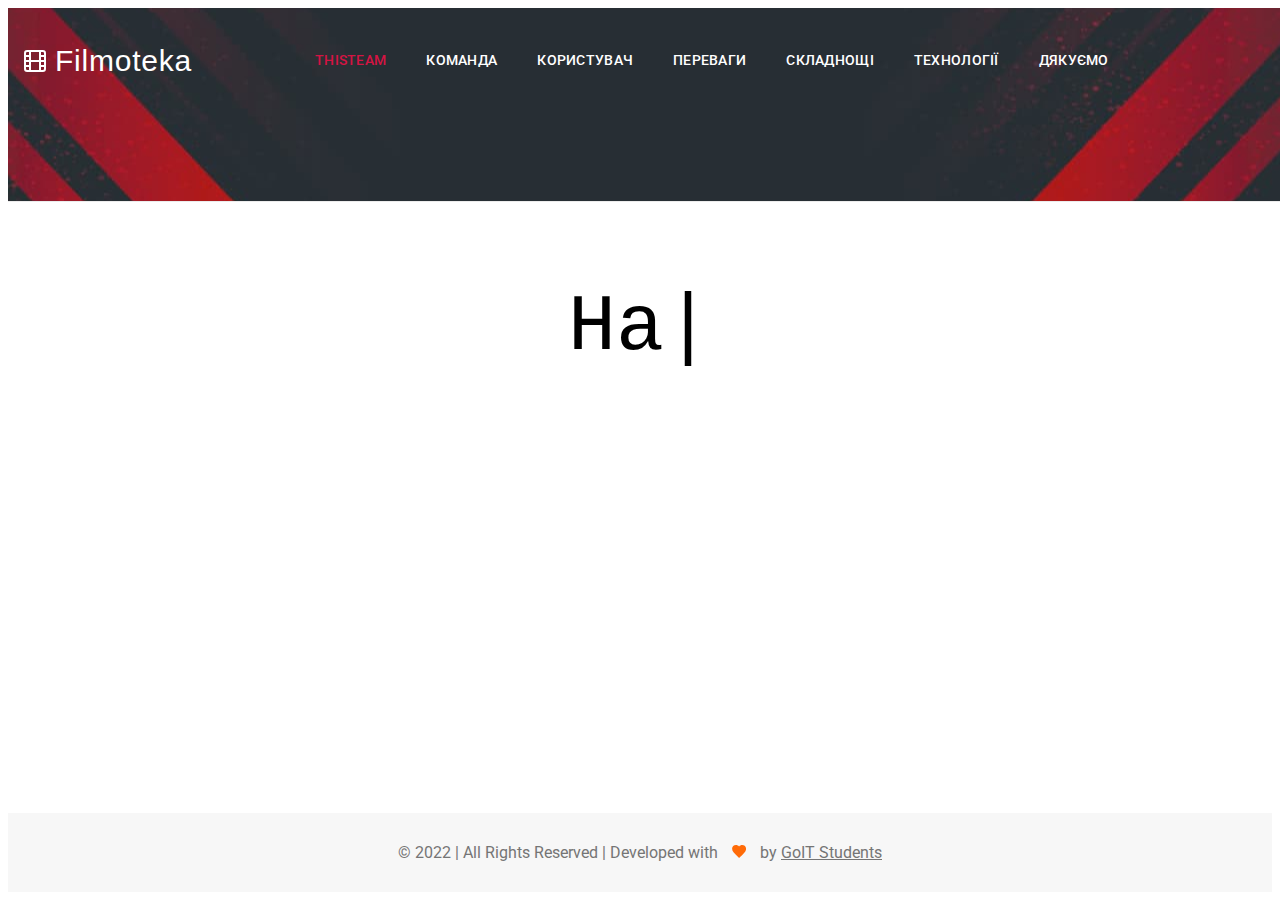
==== commit 36acf9ab: "confetti" ====
--- a/index.html
+++ b/index.html
@@ -47,7 +47,7 @@
               <a class="header-nav__link" href="./team.html">Команда</a>
             </li>
             <li class="header-nav__item">
-              <a class="header-nav__link" href="./shopper.html">Покупець</a>
+              <a class="header-nav__link" href="./shopper.html">Користувач</a>
             </li>
             <li class="header-nav__item">
               <a class="header-nav__link" href="./benefits.html">Переваги</a>
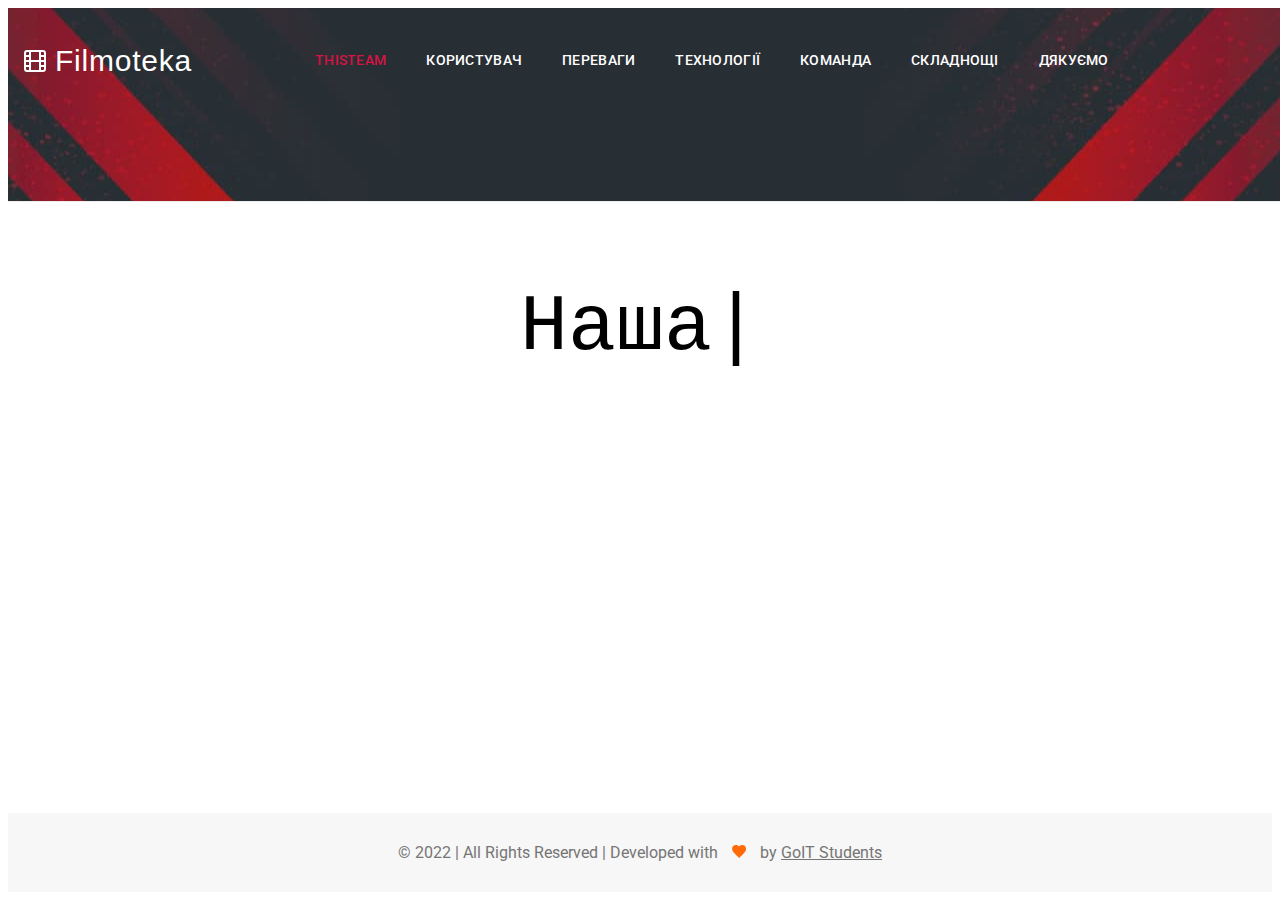
==== commit 922eca1e: "change nav" ====
--- a/index.html
+++ b/index.html
@@ -44,19 +44,19 @@
               <a class="header-nav__link header-nav__link--current" href="./index.html">thisTeam</a>
             </li>
             <li class="header-nav__item">
-              <a class="header-nav__link" href="./team.html">Команда</a>
-            </li>
-            <li class="header-nav__item">
               <a class="header-nav__link" href="./shopper.html">Користувач</a>
             </li>
             <li class="header-nav__item">
               <a class="header-nav__link" href="./benefits.html">Переваги</a>
             </li>
             <li class="header-nav__item">
-              <a class="header-nav__link" href="./road.html">Cкладнощі</a>
+              <a class="header-nav__link" href="./technology.html">Технології</a>
             </li>
             <li class="header-nav__item">
-              <a class="header-nav__link" href="./technology.html">Технології</a>
+              <a class="header-nav__link" href="./team.html">Команда</a>
+            </li>
+            <li class="header-nav__item">
+              <a class="header-nav__link" href="./road.html">Складнощі</a>
             </li>
             <li class="header-nav__item">
               <a class="header-nav__link" href="./senks.html">Дякуємо</a>
--- a/css/main.min.css
+++ b/css/main.min.css
@@ -1,2 +1,2 @@
-.header__container,.header-nav,.header-nav__list{display:-webkit-box;display:-ms-flexbox;display:flex;-webkit-box-pack:justify;-ms-flex-pack:justify;justify-content:space-between;-webkit-box-align:center;-ms-flex-align:center;align-items:center}.header-nav__list,.contact-quickly,.thanks__list{list-style-type:none}.visually-hidden{position:absolute;width:1px;height:1px;margin:-1px;border:0;padding:0;white-space:nowrap;-webkit-clip-path:inset(100%);clip-path:inset(100%);clip:rect(0 0 0 0);overflow:hidden}.opacity{opacity:0;font-size:40px}body{font-family:'Roboto', sans-serif;color:#757575;font-size:14px}.title{font-size:40px;line-height:1.27;text-align:center;letter-spacing:0.03em;color:#d41443;margin-bottom:40px}h1,h2,h3,h4,h5,h6,p,ul{margin:0}ul{-webkit-padding-start:0;padding-inline-start:0}img{display:block;max-width:100%}html,body{display:-webkit-box;display:-ms-flexbox;display:flex;-webkit-box-orient:vertical;-webkit-box-direction:normal;-ms-flex-direction:column;flex-direction:column;height:100%}main{-webkit-box-flex:1;-ms-flex:1;flex:1}footer{-ms-flex-negative:0;flex-shrink:0}.section{padding-top:30px;padding-bottom:30px}@media screen and (min-width: 1280px){.section{padding-top:30px;padding-bottom:30px}}.container,.footer__container{padding-left:15px;padding-right:15px;margin-left:auto;margin-right:auto}@media screen and (min-width: 480px){.container,.footer__container{max-width:480px}}@media screen and (min-width: 768px){.container,.footer__container{max-width:768px}}@media screen and (min-width: 1280px){.container,.footer__container{max-width:1280px}}.header__container{position:relative}.footer__container{display:-webkit-box;display:-ms-flexbox;display:flex}@media screen and (max-width: 767px){.footer__container{-webkit-box-orient:vertical;-webkit-box-direction:normal;-ms-flex-direction:column;flex-direction:column;-webkit-box-align:center;-ms-flex-align:center;align-items:center}}@media screen and (min-width: 768px) and (max-width: 1279px){.footer__container{-ms-flex-wrap:wrap;flex-wrap:wrap;-ms-flex-pack:distribute;justify-content:space-around}}@media screen and (min-width: 1280px){.footer__container{-webkit-box-align:baseline;-ms-flex-align:baseline;align-items:baseline;-webkit-box-pack:justify;-ms-flex-pack:justify;justify-content:space-between}}.header{border-bottom:1px solid #ececec}.header-home{width:100vw;margin:0 auto;padding-top:12px;background-image:url("../images/header/home-desk.jpg");background-image:url("../images/header/home-mob.webp");background-repeat:no-repeat;background-size:cover;background-position:center;height:100px}@media screen and (min-width: 768px){.header-home{padding-bottom:81px}}@media (min-device-pixel-ratio: 2), (-webkit-min-device-pixel-ratio: 2), (min-resolution: 192dpi), (min-resolution: 2dppx){.header-home{background-image:url("../images/header/home-mob@2x.jpg")}}@media (min-width: 321px){.header-home{background-image:url("../images/header/home-tab.jpg")}}@media (min-width: 321px) and (min-device-pixel-ratio: 2), (min-width: 321px) and (-webkit-min-device-pixel-ratio: 2), (min-width: 321px) and (min-resolution: 192dpi), (min-width: 321px) and (min-resolution: 2dppx){.header-home{background-image:url("../images/header/home-tab@2x.jpg")}}@media (min-width: 768px){.header-home{background-image:url("../images/header/home-desk.jpg")}}@media (min-width: 768px) and (min-device-pixel-ratio: 2), (min-width: 768px) and (-webkit-min-device-pixel-ratio: 2), (min-width: 768px) and (min-resolution: 192dpi), (min-width: 768px) and (min-resolution: 2dppx){.header-home{background-image:url("../images/header/home-desk@2x.jpg")}}.logo{display:-webkit-box;display:-ms-flexbox;display:flex;-webkit-box-align:center;-ms-flex-align:center;align-items:center}.logo-span{font-size:30px;line-height:1.16;font-weight:500;margin-left:8px;color:#fff}.icon-home{stroke:#fff}.header-nav{margin-right:auto}.header-nav__item{position:relative;text-transform:uppercase}.header-nav__link{display:inline-block;padding-top:32px;padding-bottom:32px;font-weight:500;line-height:1.14;letter-spacing:0.02em;color:#fff;text-decoration:none;-webkit-transition:color 250ms cubic-bezier(0.4, 0, 0.2, 1);transition:color 250ms cubic-bezier(0.4, 0, 0.2, 1)}.header-nav__link:hover,.header-nav__link:focus{color:#f4707b}.header-nav__item:not(:last-child){margin-right:40px}.header-nav__link--current{color:#d41443}.contact-quickly{display:-webkit-box;display:-ms-flexbox;display:flex;-webkit-box-pack:justify;-ms-flex-pack:justify;justify-content:space-between;-webkit-box-align:center;-ms-flex-align:center;align-items:center}.contact-quickly__link{display:-webkit-box;display:-ms-flexbox;display:flex;-webkit-box-align:center;-ms-flex-align:center;align-items:center;font-weight:500;color:#757575;line-height:1.14;letter-spacing:0.02em;text-decoration:none;-webkit-transition:color 250ms cubic-bezier(0.4, 0, 0.2, 1);transition:color 250ms cubic-bezier(0.4, 0, 0.2, 1)}.contact-quickly__link:hover,.contact-quickly__link:focus{color:#f4707b}@media screen and (min-width: 1280px){.contact-quickly__link{padding-top:32px;padding-bottom:32px}}.contact-quickly__icon{fill:currentColor;margin-right:10px}.contact-quickly__list:not(:last-child){margin-right:50px}.logo{color:#f4707b;font-family:Raleway, sans-serif;font-weight:700;font-size:26px;line-height:1.2;letter-spacing:0.03em;text-decoration:none}.logo--up{padding-top:16px;padding-bottom:16px;margin-right:123px;padding-top:24px;padding-bottom:24px}.logo--down{display:inline-block;margin-bottom:20px}.logo__header{color:#212121}.logo__footer{color:#fff}.team__title{margin-bottom:30px}.team__list{display:-webkit-box;display:-ms-flexbox;display:flex;margin:-10px;-ms-flex-wrap:wrap;flex-wrap:wrap;-webkit-box-pack:center;-ms-flex-pack:center;justify-content:center;flex-wrap:wrap}.team__descr{padding-top:15px;padding-bottom:15px}.team__member{background-color:#fff;-webkit-box-shadow:0px 1px 3px rgba(0,0,0,0.12),0px 1px 1px rgba(0,0,0,0.14),0px 2px 1px rgba(0,0,0,0.2);box-shadow:0px 1px 3px rgba(0,0,0,0.12),0px 1px 1px rgba(0,0,0,0.14),0px 2px 1px rgba(0,0,0,0.2);border-radius:8px 8px 8px 8px;overflow:hidden;margin:10px;-ms-flex-preferred-size:calc((100% - 100px) / 5);flex-basis:calc((100% - 100px) / 5)}.team__name{font-weight:500;font-size:21px;line-height:1.19;text-align:center;letter-spacing:0.03em;color:#d41443;margin-bottom:10px}.team__position{font-size:19px;line-height:1.19;text-align:center;letter-spacing:0.03em;color:#8a1c36;margin-bottom:10px}.team__photo{width:100%;-o-object-fit:cover;object-fit:cover}.footer{width:100%;background-color:#f7f7f7}.footer__container{padding-top:28px;padding-bottom:28px;font-size:14px;font-weight:400;line-height:1.14;text-align:center}.footer__container__bottom{margin-top:10px}@media screen and (min-width: 768px){.footer__container{display:-webkit-box;display:-ms-flexbox;display:flex;-webkit-box-pack:center;-ms-flex-pack:center;justify-content:center;padding-top:30px;padding-bottom:30px;font-size:16px;line-height:1.19}.footer__container__bottom{margin-top:0px}}.footer__link{color:inherit;text-decoration:underline}.icon-heart{margin:0 10px;-webkit-animation-name:beat;animation-name:beat;-webkit-animation-duration:2s;animation-duration:2s;-webkit-animation-iteration-count:infinite;animation-iteration-count:infinite}@-webkit-keyframes beat{0%{-webkit-transform:scale(1);transform:scale(1)}50%{-webkit-transform:scale(0.7);transform:scale(0.7)}}@keyframes beat{0%{-webkit-transform:scale(1);transform:scale(1)}50%{-webkit-transform:scale(0.7);transform:scale(0.7)}}.shopper{height:100vh}.shopper__title{margin-bottom:30px}.shopper__general{display:-webkit-box;display:-ms-flexbox;display:flex}.shopper__name{color:#8a1c36;font-size:34px;margin-bottom:30px}.shopper__elements{-ms-flex-preferred-size:calc((100% - 40px) / 2);flex-basis:calc((100% - 40px) / 2)}.shopper__elements--one{margin-right:80px}.shopper__item{font-size:24px;color:#d41443}.shopper__item:not(:last-child){margin-bottom:20px}.benefits{height:100vh}.benefits__title{margin-bottom:30px}.benefits__general{display:-webkit-box;display:-ms-flexbox;display:flex;padding-left:30px;padding-right:30px}.benefits__item{font-size:24px;line-height:1.3;color:#d41443;margin-bottom:15px}.type-text{font-size:80px;text-align:center;color:#000}.road__img{display:block;margin:0 auto}.road__img+.road__img{margin-left:18px}.road__general{display:-webkit-box;display:-ms-flexbox;display:flex}.tech-general{display:-webkit-box;display:-ms-flexbox;display:flex;-webkit-box-pack:space-evenly;-ms-flex-pack:space-evenly;justify-content:space-evenly;width:100%;height:100vh;background-image:url(../images/tech/tech-stek-10.jpeg);background-repeat:no-repeat;background-size:contain}.tech-wrapper__list li{color:#2576e1;font-size:40px;font-weight:500;margin-left:20px}.tech-wrapper__list--2 li{color:#e3741f;font-size:40px;font-weight:500;margin-left:20px}.tech-wrapper__list--3 li{color:#29ad08;font-size:40px;font-weight:500;margin-left:20px}.tech-wrapper__title{font-size:40px;margin-bottom:30px;text-decoration:underline}.thanks__title{margin-bottom:30px}.thanks__list{display:-webkit-box;display:-ms-flexbox;display:flex;margin:-10px;-ms-flex-wrap:wrap;flex-wrap:wrap;-ms-flex-pack:distribute;justify-content:space-around;flex-wrap:wrap}.thanks__descr{padding-top:15px;padding-bottom:15px}.thanks__member{background-color:#fff;-webkit-box-shadow:0px 1px 3px rgba(0,0,0,0.12),0px 1px 1px rgba(0,0,0,0.14),0px 2px 1px rgba(0,0,0,0.2);box-shadow:0px 1px 3px rgba(0,0,0,0.12),0px 1px 1px rgba(0,0,0,0.14),0px 2px 1px rgba(0,0,0,0.2);border-radius:8px 8px 8px 8px;overflow:hidden;border:1px solid transparent;margin:10px;-ms-flex-preferred-size:calc((100% - 400px) / 2);flex-basis:calc((100% - 400px) / 2);height:520px}.thanks__name{font-weight:500;font-size:21px;line-height:1.19;text-align:center;letter-spacing:0.03em;color:#d41443;margin-bottom:10px}.thanks__position{font-size:19px;line-height:1.19;text-align:center;letter-spacing:0.03em;color:#8a1c36;margin-bottom:10px}.thanks__photo{width:100%;-o-object-fit:cover;object-fit:cover}.thanks__section{font-size:18px;font-weight:500;line-height:1.19;text-align:center;letter-spacing:0.03em;color:#212121}.tech-general{display:-webkit-box;display:-ms-flexbox;display:flex;-webkit-box-pack:space-evenly;-ms-flex-pack:space-evenly;justify-content:space-evenly;width:100%;height:100vh;background-image:url(../images/tech/tech-stek-10.jpeg);background-repeat:no-repeat;background-size:contain}.tech-wrapper__list li{color:#2576e1;font-size:40px;font-weight:500;margin-left:20px}.tech-wrapper__list--2 li{color:#e3741f;font-size:40px;font-weight:500;margin-left:20px}.tech-wrapper__list--3 li{color:#29ad08;font-size:40px;font-weight:500;margin-left:20px}.tech-wrapper__title{font-size:40px;margin-bottom:30px;text-decoration:underline}.thanks__title{margin-bottom:30px}.thanks__list{display:-webkit-box;display:-ms-flexbox;display:flex;margin:-10px;-ms-flex-wrap:wrap;flex-wrap:wrap;-ms-flex-pack:distribute;justify-content:space-around;flex-wrap:wrap}.thanks__descr{padding-top:15px;padding-bottom:15px}.thanks__member{background-color:#fff;-webkit-box-shadow:0px 1px 3px rgba(0,0,0,0.12),0px 1px 1px rgba(0,0,0,0.14),0px 2px 1px rgba(0,0,0,0.2);box-shadow:0px 1px 3px rgba(0,0,0,0.12),0px 1px 1px rgba(0,0,0,0.14),0px 2px 1px rgba(0,0,0,0.2);border-radius:8px 8px 8px 8px;overflow:hidden;border:1px solid transparent;margin:10px;-ms-flex-preferred-size:calc((100% - 400px) / 2);flex-basis:calc((100% - 400px) / 2);height:520px}.thanks__name{font-weight:500;font-size:21px;line-height:1.19;text-align:center;letter-spacing:0.03em;color:#d41443;margin-bottom:10px}.thanks__position{font-size:19px;line-height:1.19;text-align:center;letter-spacing:0.03em;color:#8a1c36;margin-bottom:10px}.thanks__photo{width:100%;-o-object-fit:cover;object-fit:cover}.thanks__section{font-size:18px;font-weight:500;line-height:1.19;text-align:center;letter-spacing:0.03em;color:#212121}
+.header__container,.header-nav,.header-nav__list{display:-webkit-box;display:-ms-flexbox;display:flex;-webkit-box-pack:justify;-ms-flex-pack:justify;justify-content:space-between;-webkit-box-align:center;-ms-flex-align:center;align-items:center}.header-nav__list,.contact-quickly,.thanks__list{list-style-type:none}.visually-hidden{position:absolute;width:1px;height:1px;margin:-1px;border:0;padding:0;white-space:nowrap;-webkit-clip-path:inset(100%);clip-path:inset(100%);clip:rect(0 0 0 0);overflow:hidden}.opacity{opacity:0;font-size:40px}body{font-family:'Roboto', sans-serif;color:#757575;font-size:14px}.title{font-size:40px;line-height:1.27;text-align:center;letter-spacing:0.03em;color:#d41443;margin-bottom:40px}h1,h2,h3,h4,h5,h6,p,ul{margin:0}ul{-webkit-padding-start:0;padding-inline-start:0}img{display:block;max-width:100%}html,body{display:-webkit-box;display:-ms-flexbox;display:flex;-webkit-box-orient:vertical;-webkit-box-direction:normal;-ms-flex-direction:column;flex-direction:column;height:100%}main{-webkit-box-flex:1;-ms-flex:1;flex:1}footer{-ms-flex-negative:0;flex-shrink:0}.section{padding-top:30px;padding-bottom:30px}@media screen and (min-width: 1280px){.section{padding-top:30px;padding-bottom:30px}}.container,.footer__container{padding-left:15px;padding-right:15px;margin-left:auto;margin-right:auto}@media screen and (min-width: 480px){.container,.footer__container{max-width:480px}}@media screen and (min-width: 768px){.container,.footer__container{max-width:768px}}@media screen and (min-width: 1280px){.container,.footer__container{max-width:1280px}}.header__container{position:relative}.footer__container{display:-webkit-box;display:-ms-flexbox;display:flex}@media screen and (max-width: 767px){.footer__container{-webkit-box-orient:vertical;-webkit-box-direction:normal;-ms-flex-direction:column;flex-direction:column;-webkit-box-align:center;-ms-flex-align:center;align-items:center}}@media screen and (min-width: 768px) and (max-width: 1279px){.footer__container{-ms-flex-wrap:wrap;flex-wrap:wrap;-ms-flex-pack:distribute;justify-content:space-around}}@media screen and (min-width: 1280px){.footer__container{-webkit-box-align:baseline;-ms-flex-align:baseline;align-items:baseline;-webkit-box-pack:justify;-ms-flex-pack:justify;justify-content:space-between}}.header{border-bottom:1px solid #ececec}.header-home{width:100vw;margin:0 auto;padding-top:12px;background-image:url("../images/header/home-desk.jpg");background-image:url("../images/header/home-mob.webp");background-repeat:no-repeat;background-size:cover;background-position:center;height:100px}@media screen and (min-width: 768px){.header-home{padding-bottom:81px}}@media (min-device-pixel-ratio: 2), (-webkit-min-device-pixel-ratio: 2), (min-resolution: 192dpi), (min-resolution: 2dppx){.header-home{background-image:url("../images/header/home-mob@2x.jpg")}}@media (min-width: 321px){.header-home{background-image:url("../images/header/home-tab.jpg")}}@media (min-width: 321px) and (min-device-pixel-ratio: 2), (min-width: 321px) and (-webkit-min-device-pixel-ratio: 2), (min-width: 321px) and (min-resolution: 192dpi), (min-width: 321px) and (min-resolution: 2dppx){.header-home{background-image:url("../images/header/home-tab@2x.jpg")}}@media (min-width: 768px){.header-home{background-image:url("../images/header/home-desk.jpg")}}@media (min-width: 768px) and (min-device-pixel-ratio: 2), (min-width: 768px) and (-webkit-min-device-pixel-ratio: 2), (min-width: 768px) and (min-resolution: 192dpi), (min-width: 768px) and (min-resolution: 2dppx){.header-home{background-image:url("../images/header/home-desk@2x.jpg")}}.logo{display:-webkit-box;display:-ms-flexbox;display:flex;-webkit-box-align:center;-ms-flex-align:center;align-items:center}.logo-span{font-size:30px;line-height:1.16;font-weight:500;margin-left:8px;color:#fff}.icon-home{stroke:#fff}.header-nav{margin-right:auto}.header-nav__item{position:relative;text-transform:uppercase}.header-nav__link{display:inline-block;padding-top:32px;padding-bottom:32px;font-weight:500;line-height:1.14;letter-spacing:0.02em;color:#fff;text-decoration:none;-webkit-transition:color 250ms cubic-bezier(0.4, 0, 0.2, 1);transition:color 250ms cubic-bezier(0.4, 0, 0.2, 1)}.header-nav__link:hover,.header-nav__link:focus{color:#f4707b}.header-nav__item:not(:last-child){margin-right:40px}.header-nav__link--current{color:#d41443}.contact-quickly{display:-webkit-box;display:-ms-flexbox;display:flex;-webkit-box-pack:justify;-ms-flex-pack:justify;justify-content:space-between;-webkit-box-align:center;-ms-flex-align:center;align-items:center}.contact-quickly__link{display:-webkit-box;display:-ms-flexbox;display:flex;-webkit-box-align:center;-ms-flex-align:center;align-items:center;font-weight:500;color:#757575;line-height:1.14;letter-spacing:0.02em;text-decoration:none;-webkit-transition:color 250ms cubic-bezier(0.4, 0, 0.2, 1);transition:color 250ms cubic-bezier(0.4, 0, 0.2, 1)}.contact-quickly__link:hover,.contact-quickly__link:focus{color:#f4707b}@media screen and (min-width: 1280px){.contact-quickly__link{padding-top:32px;padding-bottom:32px}}.contact-quickly__icon{fill:currentColor;margin-right:10px}.contact-quickly__list:not(:last-child){margin-right:50px}.logo{color:#f4707b;font-family:Raleway, sans-serif;font-weight:700;font-size:26px;line-height:1.2;letter-spacing:0.03em;text-decoration:none}.logo--up{padding-top:16px;padding-bottom:16px;margin-right:123px;padding-top:24px;padding-bottom:24px}.logo--down{display:inline-block;margin-bottom:20px}.logo__header{color:#212121}.logo__footer{color:#fff}.team__title{margin-bottom:30px}.team__list{display:-webkit-box;display:-ms-flexbox;display:flex;margin:-10px;-ms-flex-wrap:wrap;flex-wrap:wrap;-webkit-box-pack:center;-ms-flex-pack:center;justify-content:center;flex-wrap:wrap}.team__descr{padding-top:15px;padding-bottom:15px}.team__member{background-color:#fff;-webkit-box-shadow:0px 1px 3px rgba(0,0,0,0.12),0px 1px 1px rgba(0,0,0,0.14),0px 2px 1px rgba(0,0,0,0.2);box-shadow:0px 1px 3px rgba(0,0,0,0.12),0px 1px 1px rgba(0,0,0,0.14),0px 2px 1px rgba(0,0,0,0.2);border-radius:8px 8px 8px 8px;overflow:hidden;margin:10px;-ms-flex-preferred-size:calc((100% - 100px) / 5);flex-basis:calc((100% - 100px) / 5)}.team__name{font-weight:500;font-size:21px;line-height:1.19;text-align:center;letter-spacing:0.03em;color:#d41443;margin-bottom:10px}.team__position{font-size:19px;line-height:1.19;text-align:center;letter-spacing:0.03em;color:#8a1c36;margin-bottom:10px}.team__photo{width:100%;-o-object-fit:cover;object-fit:cover}.footer{width:100%;background-color:#f7f7f7}.footer__container{padding-top:28px;padding-bottom:28px;font-size:14px;font-weight:400;line-height:1.14;text-align:center}.footer__container__bottom{margin-top:10px}@media screen and (min-width: 768px){.footer__container{display:-webkit-box;display:-ms-flexbox;display:flex;-webkit-box-pack:center;-ms-flex-pack:center;justify-content:center;padding-top:30px;padding-bottom:30px;font-size:16px;line-height:1.19}.footer__container__bottom{margin-top:0px}}.footer__link{color:inherit;text-decoration:underline}.icon-heart{margin:0 10px;-webkit-animation-name:beat;animation-name:beat;-webkit-animation-duration:2s;animation-duration:2s;-webkit-animation-iteration-count:infinite;animation-iteration-count:infinite}@-webkit-keyframes beat{0%{-webkit-transform:scale(1);transform:scale(1)}50%{-webkit-transform:scale(0.7);transform:scale(0.7)}}@keyframes beat{0%{-webkit-transform:scale(1);transform:scale(1)}50%{-webkit-transform:scale(0.7);transform:scale(0.7)}}.shopper{height:100vh}.shopper__title{margin-bottom:30px}.shopper__general{display:-webkit-box;display:-ms-flexbox;display:flex}.shopper__name{color:#8a1c36;font-size:34px;margin-bottom:30px}.shopper__elements{-ms-flex-preferred-size:calc((100% - 40px) / 2);flex-basis:calc((100% - 40px) / 2)}.shopper__elements--one{margin-right:80px}.shopper__item{font-size:24px;color:#d41443}.shopper__item:not(:last-child){margin-bottom:20px}.benefits{height:100vh}.benefits__title{margin-bottom:30px}.benefits__general{display:-webkit-box;display:-ms-flexbox;display:flex;padding-left:30px;padding-right:30px}.benefits__item{font-size:28px;line-height:1.3;color:#d41443;margin-bottom:15px}.type-text{font-size:80px;text-align:center;color:#000}.road__img{display:block;margin:0 auto}.road__img+.road__img{margin-left:18px}.road__general{display:-webkit-box;display:-ms-flexbox;display:flex}.tech-general{display:-webkit-box;display:-ms-flexbox;display:flex;-webkit-box-pack:space-evenly;-ms-flex-pack:space-evenly;justify-content:space-evenly;width:100%;height:100vh;background-image:url(../images/tech/tech-stek-10.jpeg);background-repeat:no-repeat;background-size:contain}.tech-wrapper__list li{color:#2576e1;font-size:40px;font-weight:500;margin-left:20px}.tech-wrapper__list--2 li{color:#e3741f;font-size:40px;font-weight:500;margin-left:20px}.tech-wrapper__list--3 li{color:#29ad08;font-size:40px;font-weight:500;margin-left:20px}.tech-wrapper__title{font-size:40px;margin-bottom:30px;text-decoration:underline}.thanks__title{margin-bottom:30px}.thanks__list{display:-webkit-box;display:-ms-flexbox;display:flex;margin:-10px;-ms-flex-wrap:wrap;flex-wrap:wrap;-ms-flex-pack:distribute;justify-content:space-around;flex-wrap:wrap}.thanks__descr{padding-top:15px;padding-bottom:15px}.thanks__member{background-color:#fff;-webkit-box-shadow:0px 1px 3px rgba(0,0,0,0.12),0px 1px 1px rgba(0,0,0,0.14),0px 2px 1px rgba(0,0,0,0.2);box-shadow:0px 1px 3px rgba(0,0,0,0.12),0px 1px 1px rgba(0,0,0,0.14),0px 2px 1px rgba(0,0,0,0.2);border-radius:8px 8px 8px 8px;overflow:hidden;border:1px solid transparent;margin:10px;-ms-flex-preferred-size:calc((100% - 400px) / 2);flex-basis:calc((100% - 400px) / 2);height:520px}.thanks__name{font-weight:500;font-size:21px;line-height:1.19;text-align:center;letter-spacing:0.03em;color:#d41443;margin-bottom:10px}.thanks__position{font-size:19px;line-height:1.19;text-align:center;letter-spacing:0.03em;color:#8a1c36;margin-bottom:10px}.thanks__photo{width:100%;-o-object-fit:cover;object-fit:cover}.thanks__section{font-size:18px;font-weight:500;line-height:1.19;text-align:center;letter-spacing:0.03em;color:#212121}.tech-general{display:-webkit-box;display:-ms-flexbox;display:flex;-webkit-box-pack:space-evenly;-ms-flex-pack:space-evenly;justify-content:space-evenly;width:100%;height:100vh;background-image:url(../images/tech/tech-stek-10.jpeg);background-repeat:no-repeat;background-size:contain}.tech-wrapper__list li{color:#2576e1;font-size:40px;font-weight:500;margin-left:20px}.tech-wrapper__list--2 li{color:#e3741f;font-size:40px;font-weight:500;margin-left:20px}.tech-wrapper__list--3 li{color:#29ad08;font-size:40px;font-weight:500;margin-left:20px}.tech-wrapper__title{font-size:40px;margin-bottom:30px;text-decoration:underline}.thanks__title{margin-bottom:30px}.thanks__list{display:-webkit-box;display:-ms-flexbox;display:flex;margin:-10px;-ms-flex-wrap:wrap;flex-wrap:wrap;-ms-flex-pack:distribute;justify-content:space-around;flex-wrap:wrap}.thanks__descr{padding-top:15px;padding-bottom:15px}.thanks__member{background-color:#fff;-webkit-box-shadow:0px 1px 3px rgba(0,0,0,0.12),0px 1px 1px rgba(0,0,0,0.14),0px 2px 1px rgba(0,0,0,0.2);box-shadow:0px 1px 3px rgba(0,0,0,0.12),0px 1px 1px rgba(0,0,0,0.14),0px 2px 1px rgba(0,0,0,0.2);border-radius:8px 8px 8px 8px;overflow:hidden;border:1px solid transparent;margin:10px;-ms-flex-preferred-size:calc((100% - 400px) / 2);flex-basis:calc((100% - 400px) / 2);height:520px}.thanks__name{font-weight:500;font-size:21px;line-height:1.19;text-align:center;letter-spacing:0.03em;color:#d41443;margin-bottom:10px}.thanks__position{font-size:19px;line-height:1.19;text-align:center;letter-spacing:0.03em;color:#8a1c36;margin-bottom:10px}.thanks__photo{width:100%;-o-object-fit:cover;object-fit:cover}.thanks__section{font-size:18px;font-weight:500;line-height:1.19;text-align:center;letter-spacing:0.03em;color:#212121}
 /*# sourceMappingURL=main.min.css.map */